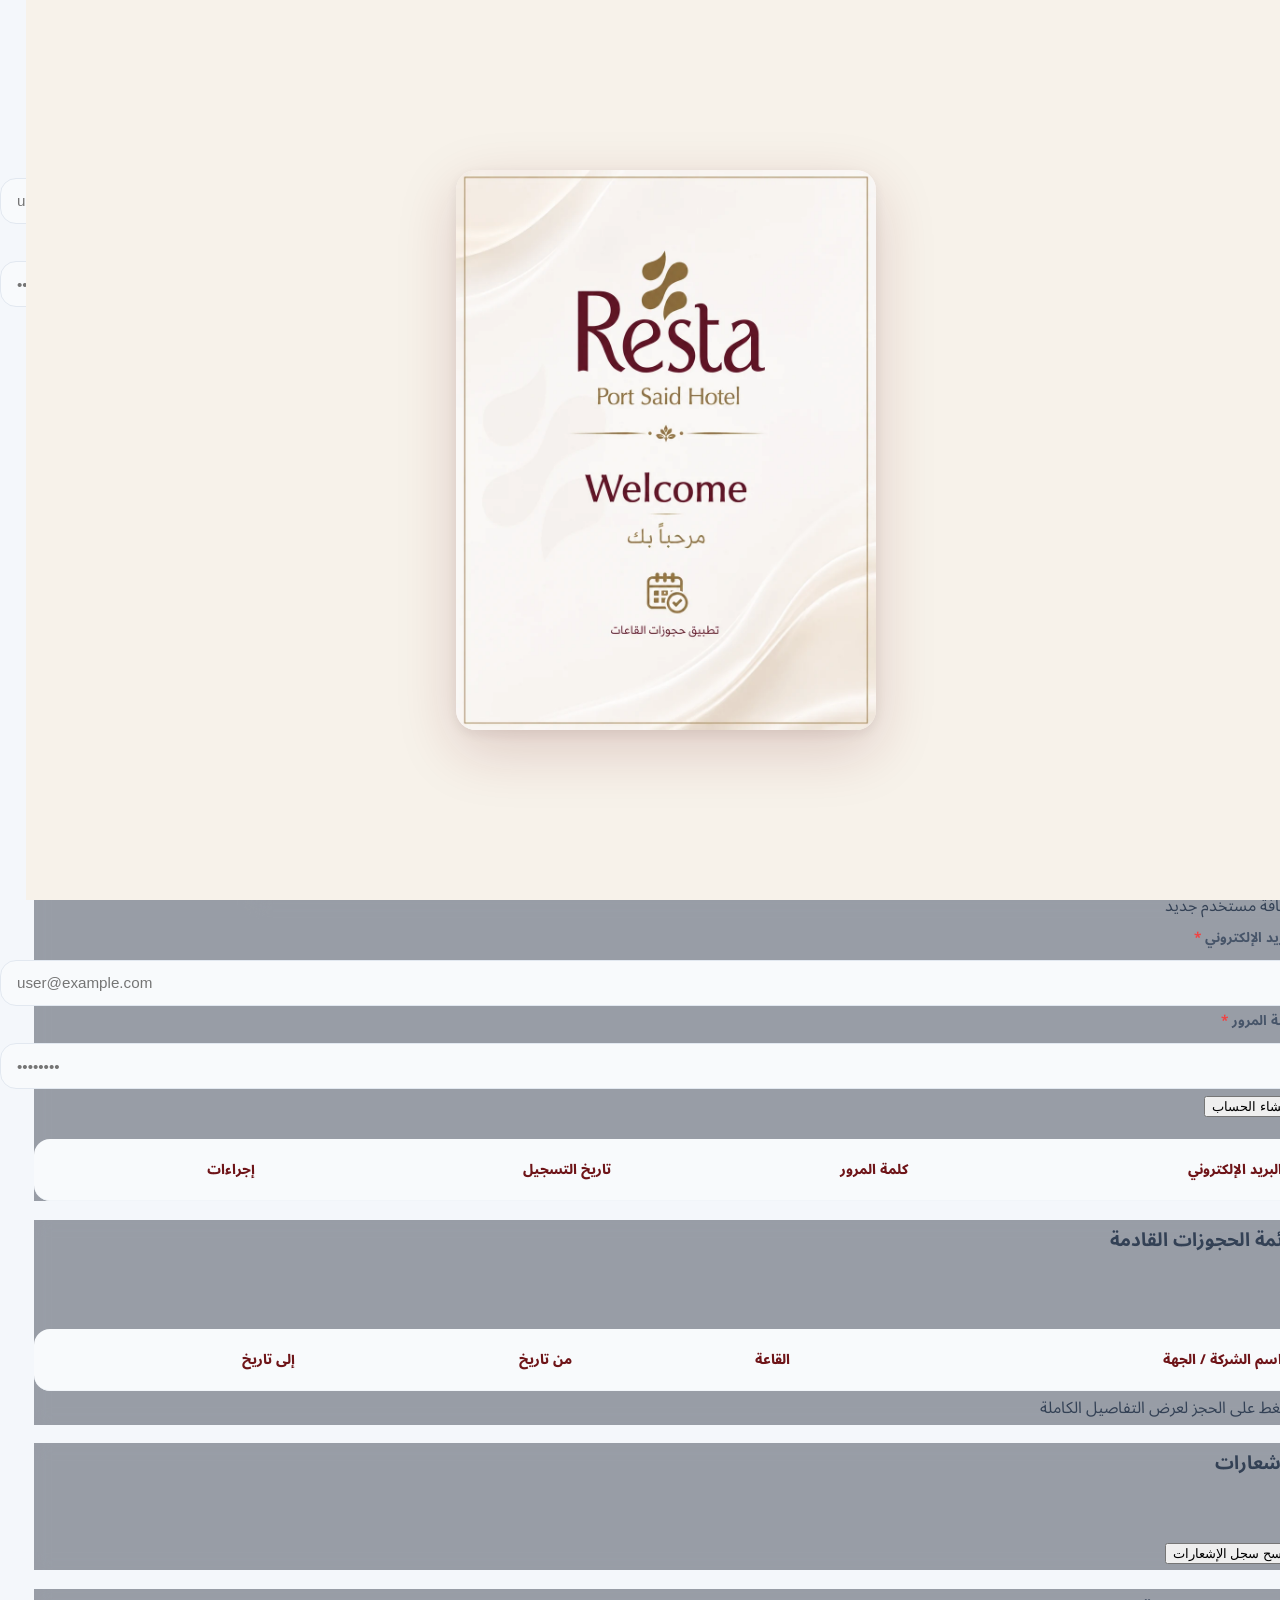
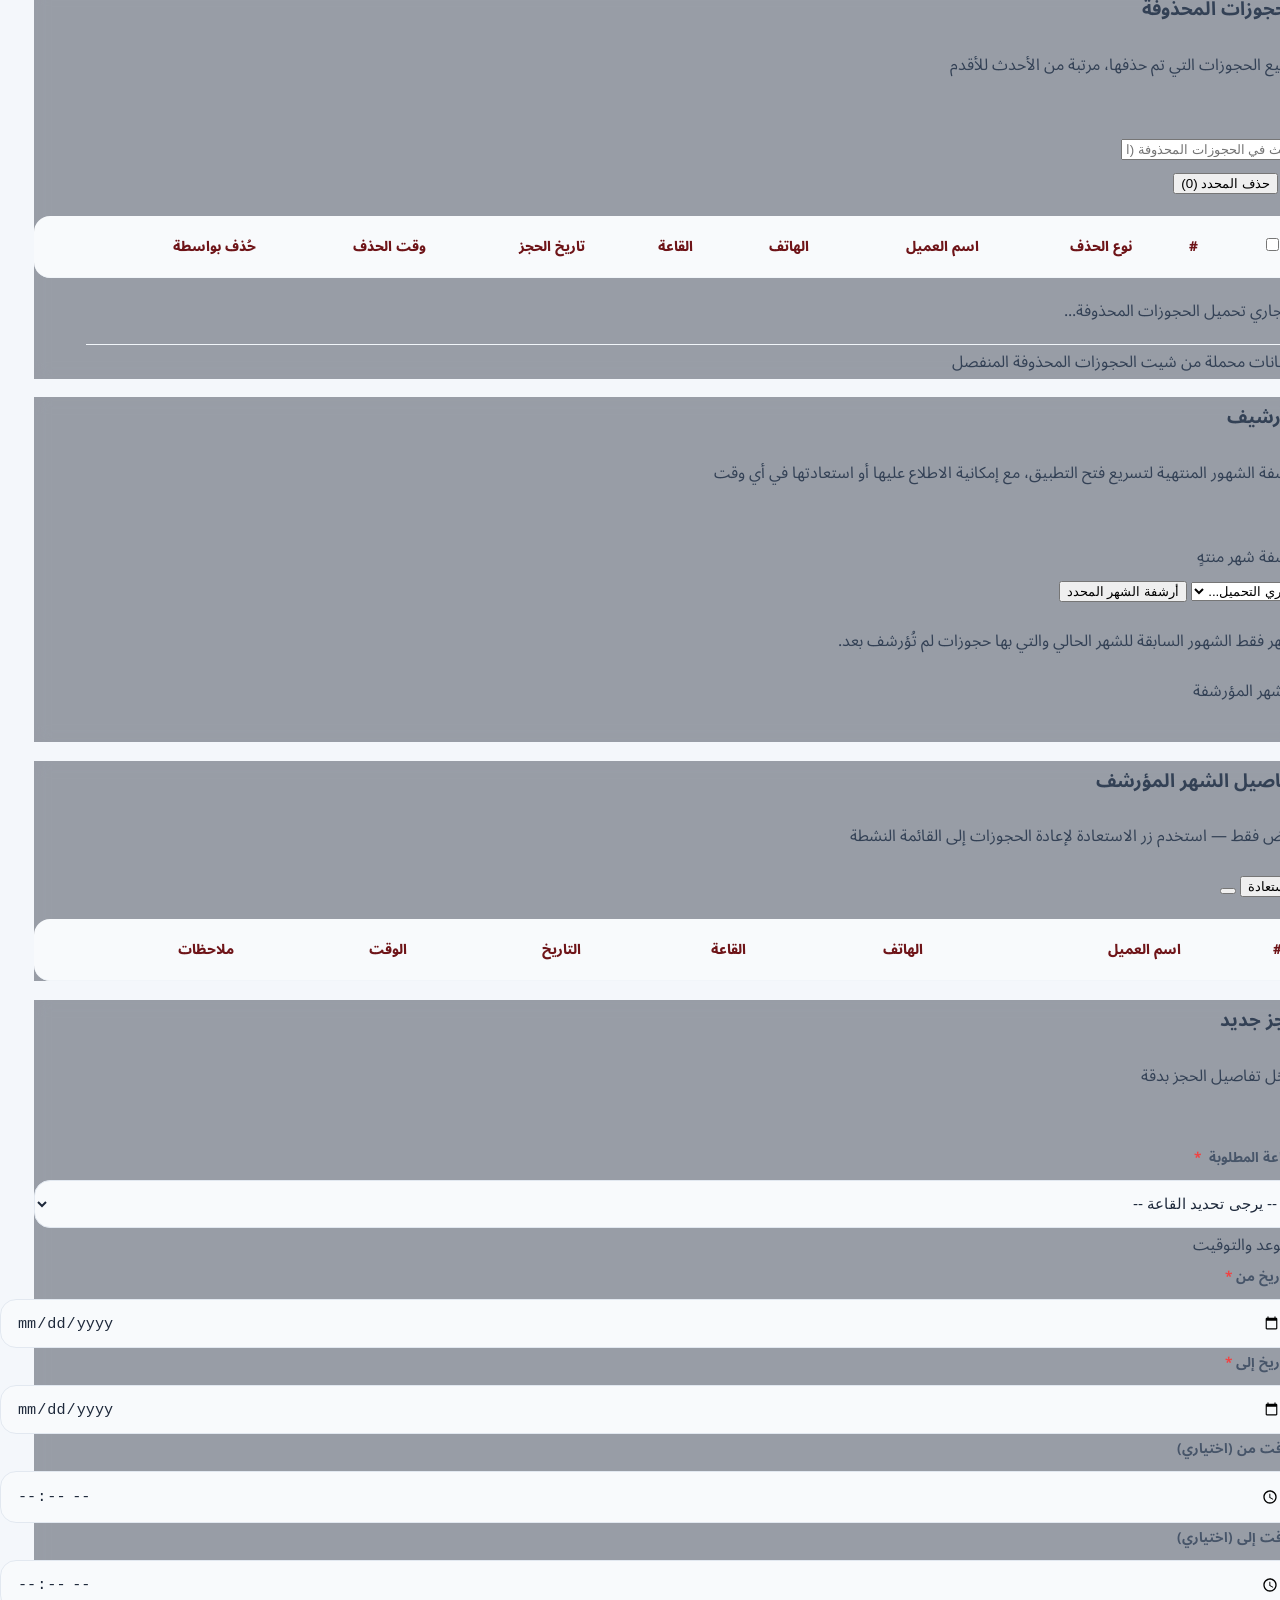
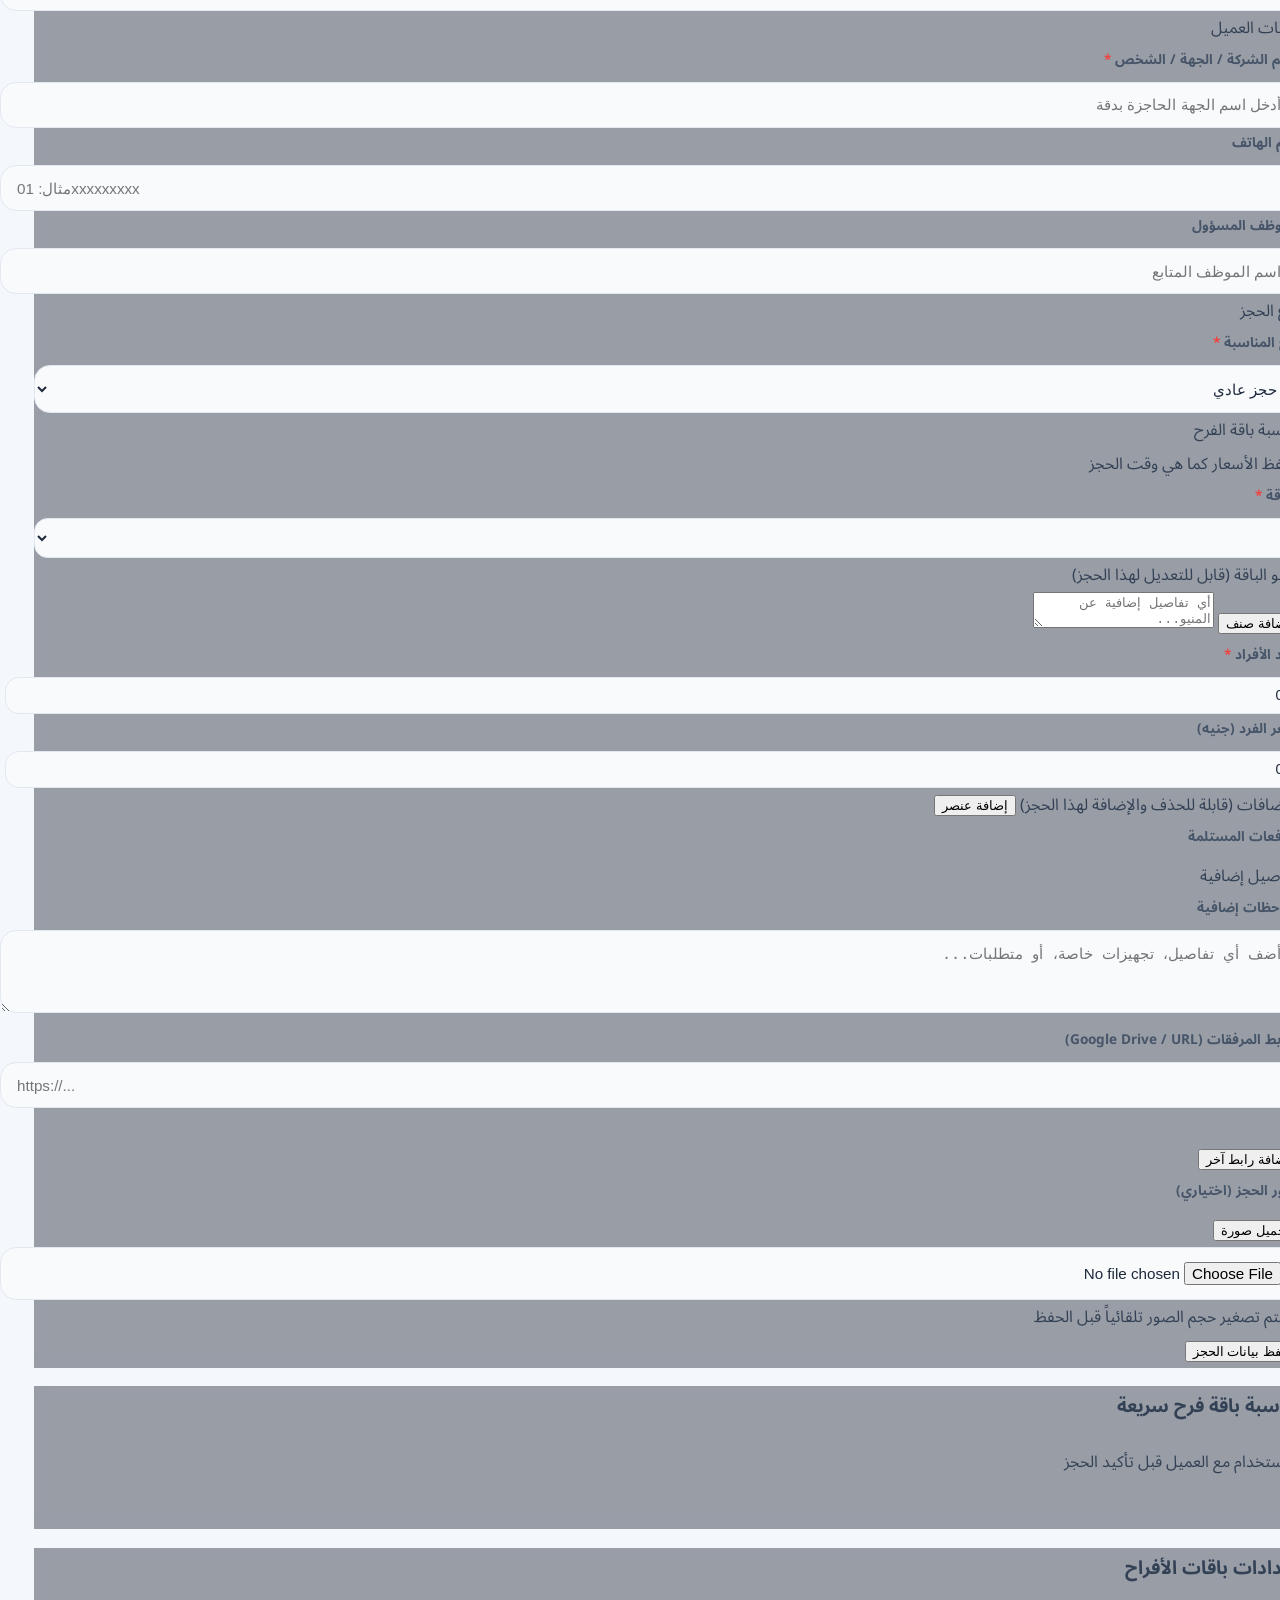
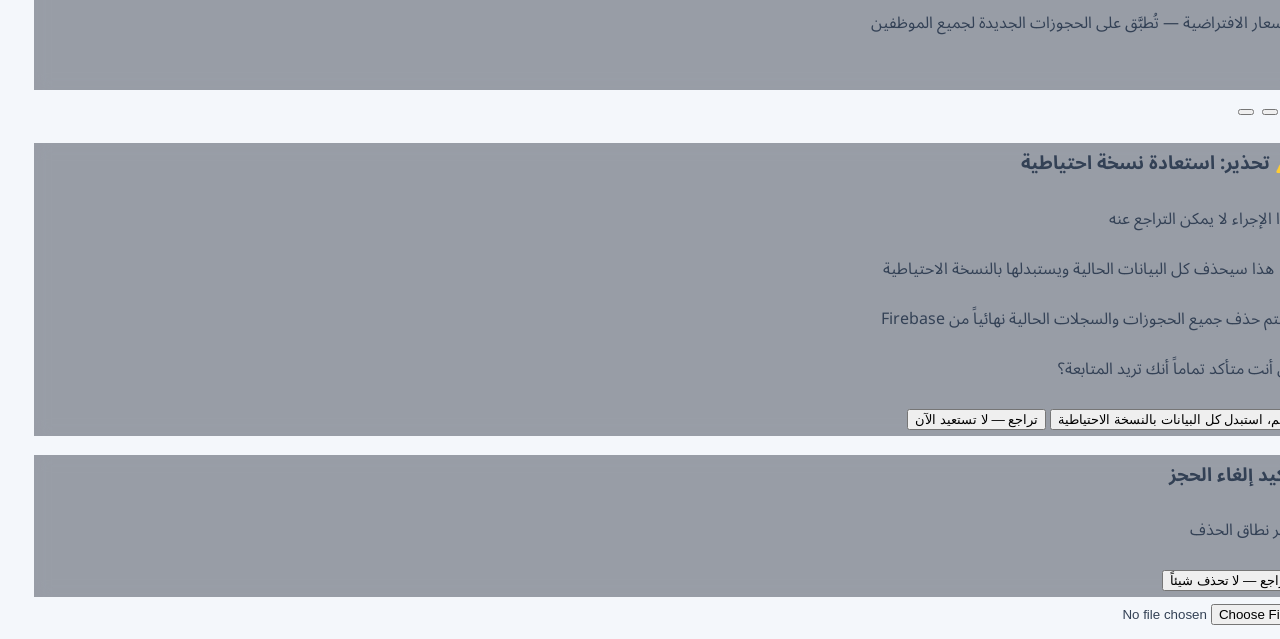
==== index.html @ 67d74477 "Add files via upload" ====
<!DOCTYPE html>
<html lang="ar" dir="rtl">
<head>
<link rel="icon" type="image/png" href="002.png">
    <meta charset="UTF-8">
    <meta name="viewport" content="width=device-width, initial-scale=1.0">
    <title>Resta Events Booking</title>
    
    <!-- Tailwind CSS -->
    <script src="https://cdn.tailwindcss.com"></script>
    
    <!-- Fonts -->
    <link href="https://fonts.googleapis.com/css2?family=Noto+Sans+Arabic:wght@100;300;400;500;700;900&display=swap" rel="stylesheet">
    
    <!-- Icons -->
    <script src="https://cdn.jsdelivr.net/npm/lucide@0.344.0/dist/umd/lucide.min.js" crossorigin="anonymous" onerror="this.onerror=null;var s=document.createElement('script');s.src='https://unpkg.com/lucide@0.344.0/dist/umd/lucide.min.js';s.crossOrigin='anonymous';s.onload=function(){if(typeof lucide!=='undefined')lucide.createIcons();};document.head.appendChild(s);"></script>
    <script>
        // ضمان ظهور أيقونات lucide على الموبايل حتى لو تأخر أو فشل تحميل المكتبة
        // من الشبكة عند فتح التطبيق (بدون التأثير على أي وظيفة أخرى في التطبيق).
        // يعمل بشكل مستقل عن باقي الكود، ويحاول تحويل الأيقونات بشكل متكرر
        // لفترة قصيرة بعد فتح الصفحة إلى أن تصبح مكتبة lucide متاحة.
        (function ensureLucideIconsOnMobile(){
            var attempts = 0;
            var maxAttempts = 50; // محاولات لمدة تقارب 10 ثوانٍ
            var timer = setInterval(function(){
                attempts++;
                if (typeof lucide !== 'undefined') {
                    lucide.createIcons();
                    if (attempts > 10) clearInterval(timer);
                }
                if (attempts >= maxAttempts) clearInterval(timer);
            }, 200);
        })();
    </script>
    <script src="https://cdn.jsdelivr.net/npm/xlsx@0.18.5/dist/xlsx.full.min.js"></script>
    <script src="https://cdn.jsdelivr.net/npm/html2pdf.js@0.10.1/dist/html2pdf.bundle.min.js"></script>

    <!-- Firebase (Realtime Database) -->
    <script src="https://www.gstatic.com/firebasejs/10.14.1/firebase-app-compat.js"></script>
    <script src="https://www.gstatic.com/firebasejs/10.14.1/firebase-database-compat.js"></script>

    <link rel="stylesheet" href="styles.css">
</head>
<body>
    <script>window.__restaSplashStart = Date.now();</script>

    <!-- Welcome Splash Screen -->
    <div id="restaSplashScreen">
        <div class="splash-img-wrap">
            <img src="[data-uri]" alt="Resta Port Said Hotel - Welcome">
            <div class="splash-shine"></div>
        </div>
    </div>

    <!-- Login Modal -->
    <div id="loginModal" class="fixed inset-0 z-50 flex items-center justify-center bg-slate-900/60 backdrop-blur-md p-4">
        <div class="bg-white rounded-[2rem] p-8 md:p-10 max-w-md w-full shadow-2xl animate-fade-in relative overflow-hidden">
            <div class="absolute top-0 left-0 w-full h-2 bg-gradient-to-r from-[#A88A45] to-[#6E1418]"></div>
            <div class="text-center mb-10 mt-2">
                <div class="w-24 h-24 bg-gradient-to-br from-slate-50 to-slate-100 rounded-[1.5rem] mx-auto mb-6 flex items-center justify-center border border-slate-200 shadow-sm relative group">
                    <div class="absolute inset-0 bg-[#A88A45] opacity-0 group-hover:opacity-10 rounded-[1.5rem] transition-opacity duration-300"></div>
                    <i data-lucide="shield-check" class="w-12 h-12 text-[#6E1418]"></i>
                </div>
                <h2 class="text-3xl font-black text-[#6E1418] tracking-tight">مرحباً بك</h2>
                <p class="text-slate-500 mt-2 text-sm">نظام إدارة حجوزات قاعات رستا</p>
            </div>
            <form onsubmit="handleLogin(event)" class="space-y-5">
                <div class="input-group">
                    <label>البريد الإلكتروني</label>
                    <div class="relative">
                        <input type="email" id="loginEmail" required class="text-left" dir="ltr" placeholder="user@example.com">
                    </div>
                </div>
                <div class="input-group">
                    <label>كلمة المرور</label>
                    <div class="relative">
                        <input type="password" id="loginPassword" required class="text-left" dir="ltr" placeholder="••••••••">
                    </div>
                </div>
                <div class="flex items-center gap-3 mt-4">
                    <button type="submit" class="flex-1 bg-[#6E1418] hover:bg-[#5a1013] text-white font-bold py-4 rounded-xl shadow-lg shadow-[#6E1418]/30 transition-all duration-300 transform active:scale-[0.98] flex items-center justify-center gap-2">
                        <span>تسجيل الدخول</span>
                        <i data-lucide="arrow-left" class="w-4 h-4"></i>
                    </button>
                    <button type="button" id="loginScreenBiometricBtn" onclick="loginWithBiometricFromLoginScreen()" class="hidden shrink-0 w-14 h-14 bg-slate-50 hover:bg-slate-100 text-[#6E1418] rounded-xl border border-slate-200 transition-all duration-300 transform active:scale-[0.98] flex items-center justify-center" title="الدخول بالبصمة">
                        <i data-lucide="fingerprint" class="w-6 h-6"></i>
                    </button>
                </div>
            </form>
            <button type="button" onclick="loginAsGuest()" class="w-full mt-4 bg-slate-50 hover:bg-slate-100 text-slate-600 font-bold py-3.5 rounded-xl border border-slate-200 transition-all duration-300 transform active:scale-[0.98] flex items-center justify-center gap-2">
                <i data-lucide="eye" class="w-4 h-4"></i>
                <span>الدخول كزائر (مشاهدة فقط)</span>
            </button>
            <p class="text-xs text-center text-slate-400 mt-8 bg-slate-50 py-3 rounded-xl border border-slate-100">للحصول على حساب جديد، يرجى التواصل مع مدير النظام.</p>
        </div>
    </div>

    <!-- Biometric Lock Screen -->
    <div id="biometricLockScreen" class="hidden fixed inset-0 z-50 flex items-center justify-center bg-slate-900/60 backdrop-blur-md p-4">
        <div class="bg-white rounded-[2rem] p-8 md:p-10 max-w-md w-full shadow-2xl animate-fade-in relative overflow-hidden text-center">
            <div class="absolute top-0 left-0 w-full h-2 bg-gradient-to-r from-[#A88A45] to-[#6E1418]"></div>
            <div id="biometricLockIconWrap" class="w-24 h-24 bg-gradient-to-br from-slate-50 to-slate-100 rounded-[1.5rem] mx-auto mb-6 flex items-center justify-center border border-slate-200 shadow-sm">
                <i data-lucide="fingerprint" class="w-12 h-12 text-[#6E1418]"></i>
            </div>
            <h2 class="text-2xl font-black text-[#6E1418] tracking-tight mb-1">تسجيل الدخول بالبصمة</h2>
            <p id="biometricLockStatus" class="text-slate-500 mt-2 text-sm mb-8">استخدم بصمتك لفتح التطبيق...</p>
            <div id="biometricLockActions" class="hidden space-y-3">
                <button onclick="retryBiometricUnlock()" class="w-full bg-[#6E1418] hover:bg-[#5a1013] text-white font-bold py-3.5 rounded-xl shadow-lg shadow-[#6E1418]/30 transition-all duration-300 transform active:scale-[0.98] flex items-center justify-center gap-2">
                    <i data-lucide="fingerprint" class="w-4 h-4"></i>
                    <span>إعادة المحاولة</span>
                </button>
                <button onclick="useBiometricFallbackPassword()" class="w-full bg-slate-50 hover:bg-slate-100 text-slate-600 font-bold py-3 rounded-xl border border-slate-200 transition-all duration-300 transform active:scale-[0.98]">
                    تسجيل الدخول بكلمة المرور
                </button>
            </div>
        </div>
    </div>

    <!-- Main App -->
    <div id="app" style="display: none;">
        <!-- Content injected by JS -->
    </div>

    <!-- Details Modal -->
    <div id="detailsModal" class="hidden fixed inset-0 z-[60] flex items-center justify-center modal-backdrop p-4">
        <div class="bg-white rounded-[2rem] w-full max-w-xl shadow-2xl overflow-hidden max-h-[90vh] flex flex-col animate-fade-in border border-slate-100">
            <div class="px-6 py-5 bg-gradient-to-l from-[#6E1418] to-[#8a1c22] text-white flex justify-between items-center shrink-0">
                <div class="flex items-center gap-4">
                    <div class="w-12 h-12 bg-white/10 rounded-2xl flex items-center justify-center backdrop-blur-sm border border-white/20">
                        <i data-lucide="calendar" class="w-6 h-6 text-[#A88A45]"></i>
                    </div>
                    <div>
                        <h3 id="modalDateTitle" class="font-black text-xl tracking-wide">التفاصيل</h3>
                        <p id="modalHallTitle" class="text-sm text-[#A88A45] opacity-90 font-medium mt-0.5"></p>
                    </div>
                </div>
                <div class="flex items-center gap-2">
                    <div id="detailsModalActions"></div>
                    <button onclick="closeDetailsModal()" class="w-10 h-10 flex items-center justify-center bg-white/10 rounded-full hover:bg-white/20 hover:rotate-90 transition-all duration-300">
                        <i data-lucide="x" class="w-5 h-5"></i>
                    </button>
                </div>
            </div>
            <div id="modalContent" class="p-6 overflow-y-auto flex-1 bg-slate-50/50">
                <!-- Bookings Injected Here -->
            </div>
        </div>
    </div>

    <!-- Users Modal (Admin) -->
    <div id="usersModal" class="hidden fixed inset-0 z-50 flex items-center justify-center modal-backdrop p-4">
        <div class="bg-white rounded-[2rem] w-full max-w-4xl shadow-2xl overflow-hidden max-h-[90vh] flex flex-col animate-fade-in">
            <div class="px-6 py-5 bg-slate-900 text-white flex justify-between items-center">
                <div class="flex items-center gap-3">
                    <div class="w-10 h-10 bg-[#A88A45]/20 rounded-xl flex items-center justify-center">
                        <i data-lucide="users-cog" class="w-5 h-5 text-[#A88A45]"></i>
                    </div>
                    <h3 class="font-black text-xl tracking-wide">إدارة المستخدمين</h3>
                </div>
                <button onclick="document.getElementById('usersModal').classList.add('hidden')" class="w-10 h-10 flex items-center justify-center bg-white/10 rounded-full hover:bg-white/20 hover:rotate-90 transition-all duration-300">
                    <i data-lucide="x" class="w-5 h-5"></i>
                </button>
            </div>
            <div class="p-6 overflow-y-auto">
                <div class="bg-blue-50 border border-blue-100 rounded-xl p-4 mb-6 flex items-start gap-3 text-blue-800">
                    <i data-lucide="info" class="w-5 h-5 mt-0.5 shrink-0"></i>
                    <p class="text-sm">قائمة بجميع المستخدمين المسجلين بالنظام. بصفتك مدير (Admin)، يمكنك تعديل كلمات المرور أو حذف الحسابات.</p>
                </div>

                <!-- Add New User Form - Admin Only -->
                <div id="addUserFormSection" class="bg-slate-50 border border-slate-200 rounded-2xl p-5 mb-6">
                    <div class="flex items-center gap-2 text-slate-700 font-black text-base mb-4 border-b border-slate-200 pb-3">
                        <i data-lucide="user-plus" class="w-5 h-5 text-[#A88A45]"></i>
                        إضافة مستخدم جديد
                    </div>
                    <div class="grid grid-cols-1 md:grid-cols-2 gap-4 mb-4">
                        <div class="input-group">
                            <label class="required">البريد الإلكتروني</label>
                            <div class="relative">
                                <div class="absolute inset-y-0 left-0 pl-4 flex items-center pointer-events-none">
                                    <i data-lucide="mail" class="w-4 h-4 text-slate-400"></i>
                                </div>
                                <input type="email" id="newUserEmail" placeholder="user@example.com" dir="ltr" class="text-left pl-10">
                            </div>
                        </div>
                        <div class="input-group">
                            <label class="required">كلمة المرور</label>
                            <div class="relative">
                                <div class="absolute inset-y-0 left-0 pl-4 flex items-center pointer-events-none">
                                    <i data-lucide="lock" class="w-4 h-4 text-slate-400"></i>
                                </div>
                                <input type="password" id="newUserPassword" placeholder="••••••••" dir="ltr" class="text-left pl-10">
                            </div>
                        </div>
                    </div>
                    <button onclick="addNewUser()" class="bg-[#6E1418] hover:bg-[#5a1013] text-white font-bold px-6 py-2.5 rounded-xl shadow-md shadow-[#6E1418]/20 transition-all duration-200 flex items-center gap-2 text-sm active:scale-95">
                        <i data-lucide="user-plus" class="w-4 h-4"></i>
                        إنشاء الحساب
                    </button>
                </div>

                <div class="table-responsive rounded-xl border border-slate-200">
                    <table class="users-table">
                        <thead class="bg-slate-50 border-b border-slate-200">
                            <tr>
                                <th>البريد الإلكتروني</th>
                                <th>كلمة المرور</th>
                                <th>تاريخ التسجيل</th>
                                <th>إجراءات</th>
                            </tr>
                        </thead>
                        <tbody id="usersTableBody"></tbody>
                    </table>
                </div>
            </div>
        </div>
    </div>

    <!-- All Bookings List Modal -->
    <div id="bookingsListModal" class="hidden fixed inset-0 z-50 flex items-center justify-center modal-backdrop p-4">
        <div class="bg-white rounded-[2rem] w-full max-w-5xl shadow-2xl overflow-hidden max-h-[90vh] flex flex-col animate-fade-in">
            <div class="px-6 py-5 bg-gradient-to-l from-[#6E1418] to-[#8a1c22] text-white flex justify-between items-center shrink-0">
                <div class="flex items-center gap-3">
                    <div class="w-10 h-10 bg-white/10 rounded-xl flex items-center justify-center border border-white/20">
                        <i data-lucide="list-todo" class="w-5 h-5 text-[#A88A45]"></i>
                    </div>
                    <h3 class="font-black text-xl tracking-wide">قائمة الحجوزات القادمة</h3>
                </div>
                <button onclick="toggleBookingsListModal()" class="w-10 h-10 flex items-center justify-center bg-white/10 rounded-full hover:bg-white/20 hover:rotate-90 transition-all duration-300">
                    <i data-lucide="x" class="w-5 h-5"></i>
                </button>
            </div>
            <div class="p-0 overflow-y-auto flex-1 bg-white">
                <div class="table-responsive">
                    <table class="users-table mt-0">
                        <thead class="bg-slate-50 border-b border-slate-200 shadow-sm sticky top-0 z-10">
                            <tr>
                                <th class="text-[#6E1418] py-4">اسم الشركة / الجهة</th>
                                <th class="text-[#6E1418] py-4">القاعة</th>
                                <th class="text-[#6E1418] py-4">من تاريخ</th>
                                <th class="text-[#6E1418] py-4">إلى تاريخ</th>
                            </tr>
                        </thead>
                        <tbody id="allBookingsTableBody" class="divide-y divide-slate-50"></tbody>
                    </table>
                </div>
                <div class="p-4 text-center text-sm font-bold text-slate-400 bg-slate-50 border-t border-slate-200">
                    <i data-lucide="pointer" class="w-4 h-4 inline-block mr-1"></i> اضغط على الحجز لعرض التفاصيل الكاملة
                </div>
            </div>
        </div>
    </div>

    <!-- Notifications History Modal -->
    <div id="notificationsModal" class="hidden fixed inset-0 z-50 flex items-center justify-center modal-backdrop p-4">
        <div class="bg-white rounded-[2rem] w-full max-w-md shadow-2xl overflow-hidden max-h-[85vh] flex flex-col animate-fade-in border border-slate-100">
            <div class="p-5 bg-white border-b border-slate-100 flex justify-between items-center shrink-0">
                <div class="flex items-center gap-3">
                    <div class="w-10 h-10 bg-amber-50 rounded-xl flex items-center justify-center text-[#A88A45] border border-amber-100">
                        <i data-lucide="bell-ring" class="w-5 h-5"></i>
                    </div>
                    <h3 class="font-black text-xl text-slate-800 tracking-wide">الإشعارات</h3>
                </div>
                <button onclick="document.getElementById('notificationsModal').classList.add('hidden')" class="w-10 h-10 flex items-center justify-center bg-slate-50 rounded-full hover:bg-slate-200 transition-colors">
                    <i data-lucide="x" class="w-5 h-5 text-slate-500"></i>
                </button>
            </div>
            <div id="notificationsList" class="p-0 overflow-y-auto flex-1 bg-slate-50/50">
                <!-- Notifications injected here -->
            </div>
            <div class="p-4 bg-white border-t border-slate-100 text-center">
                <button onclick="clearNotifications()" class="text-sm text-red-500 hover:text-red-700 hover:bg-red-50 px-4 py-2 rounded-xl transition-colors font-bold w-full flex items-center justify-center gap-2">
                    <i data-lucide="trash-2" class="w-4 h-4"></i> مسح سجل الإشعارات
                </button>
            </div>
        </div>
    </div>

    <!-- Deleted Bookings Modal -->
    <div id="deletedBookingsModal" class="hidden fixed inset-0 z-50 flex items-center justify-center modal-backdrop p-4">
        <div class="bg-white rounded-[2rem] w-full max-w-5xl shadow-2xl overflow-hidden max-h-[90vh] flex flex-col animate-fade-in">
            <div class="px-6 py-5 bg-gradient-to-l from-[#6E1418] to-[#8a1c22] text-white flex justify-between items-center shrink-0">
                <div class="flex items-center gap-3">
                    <div class="w-10 h-10 bg-white/10 rounded-xl flex items-center justify-center border border-white/20">
                        <i data-lucide="trash-2" class="w-5 h-5 text-white"></i>
                    </div>
                    <div>
                        <h3 class="font-black text-xl tracking-wide">الحجوزات المحذوفة</h3>
                        <p class="text-xs text-white/70 font-medium mt-0.5">جميع الحجوزات التي تم حذفها، مرتبة من الأحدث للأقدم</p>
                    </div>
                </div>
                <button onclick="document.getElementById('deletedBookingsModal').classList.add('hidden')" class="w-10 h-10 flex items-center justify-center bg-white/10 rounded-full hover:bg-white/20 hover:rotate-90 transition-all duration-300">
                    <i data-lucide="x" class="w-5 h-5"></i>
                </button>
            </div>
            <!-- Search Bar -->
            <div class="px-5 py-3 bg-slate-50 border-b border-slate-200 shrink-0 flex items-center gap-3">
                <div class="relative flex-1">
                    <div class="absolute inset-y-0 right-0 pr-3 flex items-center pointer-events-none">
                        <i data-lucide="search" class="w-4 h-4 text-slate-400"></i>
                    </div>
                    <input id="deletedBookingsSearchInput" type="text" oninput="filterDeletedBookings()" placeholder="بحث في الحجوزات المحذوفة (اسم العميل، الهاتف، القاعة، المستخدم...)"
                        class="w-full pr-10 pl-4 py-2.5 border border-slate-200 rounded-xl bg-white text-sm outline-none focus:border-[#A88A45] focus:ring-2 focus:ring-[#A88A45]/20 transition-all font-medium">
                </div>
                <button onclick="loadDeletedBookings()" class="p-2.5 text-slate-500 hover:text-[#A88A45] hover:bg-amber-50 rounded-xl transition-all shrink-0" title="تحديث">
                    <i data-lucide="refresh-cw" class="w-4 h-4"></i>
                </button>
                <button id="deletedBookingsBulkDeleteBtn" onclick="deleteSelectedDeletedBookings()" class="hidden items-center gap-2 px-3 py-2.5 text-sm font-black text-white bg-[#6E1418] hover:bg-[#5a1013] rounded-xl transition-all shrink-0 whitespace-nowrap">
                    <i data-lucide="trash-2" class="w-4 h-4"></i>
                    <span>حذف المحدد (<span id="deletedBookingsSelectedCount">0</span>)</span>
                </button>
                <div id="deletedBookingsCountBadge" class="text-xs font-bold text-slate-400 whitespace-nowrap shrink-0 bg-slate-100 px-3 py-2 rounded-xl"></div>
            </div>
            <!-- Table -->
            <div class="flex-1" id="deletedBookingsTableWrapper" style="overflow-y: auto; overflow-x: scroll;">
                <table class="users-table mt-0" style="min-width: 950px;">
                        <thead class="bg-slate-50 border-b border-slate-200 sticky top-0 z-10">
                            <tr>
                                <th class="text-slate-500 py-3 w-10 text-center">
                                    <input type="checkbox" id="deletedBookingsSelectAll" onchange="toggleSelectAllDeletedBookings(this)" class="w-4 h-4 rounded border-slate-300 accent-[#6E1418] cursor-pointer">
                                </th>
                                <th class="text-slate-500 py-3 w-10 text-center">#</th>
                                <th class="text-[#6E1418] py-3">نوع الحذف</th>
                                <th class="text-[#6E1418] py-3">اسم العميل</th>
                                <th class="text-[#6E1418] py-3">الهاتف</th>
                                <th class="text-[#6E1418] py-3">القاعة</th>
                                <th class="text-[#6E1418] py-3">تاريخ الحجز</th>
                                <th class="text-[#6E1418] py-3">وقت الحذف</th>
                                <th class="text-[#6E1418] py-3">حُذف بواسطة</th>
                                <th id="deletedBookingsDeleteColHead" class="hidden text-[#6E1418] py-3 text-center w-12"></th>
                            </tr>
                        </thead>
                        <tbody id="deletedBookingsTableBody">
                            <tr><td colspan="9" class="text-center py-12 text-slate-400 font-bold">
                                <div class="flex flex-col items-center gap-3">
                                    <i data-lucide="loader-2" class="w-8 h-8 text-slate-300 animate-spin"></i>
                                    <span>جاري تحميل الحجوزات المحذوفة...</span>
                                </div>
                            </td></tr>
                        </tbody>
                    </table>
            </div>
            <div class="p-3 bg-slate-50 border-t border-slate-100 text-center text-xs text-slate-400 font-medium shrink-0">
                البيانات محملة من شيت الحجوزات المحذوفة المنفصل
            </div>
        </div>
    </div>

    <!-- Archive Modal -->
    <div id="archiveModal" class="hidden fixed inset-0 z-50 flex items-center justify-center modal-backdrop p-4">
        <div class="bg-white rounded-[2rem] w-full max-w-3xl shadow-2xl overflow-hidden max-h-[90vh] flex flex-col animate-fade-in">
            <div class="px-6 py-5 bg-gradient-to-l from-[#6E1418] to-[#8a1c22] text-white flex justify-between items-center shrink-0">
                <div class="flex items-center gap-3">
                    <div class="w-10 h-10 bg-white/10 rounded-xl flex items-center justify-center border border-white/20">
                        <i data-lucide="archive" class="w-5 h-5 text-white"></i>
                    </div>
                    <div>
                        <h3 class="font-black text-xl tracking-wide">الأرشيف</h3>
                        <p class="text-xs text-white/70 font-medium mt-0.5">أرشفة الشهور المنتهية لتسريع فتح التطبيق، مع إمكانية الاطلاع عليها أو استعادتها في أي وقت</p>
                    </div>
                </div>
                <button onclick="document.getElementById('archiveModal').classList.add('hidden')" class="w-10 h-10 flex items-center justify-center bg-white/10 rounded-full hover:bg-white/20 hover:rotate-90 transition-all duration-300">
                    <i data-lucide="x" class="w-5 h-5"></i>
                </button>
            </div>

            <div class="overflow-y-auto flex-1 p-5 space-y-6">
                <!-- أرشفة شهر جديد (أدمن فقط) -->
                <div id="archiveNewSection" class="bg-slate-50 border border-slate-200 rounded-2xl p-4">
                    <div class="flex items-center gap-2 text-[#6E1418] font-black text-sm mb-3">
                        <i data-lucide="archive-restore" class="w-4 h-4"></i> أرشفة شهر منتهٍ
                    </div>
                    <div class="flex flex-col sm:flex-row items-stretch sm:items-center gap-3">
                        <select id="archiveMonthSelect" class="flex-1 px-4 py-2.5 rounded-xl border border-slate-200 bg-white text-sm font-bold text-[#6E1418] outline-none focus:border-[#A88A45] focus:ring-2 focus:ring-[#A88A45]/20 transition-all">
                            <option value="">جاري التحميل...</option>
                        </select>
                        <button onclick="confirmArchiveSelectedMonth()" class="px-5 py-2.5 rounded-xl bg-[#6E1418] hover:bg-[#5a1013] text-white text-sm font-black transition-all shrink-0 flex items-center justify-center gap-2">
                            <i data-lucide="archive" class="w-4 h-4"></i> أرشفة الشهر المحدد
                        </button>
                    </div>
                    <p class="text-xs text-slate-400 font-medium mt-2">تظهر فقط الشهور السابقة للشهر الحالي والتي بها حجوزات لم تُؤرشف بعد.</p>
                </div>

                <!-- الأشهر المؤرشفة -->
                <div>
                    <div class="flex items-center justify-between mb-3">
                        <div class="flex items-center gap-2 text-[#6E1418] font-black text-sm">
                            <i data-lucide="folder-archive" class="w-4 h-4"></i> الأشهر المؤرشفة
                        </div>
                        <button onclick="loadArchiveIndex()" class="p-2 text-slate-500 hover:text-[#A88A45] hover:bg-amber-50 rounded-xl transition-all" title="تحديث">
                            <i data-lucide="refresh-cw" class="w-4 h-4"></i>
                        </button>
                    </div>
                    <div id="archivedMonthsList" class="space-y-2.5"></div>
                </div>
            </div>
        </div>
    </div>

    <!-- Archive Detail (View) Modal -->
    <div id="archiveDetailModal" class="hidden fixed inset-0 z-[60] flex items-center justify-center modal-backdrop p-4">
        <div class="bg-white rounded-[2rem] w-full max-w-5xl shadow-2xl overflow-hidden max-h-[90vh] flex flex-col animate-fade-in">
            <div class="px-6 py-5 bg-gradient-to-l from-[#6E1418] to-[#8a1c22] text-white flex justify-between items-center shrink-0">
                <div class="flex items-center gap-3">
                    <div class="w-10 h-10 bg-white/10 rounded-xl flex items-center justify-center border border-white/20">
                        <i data-lucide="eye" class="w-5 h-5 text-white"></i>
                    </div>
                    <div>
                        <h3 class="font-black text-xl tracking-wide" id="archiveDetailTitle">تفاصيل الشهر المؤرشف</h3>
                        <p class="text-xs text-white/70 font-medium mt-0.5">عرض فقط — استخدم زر الاستعادة لإعادة الحجوزات إلى القائمة النشطة</p>
                    </div>
                </div>
                <div class="flex items-center gap-2 shrink-0">
                    <button id="archiveDetailRestoreBtn" onclick="restoreArchivedMonth(document.getElementById('archiveDetailModal').dataset.monthKey)" class="px-3 py-2 rounded-xl bg-white/10 hover:bg-white/20 text-white text-xs font-black flex items-center gap-1.5 transition-all" title="استعادة إلى القائمة النشطة">
                        <i data-lucide="rotate-ccw" class="w-4 h-4"></i> <span class="hidden sm:inline">استعادة</span>
                    </button>
                    <button onclick="document.getElementById('archiveDetailModal').classList.add('hidden')" class="w-10 h-10 flex items-center justify-center bg-white/10 rounded-full hover:bg-white/20 hover:rotate-90 transition-all duration-300">
                        <i data-lucide="x" class="w-5 h-5"></i>
                    </button>
                </div>
            </div>
            <div class="overflow-y-auto flex-1">
                <div class="table-responsive">
                    <table class="users-table mt-0">
                        <thead class="bg-slate-50 border-b border-slate-200 sticky top-0 z-10">
                            <tr>
                                <th class="text-slate-500 py-3 w-10 text-center">#</th>
                                <th class="text-[#6E1418] py-3">اسم العميل</th>
                                <th class="text-[#6E1418] py-3">الهاتف</th>
                                <th class="text-[#6E1418] py-3">القاعة</th>
                                <th class="text-[#6E1418] py-3">التاريخ</th>
                                <th class="text-[#6E1418] py-3">الوقت</th>
                                <th class="text-[#6E1418] py-3">ملاحظات</th>
                            </tr>
                        </thead>
                        <tbody id="archiveDetailTableBody"></tbody>
                    </table>
                </div>
            </div>
        </div>
    </div>

    <!-- Global New Booking Modal -->
    <div id="globalBookingModal" class="hidden fixed inset-0 z-[70] flex items-center justify-center modal-backdrop p-4">
        <div class="bg-white rounded-[2rem] w-full max-w-2xl shadow-2xl overflow-hidden max-h-[95vh] flex flex-col animate-fade-in border border-slate-100">
            <div class="px-6 py-5 bg-gradient-to-l from-[#6E1418] to-[#8a1c22] text-white flex justify-between items-center shrink-0">
                <div class="flex items-center gap-4">
                    <div class="w-12 h-12 bg-white/10 backdrop-blur-md rounded-2xl flex items-center justify-center border border-white/20 shadow-inner">
                        <i data-lucide="calendar-plus" class="w-6 h-6 text-[#A88A45]"></i>
                    </div>
                    <div>
                        <h3 class="font-black text-xl tracking-wide" id="globalModalTitle">حجز جديد</h3>
                        <p class="text-sm text-[#A88A45] font-medium mt-0.5">أدخل تفاصيل الحجز بدقة</p>
                    </div>
                </div>
                <button onclick="toggleGlobalBookingModal()" class="w-10 h-10 flex items-center justify-center bg-white/10 rounded-full hover:bg-white/20 hover:rotate-90 transition-all duration-300">
                    <i data-lucide="x" class="w-5 h-5"></i>
                </button>
            </div>
            <div class="p-6 md:p-8 overflow-y-auto flex-1 bg-slate-50/50">
                <form onsubmit="handleGlobalBookingSubmit(event)" id="globalBookingForm" class="space-y-6">
                    <!-- Hall Selector -->
                    <div class="input-group bg-white p-4 rounded-2xl border border-slate-200 shadow-sm">
                        <label class="required flex items-center gap-2 mb-3">
                            <i data-lucide="layout-template" class="w-4 h-4"></i> القاعة المطلوبة
                        </label>
                        <select name="hallId" required id="globalHallSelect" class="bg-slate-50 font-bold text-[#6E1418] border-2 border-slate-200">
                            <option value="">-- يرجى تحديد القاعة --</option>
                        </select>
                    </div>
                    
                    <div class="bg-white p-5 rounded-2xl border border-slate-200 shadow-sm space-y-5">
                        <div class="flex items-center gap-2 text-[#6E1418] font-bold border-b border-slate-100 pb-3">
                            <i data-lucide="calendar-clock" class="w-5 h-5"></i> الموعد والتوقيت
                        </div>
                        <div class="grid grid-cols-1 md:grid-cols-2 gap-5">
                            <div class="input-group">
                                <label class="required">التاريخ من</label>
                                <input type="date" name="dateFrom" required>
                            </div>
                            <div class="input-group">
                                <label class="required">التاريخ إلى</label>
                                <input type="date" name="dateTo" required>
                            </div>
                        </div>
                        <div class="grid grid-cols-1 md:grid-cols-2 gap-5">
                            <div class="input-group">
                                <label>الوقت من <span class="text-xs text-slate-400 font-normal">(اختياري)</span></label>
                                <input type="time" name="timeFrom">
                            </div>
                            <div class="input-group">
                                <label>الوقت إلى <span class="text-xs text-slate-400 font-normal">(اختياري)</span></label>
                                <input type="time" name="timeTo">
                            </div>
                        </div>
                    </div>

                    <div class="bg-white p-5 rounded-2xl border border-slate-200 shadow-sm space-y-5">
                        <div class="flex items-center gap-2 text-[#6E1418] font-bold border-b border-slate-100 pb-3">
                            <i data-lucide="briefcase" class="w-5 h-5"></i> بيانات العميل
                        </div>
                        <div class="input-group">
                            <label class="required">اسم الشركة / الجهة / الشخص</label>
                            <input type="text" name="company" required placeholder="أدخل اسم الجهة الحاجزة بدقة">
                        </div>
                        <div class="grid grid-cols-1 md:grid-cols-2 gap-5">
                            <div class="input-group">
                                <label>رقم الهاتف</label>
                                <input type="tel" name="phone" placeholder="مثال: 01xxxxxxxxx">
                            </div>
                            <div class="input-group">
                                <label>الموظف المسؤول</label>
                                <input type="text" name="employee" placeholder="اسم الموظف المتابع">
                            </div>
                        </div>
                    </div>

                    <div id="bookingTypeSection" class="bg-white p-5 rounded-2xl border border-slate-200 shadow-sm space-y-5 hidden">
                        <div class="flex items-center gap-2 text-[#6E1418] font-bold border-b border-slate-100 pb-3">
                            <i data-lucide="party-popper" class="w-5 h-5"></i> نوع الحجز
                        </div>
                        <div class="input-group">
                            <label class="required">نوع المناسبة</label>
                            <select name="eventType" id="globalEventType" onchange="onEventTypeChange()">
                                <option value="normal">حجز عادي</option>
                                <option value="wedding">فرح / خطوبة</option>
                            </select>
                        </div>
                    </div>

                    <div id="weddingCalcSection" class="hidden bg-white p-5 rounded-2xl border-2 border-[#A88A45]/40 shadow-sm space-y-5">
                        <div class="flex items-center justify-between border-b border-slate-100 pb-3">
                            <div class="flex items-center gap-2 text-[#6E1418] font-bold">
                                <i data-lucide="gem" class="w-5 h-5"></i> حاسبة باقة الفرح
                            </div>
                            <span class="text-[10px] text-slate-400 font-bold">تُحفظ الأسعار كما هي وقت الحجز</span>
                        </div>

                        <div class="input-group">
                            <label class="required">الباقة</label>
                            <select id="weddingPackageSelect" onchange="onWeddingPackageChange()"></select>
                        </div>

                        <div id="weddingPackageMenuPreview" class="hidden bg-amber-50/60 border border-amber-100 rounded-xl p-3.5 space-y-2.5">
                            <div class="flex items-center gap-1.5 text-[11px] font-black text-[#A88A45]"><i data-lucide="utensils" class="w-3.5 h-3.5"></i> منيو الباقة <span class="font-normal text-slate-400">(قابل للتعديل لهذا الحجز)</span></div>
                            <div id="weddingMenuItemsList" class="space-y-2"></div>
                            <button type="button" onclick="addWeddingMenuItem()" class="text-xs font-bold text-[#A88A45] hover:text-[#8f753a] flex items-center gap-1">
                                <i data-lucide="plus" class="w-3.5 h-3.5"></i> إضافة صنف
                            </button>
                            <textarea id="weddingMenuNotes" rows="2" placeholder="أي تفاصيل إضافية عن المنيو..." class="w-full text-xs rounded-lg border border-amber-100 p-2 bg-white outline-none focus:border-[#A88A45]"></textarea>
                        </div>

                        <div class="grid grid-cols-1 md:grid-cols-2 gap-5">
                            <div class="input-group">
                                <label class="required">عدد الأفراد</label>
                                <input type="number" id="weddingGuests" min="0" step="1" value="0" oninput="recalcWeddingTotals()">
                            </div>
                            <div class="input-group">
                                <label>سعر الفرد (جنيه)</label>
                                <input type="number" id="weddingPricePerPerson" min="0" step="any" value="0" oninput="recalcWeddingTotals()">
                            </div>
                        </div>

                        <div class="flex items-center justify-between">
                            <label class="text-sm font-bold text-slate-700">الإضافات <span class="text-[10px] text-slate-400 font-normal">(قابلة للحذف والإضافة لهذا الحجز)</span></label>
                            <button type="button" onclick="addWeddingExtraRow()" class="text-xs font-bold text-[#A88A45] hover:text-[#8f753a] flex items-center gap-1">
                                <i data-lucide="plus" class="w-3.5 h-3.5"></i> إضافة عنصر
                            </button>
                        </div>
                        <div id="weddingExtrasContainer" class="space-y-2.5"></div>

                        <div id="weddingTotalsBox" class="bg-amber-50/60 rounded-xl p-4 space-y-1.5 text-sm border border-amber-100"></div>

                        <div class="input-group">
                            <label>الدفعات المستلمة</label>
                            <div id="weddingPaymentsContainer" class="grid grid-cols-2 sm:grid-cols-3 gap-2"></div>
                        </div>
                    </div>

                    <div class="bg-white p-5 rounded-2xl border border-slate-200 shadow-sm space-y-5">
                        <div class="flex items-center gap-2 text-[#6E1418] font-bold border-b border-slate-100 pb-3">
                            <i data-lucide="file-text" class="w-5 h-5"></i> تفاصيل إضافية
                        </div>
                        <div class="input-group">
                            <label>ملاحظات إضافية</label>
                            <textarea name="notes" rows="3" placeholder="أضف أي تفاصيل، تجهيزات خاصة، أو متطلبات..."></textarea>
                        </div>
                        <div class="input-group">
                            <label>روابط المرفقات (Google Drive / URL)</label>
                            <div id="linksContainer" class="space-y-2">
                                <div class="flex items-center gap-2">
                                    <input type="url" name="links[]" placeholder="https://..." dir="ltr" class="text-left flex-1">
                                    <button type="button" onclick="removeLinkField(this)" class="shrink-0 w-10 h-10 flex items-center justify-center rounded-xl text-slate-400 hover:text-red-600 hover:bg-red-50 transition-colors" title="حذف الرابط">
                                        <i data-lucide="x" class="w-4 h-4"></i>
                                    </button>
                                </div>
                            </div>
                            <button type="button" onclick="addLinkField()" class="mt-2 inline-flex items-center gap-1.5 text-xs font-bold text-[#6E1418] hover:text-white hover:bg-[#6E1418] bg-[#6E1418]/5 px-3 py-1.5 rounded-lg transition-colors border border-[#6E1418]/10">
                                <i data-lucide="plus" class="w-3.5 h-3.5"></i> إضافة رابط آخر
                            </button>
                        </div>
                        <div class="input-group">
                            <label>صور الحجز <span class="text-xs text-slate-400 font-normal">(اختياري)</span></label>
                            <div class="flex flex-wrap items-center gap-2 mb-3">
                                <button type="button" onclick="triggerImageFileInput()" class="inline-flex items-center gap-1.5 text-xs font-bold text-[#6E1418] hover:text-white hover:bg-[#6E1418] bg-[#6E1418]/5 px-3 py-2 rounded-lg transition-colors border border-[#6E1418]/10">
                                    <i data-lucide="image-plus" class="w-3.5 h-3.5"></i> تحميل صورة
                                </button>
                                <input type="file" id="imageFileInput" class="hidden" onchange="handleImageFilesSelected(event)">
                                <span class="text-[11px] text-slate-400 font-medium">سيتم تصغير حجم الصور تلقائياً قبل الحفظ</span>
                            </div>
                            <div id="imageThumbsContainer" class="flex flex-wrap gap-3"></div>
                        </div>
                    </div>

                    <div class="pt-2">
                        <button type="submit" class="w-full bg-gradient-to-r from-[#6E1418] to-[#8a1c22] hover:from-[#5a1013] hover:to-[#6E1418] text-white font-black py-4 rounded-2xl shadow-xl shadow-[#6E1418]/30 transition-all duration-300 transform active:scale-[0.98] flex items-center justify-center gap-3 text-lg">
                            <i data-lucide="check-circle" class="w-6 h-6 text-[#A88A45]"></i>
                            <span>حفظ بيانات الحجز</span>
                        </button>
                    </div>
                </form>
            </div>
        </div>
    </div>

    <!-- Quick Wedding Calculator Modal (لا يُحفظ كحجز — للاستخدام مع العميل قبل التأكيد) -->
    <div id="quickCalcModal" class="hidden fixed inset-0 z-[70] flex items-center justify-center modal-backdrop p-4">
        <div class="bg-white rounded-[2rem] w-full max-w-2xl shadow-2xl overflow-hidden max-h-[95vh] flex flex-col animate-fade-in border border-slate-100">
            <div class="px-6 py-5 bg-gradient-to-l from-[#6E1418] to-[#8a1c22] text-white flex justify-between items-center shrink-0">
                <div class="flex items-center gap-4">
                    <div class="w-12 h-12 bg-white/10 backdrop-blur-md rounded-2xl flex items-center justify-center border border-white/20 shadow-inner">
                        <i data-lucide="gem" class="w-6 h-6 text-[#A88A45]"></i>
                    </div>
                    <div>
                        <h3 class="font-black text-xl tracking-wide">حاسبة باقة فرح سريعة</h3>
                        <p class="text-sm text-[#A88A45] font-medium mt-0.5">للاستخدام مع العميل قبل تأكيد الحجز</p>
                    </div>
                </div>
                <button onclick="toggleQuickCalcModal()" class="w-10 h-10 flex items-center justify-center bg-white/10 rounded-full hover:bg-white/20 hover:rotate-90 transition-all duration-300">
                    <i data-lucide="x" class="w-5 h-5"></i>
                </button>
            </div>
            <div class="p-6 md:p-8 overflow-y-auto flex-1 bg-slate-50/50 space-y-5" id="quickCalcBody"></div>
        </div>
    </div>

    <!-- Wedding Packages Settings Modal (أدمن فقط) -->
    <div id="weddingSettingsModal" class="hidden fixed inset-0 z-[70] flex items-center justify-center modal-backdrop p-4">
        <div class="bg-white rounded-[2rem] w-full max-w-2xl shadow-2xl overflow-hidden max-h-[95vh] flex flex-col animate-fade-in border border-slate-100">
            <div class="px-6 py-5 bg-gradient-to-l from-[#6E1418] to-[#8a1c22] text-white flex justify-between items-center shrink-0">
                <div class="flex items-center gap-4">
                    <div class="w-12 h-12 bg-white/10 backdrop-blur-md rounded-2xl flex items-center justify-center border border-white/20 shadow-inner">
                        <i data-lucide="settings-2" class="w-6 h-6 text-[#A88A45]"></i>
                    </div>
                    <div>
                        <h3 class="font-black text-xl tracking-wide">إعدادات باقات الأفراح</h3>
                        <p class="text-sm text-[#A88A45] font-medium mt-0.5">الأسعار الافتراضية — تُطبَّق على الحجوزات الجديدة لجميع الموظفين</p>
                    </div>
                </div>
                <button onclick="toggleWeddingSettingsModal()" class="w-10 h-10 flex items-center justify-center bg-white/10 rounded-full hover:bg-white/20 hover:rotate-90 transition-all duration-300">
                    <i data-lucide="x" class="w-5 h-5"></i>
                </button>
            </div>
            <div class="p-6 md:p-8 overflow-y-auto flex-1 bg-slate-50/50 space-y-5" id="weddingSettingsBody"></div>
        </div>
    </div>

    <!-- Image Lightbox -->
    <div id="imageLightbox" class="hidden fixed inset-0 z-[90] flex items-center justify-center bg-slate-900/90 backdrop-blur-md p-4" onclick="if(event.target===this) closeImageLightbox()">
        <button type="button" onclick="closeImageLightbox()" class="absolute top-5 left-5 w-10 h-10 flex items-center justify-center bg-white/10 rounded-full hover:bg-white/20 transition-all text-white z-10">
            <i data-lucide="x" class="w-5 h-5"></i>
        </button>
        <button type="button" onclick="lightboxNav(-1)" id="lightboxPrevBtn" class="absolute right-3 sm:right-6 w-11 h-11 flex items-center justify-center bg-white/10 rounded-full hover:bg-white/20 transition-all text-white">
            <i data-lucide="chevron-right" class="w-6 h-6"></i>
        </button>
        <img id="lightboxImg" src="" class="max-w-full max-h-[85vh] rounded-2xl shadow-2xl object-contain">
        <button type="button" onclick="lightboxNav(1)" id="lightboxNextBtn" class="absolute left-3 sm:left-6 w-11 h-11 flex items-center justify-center bg-white/10 rounded-full hover:bg-white/20 transition-all text-white">
            <i data-lucide="chevron-left" class="w-6 h-6"></i>
        </button>
        <div id="lightboxCounter" class="absolute bottom-5 text-white/80 text-xs font-bold bg-white/10 px-3 py-1.5 rounded-full"></div>
    </div>

    <!-- Backup Restore Confirmation Modal -->
    <div id="restoreConfirmModal" class="hidden fixed inset-0 z-[200] flex items-center justify-center modal-backdrop p-4">
        <div class="bg-white rounded-[2rem] w-full max-w-md shadow-2xl overflow-hidden animate-fade-in border border-red-100">
            <div class="px-6 py-5 bg-gradient-to-l from-red-700 to-red-900 text-white flex items-center gap-4">
                <div class="w-12 h-12 bg-white/10 rounded-2xl flex items-center justify-center backdrop-blur-sm border border-white/20">
                    <i data-lucide="shield-alert" class="w-6 h-6 text-yellow-300"></i>
                </div>
                <div>
                    <h3 class="font-black text-xl tracking-wide">⚠️ تحذير: استعادة نسخة احتياطية</h3>
                    <p class="text-sm text-white/70 font-medium mt-0.5">هذا الإجراء لا يمكن التراجع عنه</p>
                </div>
            </div>
            <div class="p-6">
                <div class="bg-red-50 border-2 border-red-200 rounded-2xl p-5 mb-6">
                    <p class="text-red-800 font-black text-base text-center leading-relaxed">
                        🚨 هذا سيحذف <span class="underline">كل البيانات الحالية</span> ويستبدلها بالنسخة الاحتياطية
                    </p>
                    <p class="text-red-600 font-bold text-sm text-center mt-3">
                        سيتم حذف جميع الحجوزات والسجلات الحالية نهائياً من Firebase
                    </p>
                </div>
                <p class="text-slate-500 text-sm text-center font-medium mb-6">هل أنت متأكد تماماً أنك تريد المتابعة؟</p>
                <div class="flex flex-col gap-3">
                    <button id="restoreConfirmBtn" class="w-full py-4 text-base font-black text-white bg-red-600 hover:bg-red-700 rounded-2xl transition-all flex items-center justify-center gap-2 shadow-lg shadow-red-200 active:scale-95">
                        <i data-lucide="hard-drive-upload" class="w-5 h-5"></i>
                        نعم، استبدل كل البيانات بالنسخة الاحتياطية
                    </button>
                    <button onclick="document.getElementById('restoreConfirmModal').classList.add('hidden')" class="w-full py-3.5 text-sm font-bold text-slate-600 bg-slate-100 hover:bg-slate-200 rounded-xl transition-all flex items-center justify-center gap-2">
                        <i data-lucide="arrow-right" class="w-4 h-4"></i>
                        تراجع — لا تستعيد الآن
                    </button>
                </div>
            </div>
        </div>
    </div>

    <!-- Toast Notification Container -->
    <div id="toast-container" class="fixed bottom-6 right-6 left-6 z-[9999] flex flex-col gap-3 pointer-events-none md:max-w-sm md:right-auto md:left-8">
        <!-- Toasts injected here -->
    </div>

    <!-- Custom Delete Confirmation Modal -->
    <div id="deleteConfirmModal" class="hidden fixed inset-0 z-[100] flex items-center justify-center modal-backdrop p-4">
        <div class="bg-white rounded-[2rem] w-full max-w-md shadow-2xl overflow-hidden animate-fade-in border border-slate-100">
            <div class="px-6 py-5 bg-gradient-to-l from-[#6E1418] to-[#8a1c22] text-white flex items-center gap-4">
                <div class="w-12 h-12 bg-white/10 rounded-2xl flex items-center justify-center backdrop-blur-sm border border-white/20">
                    <i data-lucide="alert-triangle" class="w-6 h-6 text-yellow-300"></i>
                </div>
                <div>
                    <h3 class="font-black text-xl tracking-wide">تأكيد إلغاء الحجز</h3>
                    <p class="text-sm text-white/70 font-medium mt-0.5">اختر نطاق الحذف</p>
                </div>
            </div>
            <div class="p-6">
                <p id="deleteConfirmMessage" class="text-slate-600 text-sm leading-relaxed mb-6 bg-slate-50 p-4 rounded-xl border border-slate-100 font-medium"></p>
                <div id="deleteConfirmButtons" class="flex flex-col gap-3">
                    <!-- Buttons injected dynamically -->
                </div>
                <button onclick="closeDeleteConfirmModal()" class="mt-3 w-full py-3 text-sm font-bold text-slate-500 bg-slate-100 hover:bg-slate-200 rounded-xl transition-all flex items-center justify-center gap-2">
                    <i data-lucide="arrow-right" class="w-4 h-4"></i>
                    تراجع — لا تحذف شيئاً
                </button>
            </div>
        </div>
    </div>

    <!-- Sync Indicator -->
    <div id="sync-status" class="hidden items-center gap-3 bg-slate-900 text-white px-5 py-3 rounded-full shadow-2xl border border-slate-700 backdrop-blur-md bg-opacity-90">
        <div id="sync-dot" class="w-3 h-3 bg-[#A88A45] rounded-full animate-pulse-soft"></div>
        <span id="sync-text" class="text-sm font-bold tracking-wide">جاري المزامنة مع السحابة...</span>
    </div>

    <script src="app-marwa.js"></script>

    <!-- Hidden file input for backup restore -->
    <input type="file" id="backupFileInput" accept=".json" class="hidden" onchange="handleBackupFileSelected(event)">

</body>
</html>
---- styles.css ----
/* --- الألوان المطلوبة --- */
        :root {
            --brand-red: #6E1418;
            --brand-red-hover: #5a1013;
            --brand-gold: #A88A45;
            --brand-gold-hover: #8f753a;
            --bg-body: #f4f7fb;
        }

        body { 
            font-family: 'Noto Sans Arabic', sans-serif; 
            background-color: var(--bg-body); 
            color: #334155;
            -webkit-font-smoothing: antialiased;
        }

        /* تعديلات الألوان العامة */
        .text-brand-red { color: var(--brand-red) !important; }
        .bg-brand-red { background-color: var(--brand-red) !important; }
        .text-brand-gold { color: var(--brand-gold) !important; }
        .bg-brand-gold { background-color: var(--brand-gold) !important; }
        .border-brand-gold { border-color: var(--brand-gold) !important; }
        
        /* تحسينات الإدخال والتركيز (Focus) */
        .input-group input, .input-group textarea, .input-group select {
            width: 100%; 
            padding: 0.85rem 1rem; 
            border-radius: 1rem; 
            border: 1px solid #e2e8f0; 
            background-color: #f8fafc;
            outline: none; 
            transition: border-color 0.15s ease, box-shadow 0.15s ease, background-color 0.15s ease; 
            font-size: 0.95rem;
            color: #1e293b;
        }
        .input-group input:hover, .input-group textarea:hover, .input-group select:hover {
            border-color: #cbd5e1;
        }
        .input-group input:focus, .input-group textarea:focus, .input-group select:focus {
            background-color: #ffffff;
            border-color: var(--brand-gold) !important;
            box-shadow: 0 0 0 4px rgba(168, 138, 69, 0.15) !important;
        }
        .input-group label { 
            display: block; 
            font-size: 0.85rem; 
            font-weight: 700; 
            margin-bottom: 0.5rem; 
            color: #475569; 
            transition: color 0.2s;
        }
        .input-group:focus-within label { color: var(--brand-red); }
        .required::after { content: "*"; color: #ef4444; margin-right: 4px; }

        /* عناصر حاسبة باقة الفرح (خارج .input-group) — نفس مظهر حقول الفورم الأساسية */
        #weddingCalcSection select,
        #weddingCalcSection input,
        #quickCalcBody select,
        #quickCalcBody input,
        #weddingSettingsBody input {
            padding: 0.6rem 0.85rem;
            border-radius: 0.85rem;
            border: 1px solid #e2e8f0;
            background-color: #f8fafc;
            outline: none;
            font-size: 0.9rem;
            color: #1e293b;
            width: 100%;
        }
        #weddingCalcSection select:focus,
        #weddingCalcSection input:focus,
        #quickCalcBody select:focus,
        #quickCalcBody input:focus,
        #weddingSettingsBody input:focus {
            background-color: #ffffff;
            border-color: var(--brand-gold) !important;
            box-shadow: 0 0 0 4px rgba(168, 138, 69, 0.15) !important;
        }
        #weddingCalcSection input[type="checkbox"],
        #quickCalcBody input[type="checkbox"] {
            width: 16px; height: 16px; accent-color: var(--brand-gold);
        }
        #weddingCalcSection input:disabled,
        #quickCalcBody input:disabled { opacity: .45; }

        /* Calendar Styles - Modern Grid */
        .calendar-wrapper {
            display: flex;
            flex-direction: column;
        }

        /* Header أيام الأسبوع - مرتبط هيكلياً مع grid التقويم */
        .calendar-header-row {
            display: grid;
            grid-template-columns: repeat(7, 1fr);
            gap: 6px;
            padding: 0 6px;
            margin-bottom: 6px;
        }

        .calendar-header-row > div {
            text-align: center;
            font-size: 0.875rem;
            font-weight: 900;
            color: #94a3b8;
            padding: 8px 4px;
            text-transform: uppercase;
            letter-spacing: 0.05em;
            /* عرض الخلية ثابت ومحدد */
            overflow: hidden;
            white-space: nowrap;
        }

        .calendar-grid { 
            display: grid; 
            grid-template-columns: repeat(7, 1fr);
            /* الصفوف بارتفاع ثابت: auto تعني أن كل صف يأخذ نفس الحجم بسبب align-items */
            grid-auto-rows: 150px;
            gap: 6px; 
            padding: 6px;
            background: #f1f5f9;
            border-radius: 1.5rem;
            /* منع التمدد العمودي غير المرغوب */
            align-items: start;
        }
        
        .day-cell { 
            /* ارتفاع ثابت لا يتغير بالمحتوى */
            height: 150px;
            overflow: hidden;
            transition: box-shadow 0.2s ease, border-color 0.2s ease; 
            position: relative; 
            border: 1px solid transparent; 
            background: #ffffff; 
            border-radius: 1rem;
            padding: 0.5rem;
            box-shadow: 0 1px 2px rgba(0,0,0,0.02);
            /* flex column لترتيب المحتوى الداخلي */
            display: flex;
            flex-direction: column;
            /* منع الخلية من التمدد خارج ارتفاعها */
            min-height: 0;
        }
        .day-cell:hover { 
            box-shadow: 0 4px 12px rgba(0,0,0,0.05); 
            border-color: #e2e8f0;
            z-index: 10;
        }
        
        /* Day Cell Today Highlight */
        .day-cell.today-active {
            background-color: #fffbf0;
            border: 2px solid var(--brand-gold);
            box-shadow: 0 4px 15px rgba(168, 138, 69, 0.15);
        }

        /* Mobile Scroll */
        .calendar-scroll-wrapper { overflow-x: auto; -webkit-overflow-scrolling: touch; padding-bottom: 10px; }
        .calendar-fixed-width { min-width: 850px; }
        
        /* Custom Scrollbar */
        ::-webkit-scrollbar { width: 8px; height: 8px; }
        ::-webkit-scrollbar-track { background: transparent; }
        ::-webkit-scrollbar-thumb { background: #cbd5e1; border-radius: 10px; border: 2px solid transparent; background-clip: padding-box; }
        ::-webkit-scrollbar-thumb:hover { background: #94a3b8; border: 2px solid transparent; background-clip: padding-box; }

        /* Booking Tag */
        .booking-tag { 
            font-size: 0.7rem; 
            padding: 3px 7px; 
            border-radius: 0.5rem; 
            /* لا تسمح له بالتمدد عمودياً أبداً */
            flex-shrink: 0;
            height: 22px;
            line-height: 16px;
            overflow: hidden; 
            text-overflow: ellipsis; 
            white-space: nowrap; 
            font-weight: 700; 
            border-right: 4px solid currentColor; 
            cursor: pointer; 
            opacity: 0.95; 
            transition: opacity 0.2s, box-shadow 0.2s;
            display: flex;
            align-items: center;
            gap: 4px;
            /* منع النص من كسر الحد */
            min-width: 0;
            width: 100%;
        }
        .booking-tag > span {
            overflow: hidden;
            text-overflow: ellipsis;
            white-space: nowrap;
            flex: 1;
            min-width: 0;
        }
        .booking-tag:hover {
            opacity: 1;
            box-shadow: 0 2px 6px rgba(0,0,0,0.08);
        }
        .booking-tag.my-booking { 
            border: 1px solid currentColor; 
            border-right-width: 5px; 
            opacity: 1; 
            box-shadow: 0 2px 4px rgba(0,0,0,0.1); 
        }
        .booking-tag[draggable] {
            /* يمنع المتصفح من التقاط اللمسة الطويلة لنفسه (تحديد نص / سحب أصلي / سكرول)
               عشان كود اللمس بتاعنا يقدر يمسك السحب كامل من غير ما يتلغي فجأة.
               مهم: نستخدم [draggable] مش [draggable="true"] لأن كود اللمس بيغيّر
               draggable لـ false مؤقتاً أثناء السحب، ولو الحماية مربوطة بـ "true"
               فقط، هتختفي بالظبط في اللحظة اللي محتاجينها فيها فتظهر قائمة
               تحديد النص الأصلية بدل السحب. */
            touch-action: none;
            -webkit-touch-callout: none;
            -webkit-user-select: none;
            user-select: none;
        }
        .booking-tag[draggable="true"] {
            cursor: grab;
        }
        .booking-tag.dragging {
            opacity: 0.35;
            cursor: grabbing;
        }

        /* Touch drag ghost (mobile long-press drag) */
        .touch-drag-ghost {
            position: fixed;
            z-index: 9999;
            pointer-events: none;
            transform: translate(-50%, -130%) scale(1.06);
            box-shadow: 0 10px 24px rgba(0,0,0,0.25);
            opacity: 0.95;
        }

        /* Drag & Drop day-cell target highlight */
        .day-cell.drag-over {
            border-color: var(--brand-gold, #A88A45);
            box-shadow: 0 0 0 2px rgba(168, 138, 69, 0.35), 0 6px 16px rgba(0,0,0,0.08);
            background-color: #fffdf7;
            z-index: 20;
        }

        /* Drag & Drop over month nav arrows (switch month while dragging) */
        button.drag-over {
            background-color: #fffdf7 !important;
            box-shadow: 0 0 0 2px rgba(168, 138, 69, 0.45) !important;
            color: #6E1418 !important;
        }

        /* حاوية الحجوزات داخل كل يوم */
        .day-bookings-container {
            display: flex;
            flex-direction: column;
            gap: 3px;
            overflow: hidden;
            flex: 1;
            min-height: 0;
        }

        /* زر "+X more" */
        .more-bookings-btn {
            font-size: 0.65rem;
            font-weight: 800;
            color: #94a3b8;
            background: #f1f5f9;
            border: 1px dashed #cbd5e1;
            border-radius: 0.4rem;
            padding: 2px 6px;
            cursor: pointer;
            text-align: center;
            flex-shrink: 0;
            height: 20px;
            display: flex;
            align-items: center;
            justify-content: center;
            transition: all 0.2s;
            white-space: nowrap;
        }
        .more-bookings-btn:hover {
            background: #e2e8f0;
            color: #475569;
        }

        /* Utility Styles */
        #sync-status { position: fixed; bottom: 24px; left: 24px; z-index: 1000; }
        .modal-backdrop { background: rgba(15, 23, 42, 0.4); backdrop-filter: blur(8px); }
        /* Animation */
        @keyframes fadeIn { from { opacity: 0; transform: translateY(15px); } to { opacity: 1; transform: translateY(0); } }
        .animate-fade-in { animation: fadeIn 0.4s cubic-bezier(0.16, 1, 0.3, 1) forwards; }
        
        @keyframes slideUp { from { transform: translateY(100%); opacity: 0; } to { transform: translateY(0); opacity: 1; } }
        .animate-slide-up { animation: slideUp 0.4s cubic-bezier(0.16, 1, 0.3, 1) forwards; }

        @keyframes pulseSoft { 0%, 100% { opacity: 1; transform: scale(1); } 50% { opacity: 0.8; transform: scale(0.95); } }
        .animate-pulse-soft { animation: pulseSoft 2s cubic-bezier(0.4, 0, 0.6, 1) infinite; }

        /* Toast: icon pop-in */
        @keyframes toastIconPop {
            0% { transform: scale(0.3); opacity: 0; }
            60% { transform: scale(1.15); opacity: 1; }
            100% { transform: scale(1); opacity: 1; }
        }
        .toast-icon-pop { animation: toastIconPop 0.45s cubic-bezier(0.34, 1.56, 0.64, 1) both; }

        /* Toast: shrinking progress bar (5s) */
        @keyframes toastProgressShrink { from { transform: scaleX(1); } to { transform: scaleX(0); } }
        .toast-progress-bar { animation: toastProgressShrink 5s linear forwards; transform-origin: right; }

        /* Toast: smooth fade-out (auto-hide or manual close) */
        @keyframes toastFadeOut {
            from { opacity: 1; transform: translateY(0) scale(1); }
            to { opacity: 0; transform: translateY(10px) scale(0.95); }
        }
        .toast-fade-out { animation: toastFadeOut 0.35s cubic-bezier(0.4, 0, 0.2, 1) forwards; }

        /* Table Styles (Modals) */
        .users-table { width: 100%; border-collapse: separate; border-spacing: 0; margin-top: 1rem; }
        .users-table th, .users-table td { padding: 1rem; border-bottom: 1px solid #f1f5f9; text-align: right; }
        .users-table th { background-color: #f8fafc; color: var(--brand-red); font-weight: 800; white-space: nowrap; font-size: 0.85rem; }
        .users-table tr:hover td { background-color: #f8fafc; }
        .users-table th:first-child { border-top-right-radius: 1rem; border-bottom-right-radius: 1rem; }
        .users-table th:last-child { border-top-left-radius: 1rem; border-bottom-left-radius: 1rem; }
        .table-responsive { overflow-x: auto; -webkit-overflow-scrolling: touch; }

        /* Notification Badge */
        .notification-dot {
            position: absolute;
            top: 2px;
            right: 2px;
            width: 10px;
            height: 10px;
            background-color: var(--brand-red);
            border-radius: 50%;
            border: 2px solid white;
            box-shadow: 0 0 0 2px rgba(110, 20, 24, 0.2);
        }

        /* Sync Dropdown */
        .sync-dropdown {
            position: absolute;
            top: calc(100% + 12px);
            right: 0;
            min-width: 220px;
            background: white;
            border-radius: 1rem;
            box-shadow: 0 10px 40px -10px rgba(0,0,0,0.15), 0 0 0 1px rgba(0,0,0,0.05);
            z-index: 9999;
            overflow: hidden;
            transform-origin: top right;
            animation: fadeIn 0.2s ease-out;
        }
        .sync-dropdown button, .sync-dropdown a {
            width: 100%;
            display: flex;
            align-items: center;
            gap: 12px;
            padding: 12px 16px;
            font-size: 13px;
            font-weight: 700;
            text-align: right;
            background: white;
            border: none;
            cursor: pointer;
            transition: all 0.2s;
            color: #475569;
            text-decoration: none;
        }
        .sync-dropdown button:hover, .sync-dropdown a:hover { background: #f8fafc; color: var(--brand-red); padding-right: 20px; }
        .sync-dropdown button:not(:last-child), .sync-dropdown a:not(:last-child) { border-bottom: 1px solid #f1f5f9; }

        /* Attachment Dropdown (real <a> links so it works inside Android WebView apps
           that don't implement window.open() / onCreateWindow) */
        .attachment-dropdown {
            position: absolute;
            top: calc(100% + 8px);
            left: 0;
            min-width: 160px;
            background: white;
            border-radius: 0.85rem;
            box-shadow: 0 10px 40px -10px rgba(0,0,0,0.15), 0 0 0 1px rgba(0,0,0,0.05);
            z-index: 9999;
            overflow: hidden;
            animation: fadeIn 0.2s ease-out;
        }
        .attachment-dropdown a {
            display: flex;
            align-items: center;
            gap: 8px;
            padding: 10px 14px;
            font-size: 12px;
            font-weight: 700;
            text-align: right;
            background: white;
            color: #1d4ed8;
            text-decoration: none;
            transition: all 0.2s;
        }
        .attachment-dropdown a:hover { background: #eff6ff; color: #1e40af; padding-right: 18px; }
        .attachment-dropdown a:not(:last-child) { border-bottom: 1px solid #f1f5f9; }

        /* FAB New Booking Button */
        .fab-new-booking {
            width: 42px;
            height: 42px;
            background: linear-gradient(135deg, var(--brand-red), #8a1c22);
            color: white;
            border: none;
            border-radius: 12px;
            display: flex;
            align-items: center;
            justify-content: center;
            cursor: pointer;
            box-shadow: 0 4px 15px rgba(110, 20, 24, 0.35);
            transition: all 0.3s cubic-bezier(0.16, 1, 0.3, 1);
        }
        .fab-new-booking:hover { 
            transform: translateY(-2px) scale(1.05);
            box-shadow: 0 8px 25px rgba(110, 20, 24, 0.45);
        }
        .fab-new-booking:active {
            transform: translateY(1px) scale(0.95);
        }

        /* Glass Panel */
        .glass-panel {
            background: rgba(255, 255, 255, 0.85);
            backdrop-filter: blur(12px);
            -webkit-backdrop-filter: blur(12px);
            border: 1px solid rgba(255, 255, 255, 0.5);
        }

        /* ===================== Resta Welcome Splash Screen ===================== */
        #restaSplashScreen {
            position: fixed;
            inset: 0;
            z-index: 99999;
            display: flex;
            align-items: center;
            justify-content: center;
            background: #f7f2ea;
            overflow: hidden;
            opacity: 1;
            transition: opacity 0.7s ease, visibility 0.7s ease;
        }
        #restaSplashScreen.splash-hide {
            opacity: 0;
            visibility: hidden;
            pointer-events: none;
        }
        #restaSplashScreen .splash-img-wrap {
            position: relative;
            width: min(92vw, 420px);
            animation: splashFadeInUp 1s cubic-bezier(0.22, 1, 0.36, 1) both;
        }
        #restaSplashScreen img {
            display: block;
            width: 100%;
            height: auto;
            border-radius: 1.25rem;
            box-shadow: 0 20px 60px rgba(110, 20, 24, 0.18), 0 4px 14px rgba(0,0,0,0.08);
            animation: splashBreathe 3.2s ease-in-out 1s infinite;
        }
        /* لمعة خفيفة تمر فوق الصورة بدون أي تعديل على محتوى الصورة نفسها */
        #restaSplashScreen .splash-shine {
            position: absolute;
            inset: 0;
            border-radius: 1.25rem;
            overflow: hidden;
            pointer-events: none;
        }
        #restaSplashScreen .splash-shine::after {
            content: "";
            position: absolute;
            top: 0;
            left: -60%;
            width: 45%;
            height: 100%;
            background: linear-gradient(115deg, rgba(255,255,255,0) 0%, rgba(255,255,255,0.35) 50%, rgba(255,255,255,0) 100%);
            animation: splashShine 2.6s ease-in-out 0.9s infinite;
        }
        @keyframes splashFadeInUp {
            0% { opacity: 0; transform: translateY(18px) scale(0.97); }
            100% { opacity: 1; transform: translateY(0) scale(1); }
        }
        @keyframes splashBreathe {
            0%, 100% { transform: scale(1); }
            50% { transform: scale(1.015); }
        }
        @keyframes splashShine {
            0% { left: -60%; }
            100% { left: 130%; }
        }
        @media (prefers-reduced-motion: reduce) {
            #restaSplashScreen .splash-img-wrap,
            #restaSplashScreen img,
            #restaSplashScreen .splash-shine::after {
                animation: none;
            }
        }
        /* ===================== End Splash Screen ===================== */

        /* ===================== PDF Export (email attachment) ===================== */
        .pdf-export-doc {
            font-family: 'Noto Sans Arabic', sans-serif;
            background: #ffffff;
            color: #1e293b;
            direction: rtl;
            padding: 28px 32px;
            font-size: 14px;
            width: 794px;
            box-sizing: border-box;
        }
        .pdf-export-doc .page-header {
            display: flex;
            align-items: center;
            justify-content: space-between;
            margin-bottom: 24px;
            padding-bottom: 18px;
            border-bottom: 3px solid #6E1418;
        }
        .pdf-export-doc .logo-area { display: flex; align-items: center; gap: 12px; }
        .pdf-export-doc .logo-box {
            width: 52px; height: 52px;
            background: linear-gradient(135deg, #6E1418, #8a1c22);
            border-radius: 14px;
            display: flex; align-items: center; justify-content: center;
            color: white; font-size: 24px; font-weight: 900;
        }
        .pdf-export-doc .hotel-name { font-size: 21px; font-weight: 900; color: #6E1418; }
        .pdf-export-doc .hotel-sub { font-size: 12px; color: #94a3b8; font-weight: 600; margin-top: 2px; }
        .pdf-export-doc .meta-area { text-align: left; }
        .pdf-export-doc .print-date-label { font-size: 11px; color: #94a3b8; font-weight: 600; }
        .pdf-export-doc .print-date-val { font-size: 13px; font-weight: 700; color: #475569; margin-top: 2px; }
        .pdf-export-doc .doc-title {
            font-size: 17px; font-weight: 900;
            color: #334155;
            margin-bottom: 18px;
            display: flex; align-items: center; gap: 10px;
        }
        .pdf-export-doc .doc-title::before {
            content: '';
            display: inline-block;
            width: 5px; height: 22px;
            background: #A88A45;
            border-radius: 4px;
        }
        .pdf-export-doc .company-banner {
            background: linear-gradient(135deg, #6E1418, #8a1c22);
            color: #fff;
            border-radius: 14px;
            padding: 18px 22px;
            margin-bottom: 22px;
            display: flex;
            flex-direction: column;
            gap: 4px;
        }
        .pdf-export-doc .company-banner .cb-label { font-size: 11px; opacity: 0.75; font-weight: 700; letter-spacing: 0.4px; }
        .pdf-export-doc .company-banner .cb-value { font-size: 22px; font-weight: 900; color: #fff; }
        .pdf-export-doc .company-banner .cb-hall { font-size: 13px; font-weight: 700; color: #A88A45; margin-top: 4px; }
        .pdf-export-doc table {
            width: 100%;
            border-collapse: collapse;
            font-size: 13.5px;
            border: 1px solid #f1f5f9;
            border-radius: 12px;
            overflow: hidden;
        }
        .pdf-export-doc tbody tr { border-bottom: 1px solid #f1f5f9; }
        .pdf-export-doc tbody tr:last-child { border-bottom: none; }
        .pdf-export-doc tbody tr:nth-child(even) { background: #fafafa; }
        .pdf-export-doc td.label {
            padding: 12px 16px;
            font-weight: 800;
            color: #6E1418;
            width: 180px;
            background: #fdf6f2;
            white-space: nowrap;
            border-right: 4px solid #A88A45;
        }
        .pdf-export-doc td.value {
            padding: 12px 16px;
            color: #334155;
            font-weight: 600;
        }
        .pdf-export-doc .notes-box {
            margin-top: 22px;
            background: #fffbeb;
            border: 1px solid #fde68a;
            border-radius: 12px;
            padding: 14px 18px;
        }
        .pdf-export-doc .notes-box .nb-title { font-size: 12px; font-weight: 900; color: #92400e; margin-bottom: 6px; }
        .pdf-export-doc .notes-box .nb-text { font-size: 13.5px; color: #78350f; font-weight: 600; line-height: 1.7; white-space: pre-wrap; }
        .pdf-export-doc .signature-box {
            margin-top: 34px;
            padding-top: 22px;
            border-top: 1px dashed #cbd5e1;
            display: flex;
            gap: 40px;
        }
        .pdf-export-doc .sig-field { flex: 1; }
        .pdf-export-doc .sig-label { font-size: 12px; font-weight: 900; color: #6E1418; margin-bottom: 28px; }
        .pdf-export-doc .sig-line { border-bottom: 1.5px solid #94a3b8; height: 1px; }
        .pdf-export-doc .footer {
            margin-top: 32px;
            padding-top: 14px;
            border-top: 1px solid #e2e8f0;
            display: flex;
            justify-content: space-between;
            font-size: 10.5px;
            color: #94a3b8;
            font-weight: 600;
        }
        /* ===================== End PDF Export ===================== */
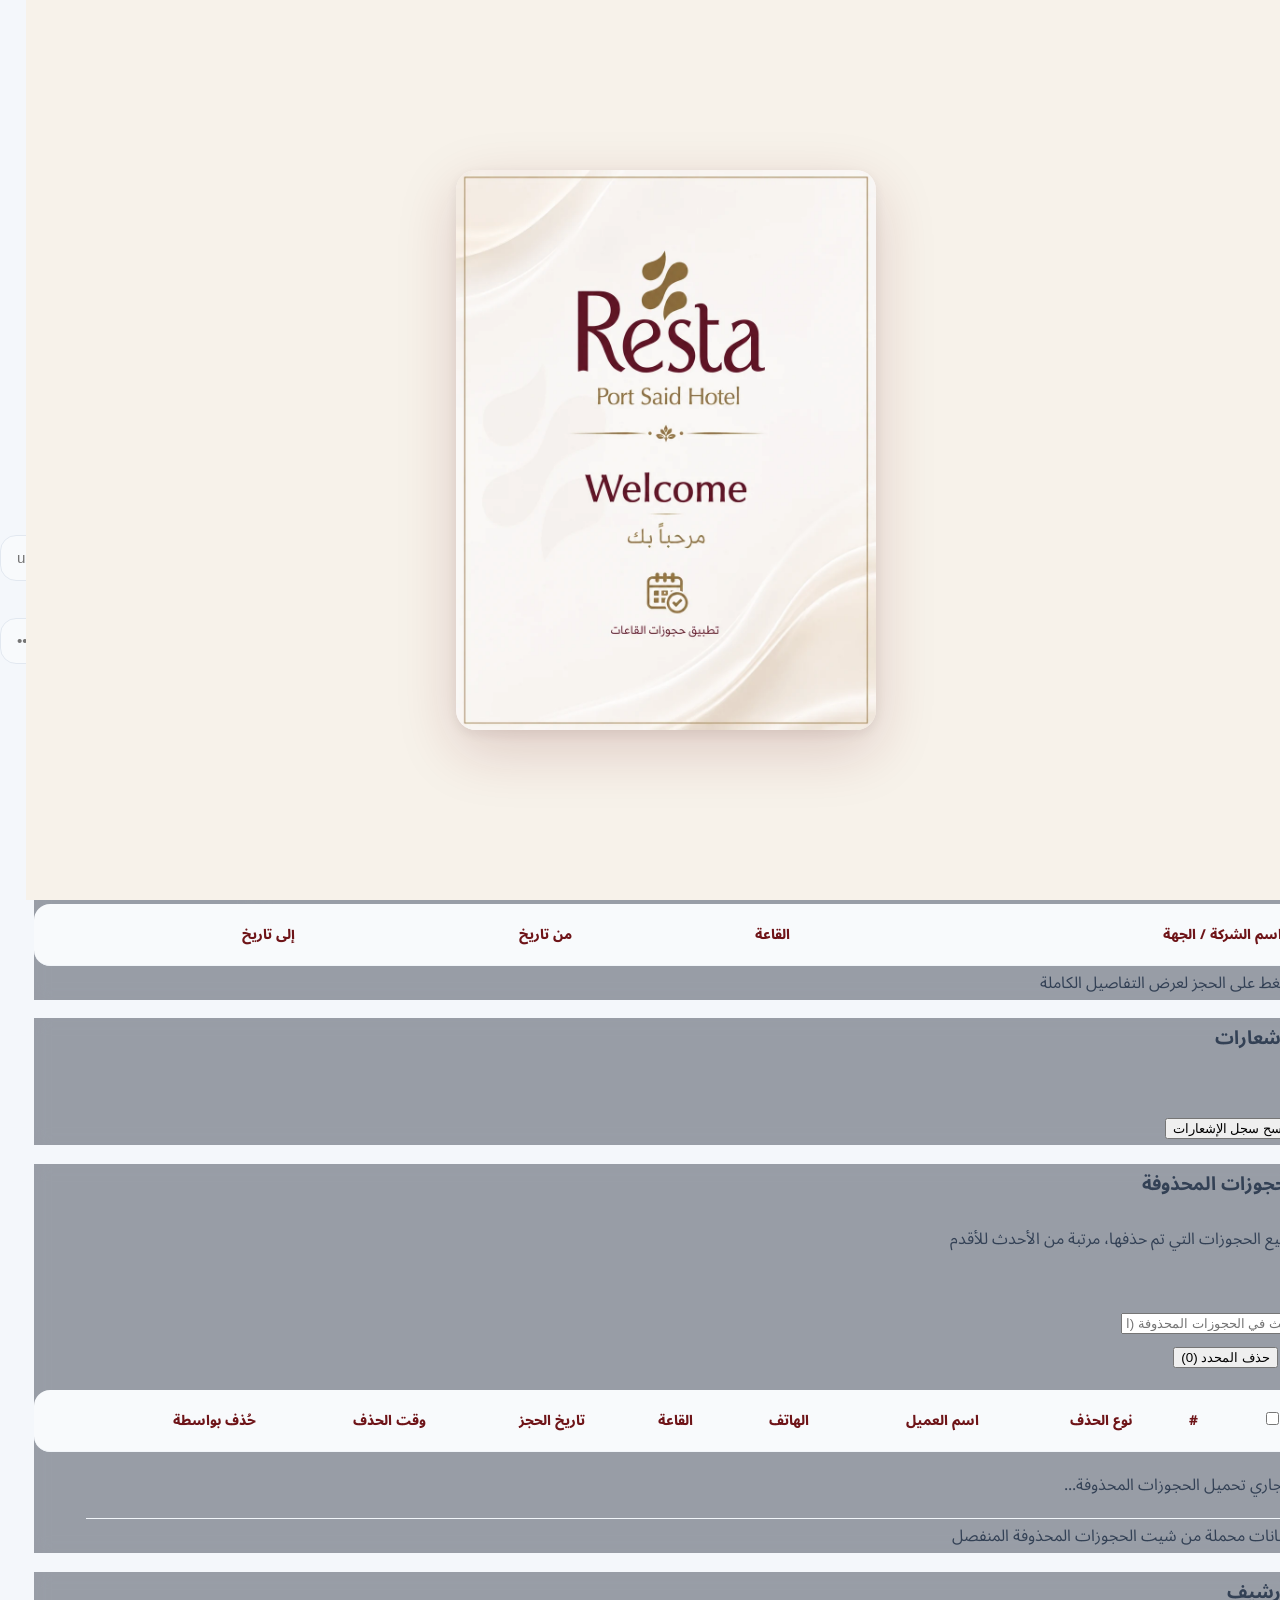
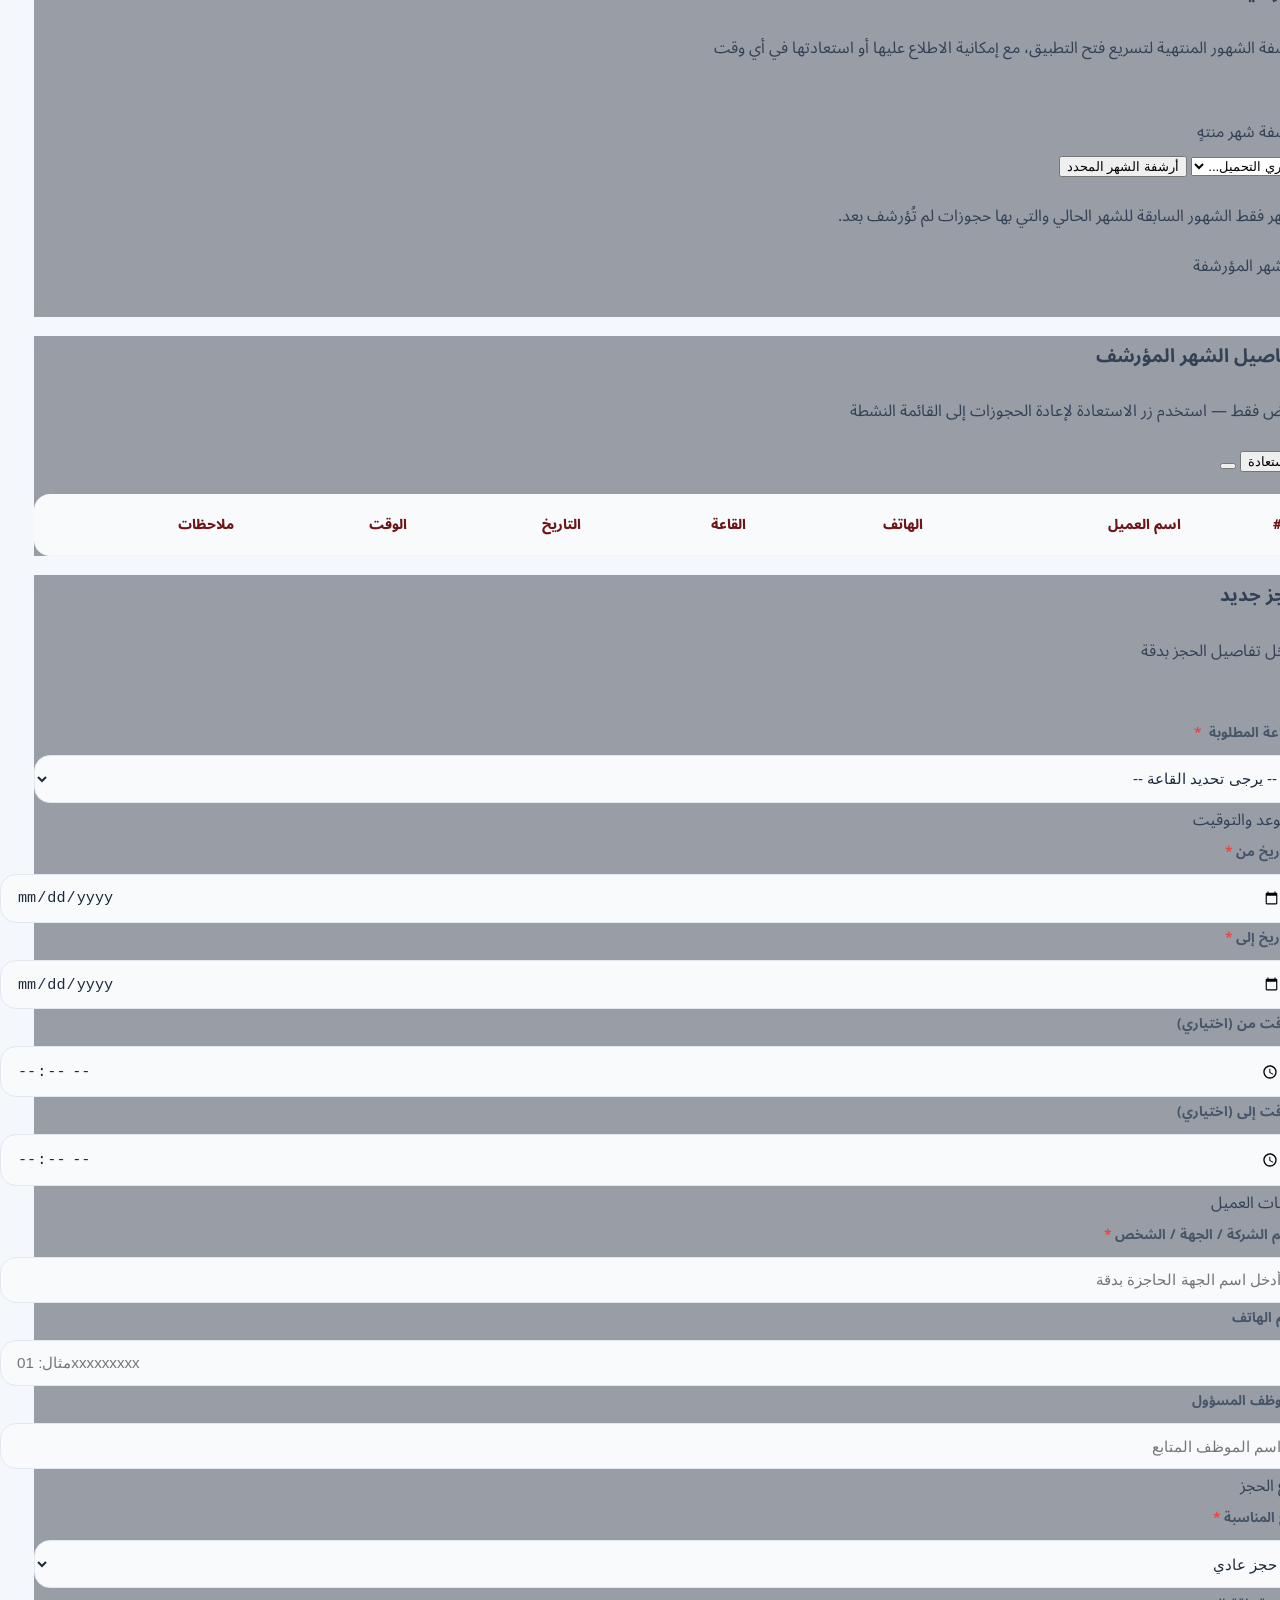
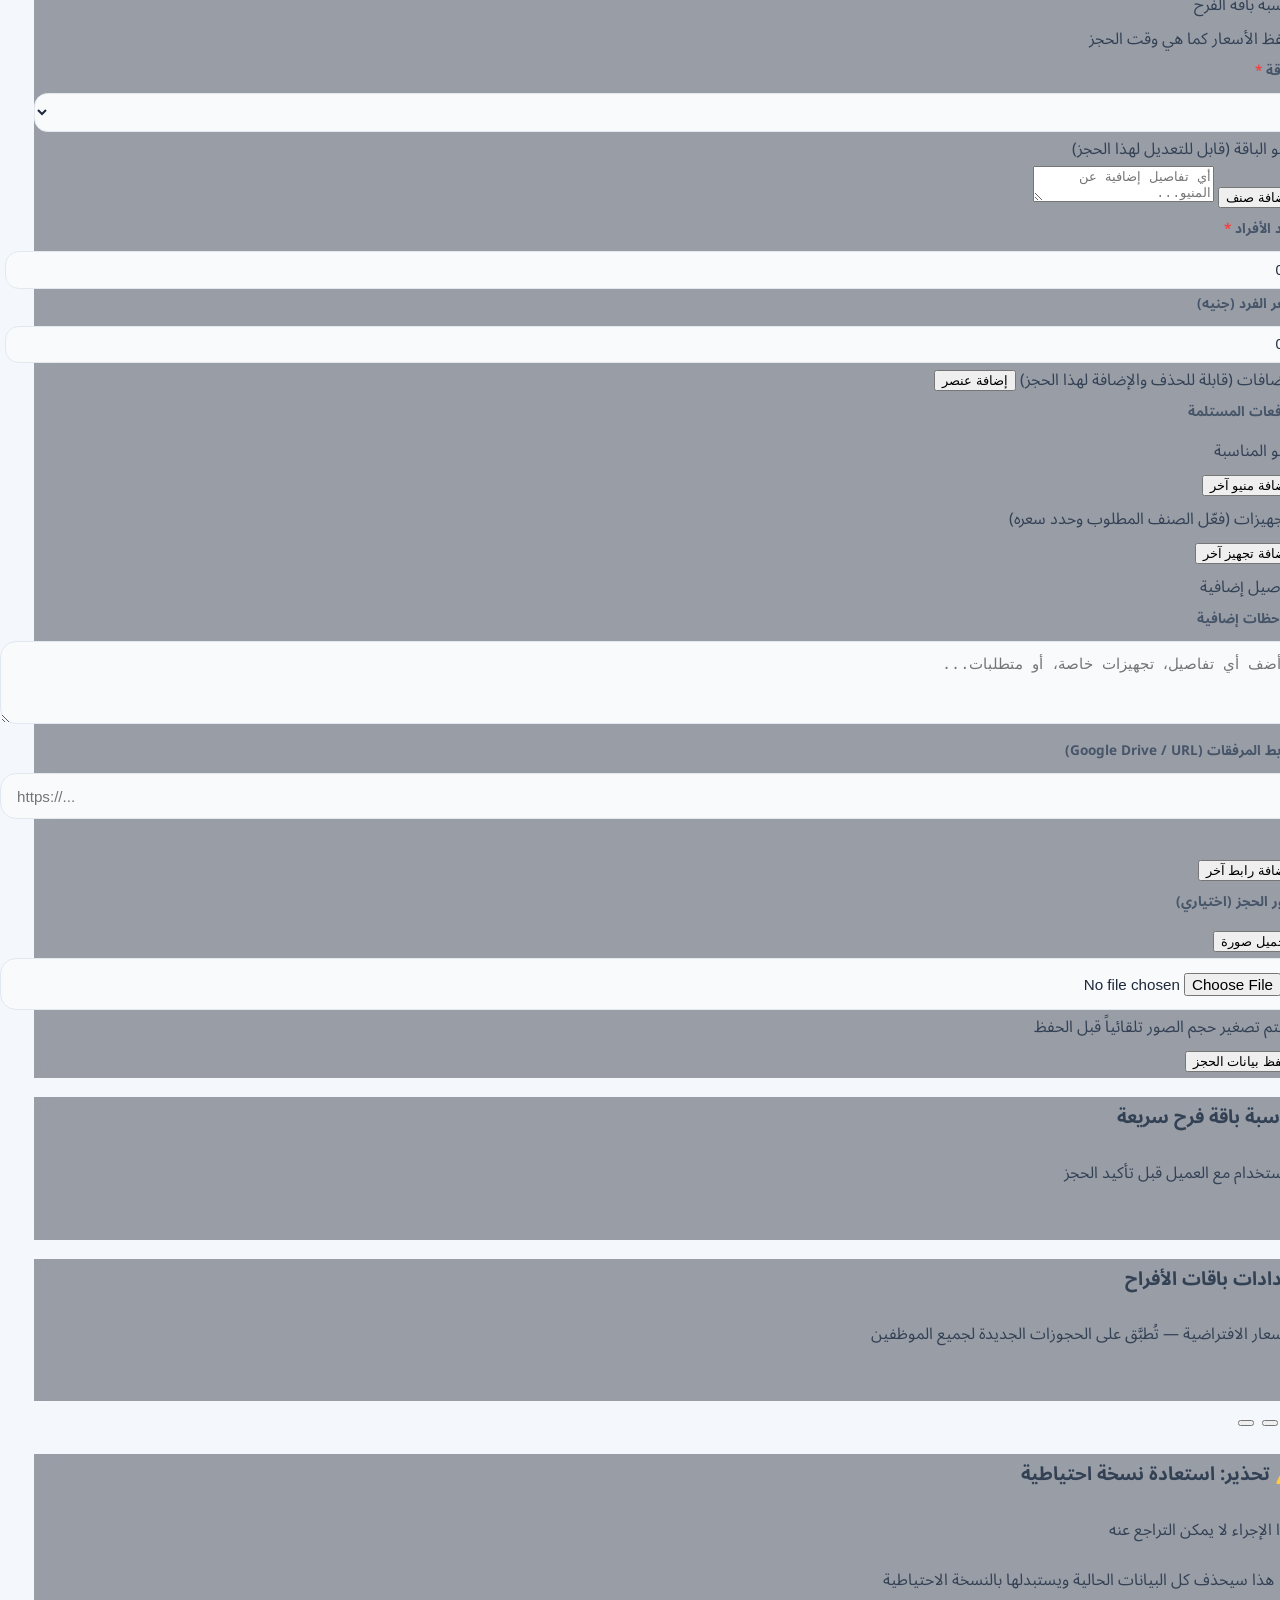
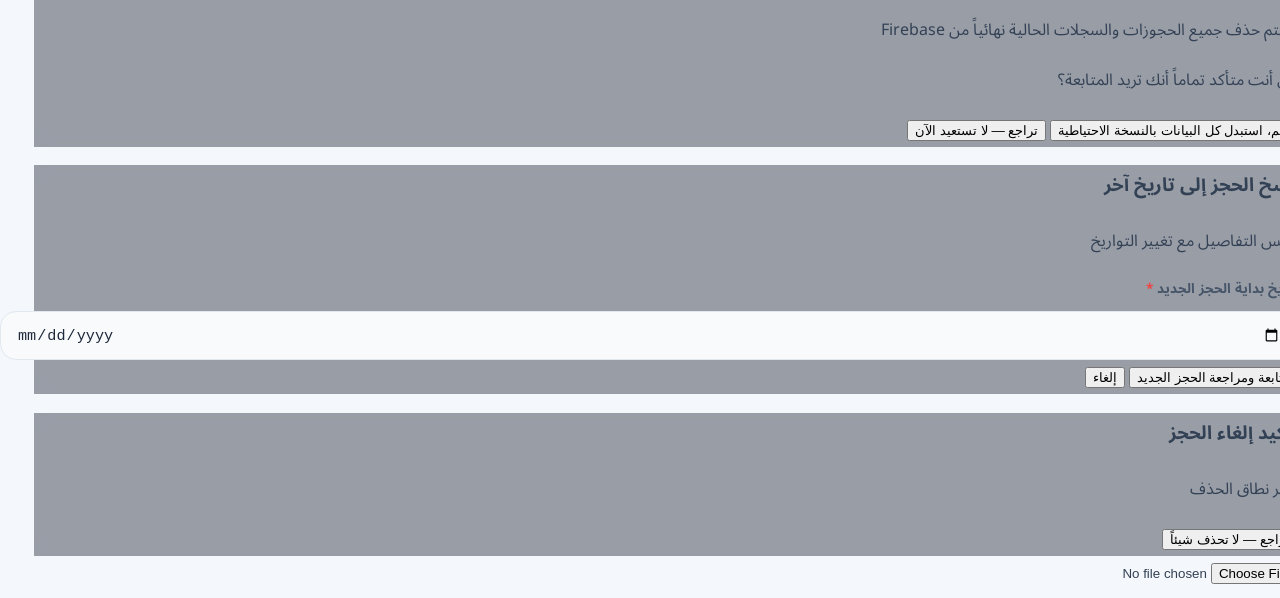
==== commit 603d889d: "Add files via upload" ====
--- a/index.html
+++ b/index.html
@@ -53,7 +53,7 @@
     </div>
 
     <!-- Login Modal -->
-    <div id="loginModal" class="fixed inset-0 z-50 flex items-center justify-center bg-slate-900/60 backdrop-blur-md p-4">
+    <div id="loginModal" style="display:none" class="fixed inset-0 z-50 flex items-center justify-center bg-slate-900/60 backdrop-blur-md p-4">
         <div class="bg-white rounded-[2rem] p-8 md:p-10 max-w-md w-full shadow-2xl animate-fade-in relative overflow-hidden">
             <div class="absolute top-0 left-0 w-full h-2 bg-gradient-to-r from-[#A88A45] to-[#6E1418]"></div>
             <div class="text-center mb-10 mt-2">
@@ -524,6 +524,7 @@
                             <select name="eventType" id="globalEventType" onchange="onEventTypeChange()">
                                 <option value="normal">حجز عادي</option>
                                 <option value="wedding">فرح / خطوبة</option>
+                                <option value="other">مناسبة خاصة أخرى (عشاء / مؤتمر / حفل)</option>
                             </select>
                         </div>
                     </div>
@@ -574,6 +575,29 @@
                         <div class="input-group">
                             <label>الدفعات المستلمة</label>
                             <div id="weddingPaymentsContainer" class="grid grid-cols-2 sm:grid-cols-3 gap-2"></div>
+                        </div>
+                    </div>
+
+                    <div id="otherEventMenuSection" class="hidden bg-white p-5 rounded-2xl border-2 border-[#A88A45]/40 shadow-sm space-y-4">
+                        <div class="flex items-center gap-2 text-[#6E1418] font-bold border-b border-slate-100 pb-3">
+                            <i data-lucide="utensils" class="w-5 h-5"></i> منيو المناسبة
+                        </div>
+                        <div id="otherEventMenusContainer" class="space-y-3"></div>
+                        <button type="button" onclick="addOtherMenuBlock()" class="inline-flex items-center gap-1.5 text-xs font-bold text-[#6E1418] hover:text-white hover:bg-[#6E1418] bg-[#6E1418]/5 px-3 py-1.5 rounded-lg transition-colors border border-[#6E1418]/10">
+                            <i data-lucide="plus" class="w-3.5 h-3.5"></i> إضافة منيو آخر
+                        </button>
+
+                        <div class="pt-4 mt-1 border-t border-slate-100 space-y-3">
+                            <div class="flex items-center gap-2 text-[#6E1418] font-bold">
+                                <i data-lucide="presentation" class="w-5 h-5"></i> التجهيزات
+                                <span class="text-[10px] text-slate-400 font-normal">(فعّل الصنف المطلوب وحدد سعره)</span>
+                            </div>
+                            <div id="otherEquipmentContainer" class="space-y-2"></div>
+                            <div id="otherCustomEquipContainer" class="space-y-2"></div>
+                            <button type="button" onclick="addOtherCustomEquipRow()" class="inline-flex items-center gap-1.5 text-xs font-bold text-[#6E1418] hover:text-white hover:bg-[#6E1418] bg-[#6E1418]/5 px-3 py-1.5 rounded-lg transition-colors border border-[#6E1418]/10">
+                                <i data-lucide="plus" class="w-3.5 h-3.5"></i> إضافة تجهيز آخر
+                            </button>
+                            <div id="otherEquipmentTotal" class="hidden text-xs font-bold text-[#6E1418] bg-amber-50/60 rounded-lg px-3 py-2 border border-amber-100"></div>
                         </div>
                     </div>
 
@@ -722,6 +746,35 @@
     </div>
 
     <!-- Custom Delete Confirmation Modal -->
+    <div id="copyBookingModal" class="hidden fixed inset-0 z-[100] flex items-center justify-center modal-backdrop p-4">
+        <div class="bg-white rounded-[2rem] w-full max-w-md shadow-2xl overflow-hidden animate-fade-in border border-slate-100">
+            <div class="px-6 py-5 bg-gradient-to-l from-[#6E1418] to-[#8a1c22] text-white flex items-center gap-4">
+                <div class="w-12 h-12 bg-white/10 rounded-2xl flex items-center justify-center backdrop-blur-sm border border-white/20">
+                    <i data-lucide="copy" class="w-6 h-6 text-yellow-300"></i>
+                </div>
+                <div>
+                    <h3 class="font-black text-xl tracking-wide">نسخ الحجز إلى تاريخ آخر</h3>
+                    <p class="text-sm text-white/70 font-medium mt-0.5">بنفس التفاصيل مع تغيير التواريخ</p>
+                </div>
+            </div>
+            <div class="p-6 space-y-4">
+                <div id="copyBookingSummary" class="text-slate-600 text-sm leading-relaxed bg-slate-50 p-4 rounded-xl border border-slate-100 font-medium"></div>
+                <div class="input-group">
+                    <label class="required">تاريخ بداية الحجز الجديد</label>
+                    <input type="date" id="copyBookingNewStart" onchange="onCopyBookingDateChange()" oninput="onCopyBookingDateChange()">
+                </div>
+                <div id="copyBookingRangePreview" class="hidden text-xs font-bold text-[#6E1418] bg-amber-50/60 rounded-lg px-3 py-2 border border-amber-100"></div>
+                <button type="button" onclick="confirmCopyBooking()" class="w-full py-3.5 text-sm font-black text-white bg-[#6E1418] hover:bg-[#8a1c22] rounded-xl transition-all flex items-center justify-center gap-2 shadow-sm">
+                    <i data-lucide="arrow-left" class="w-5 h-5"></i>
+                    متابعة ومراجعة الحجز الجديد
+                </button>
+                <button type="button" onclick="closeCopyBookingModal()" class="w-full py-3 text-sm font-bold text-slate-500 bg-slate-100 hover:bg-slate-200 rounded-xl transition-all flex items-center justify-center gap-2">
+                    إلغاء
+                </button>
+            </div>
+        </div>
+    </div>
+
     <div id="deleteConfirmModal" class="hidden fixed inset-0 z-[100] flex items-center justify-center modal-backdrop p-4">
         <div class="bg-white rounded-[2rem] w-full max-w-md shadow-2xl overflow-hidden animate-fade-in border border-slate-100">
             <div class="px-6 py-5 bg-gradient-to-l from-[#6E1418] to-[#8a1c22] text-white flex items-center gap-4">
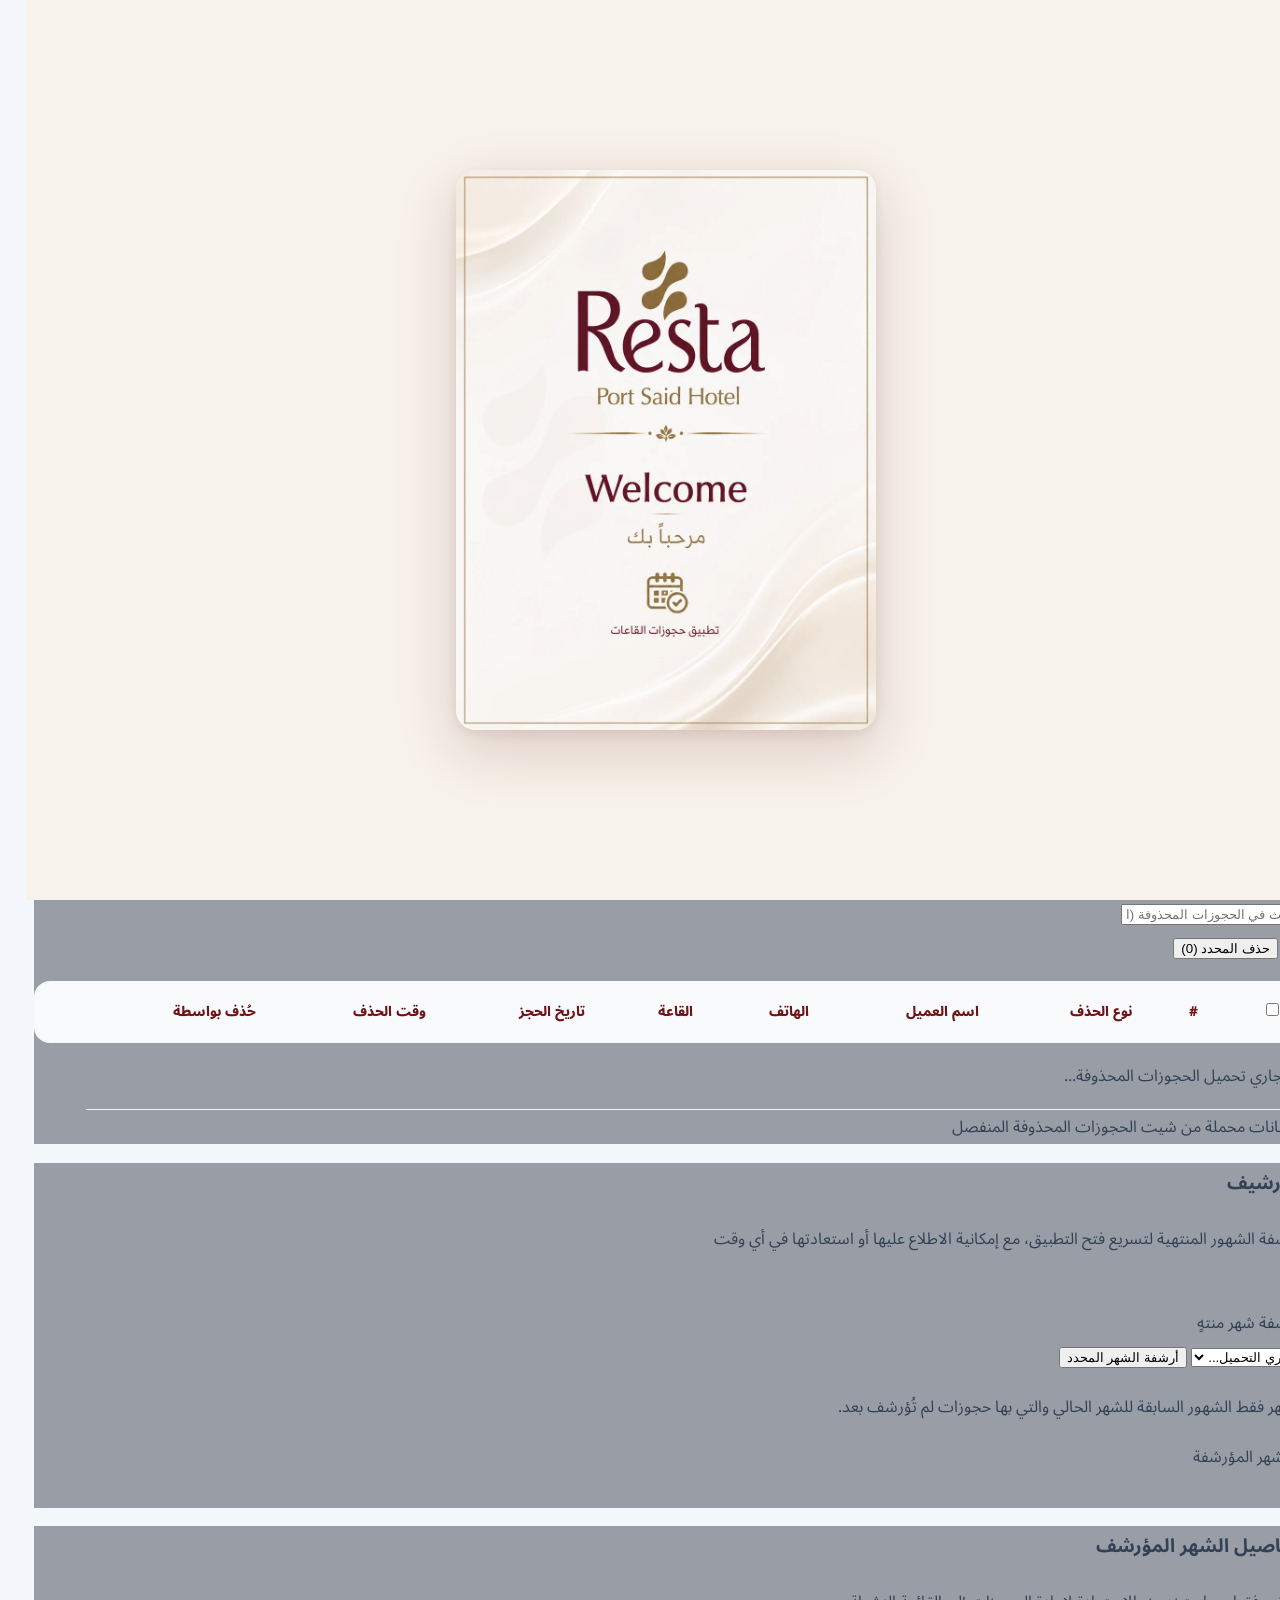
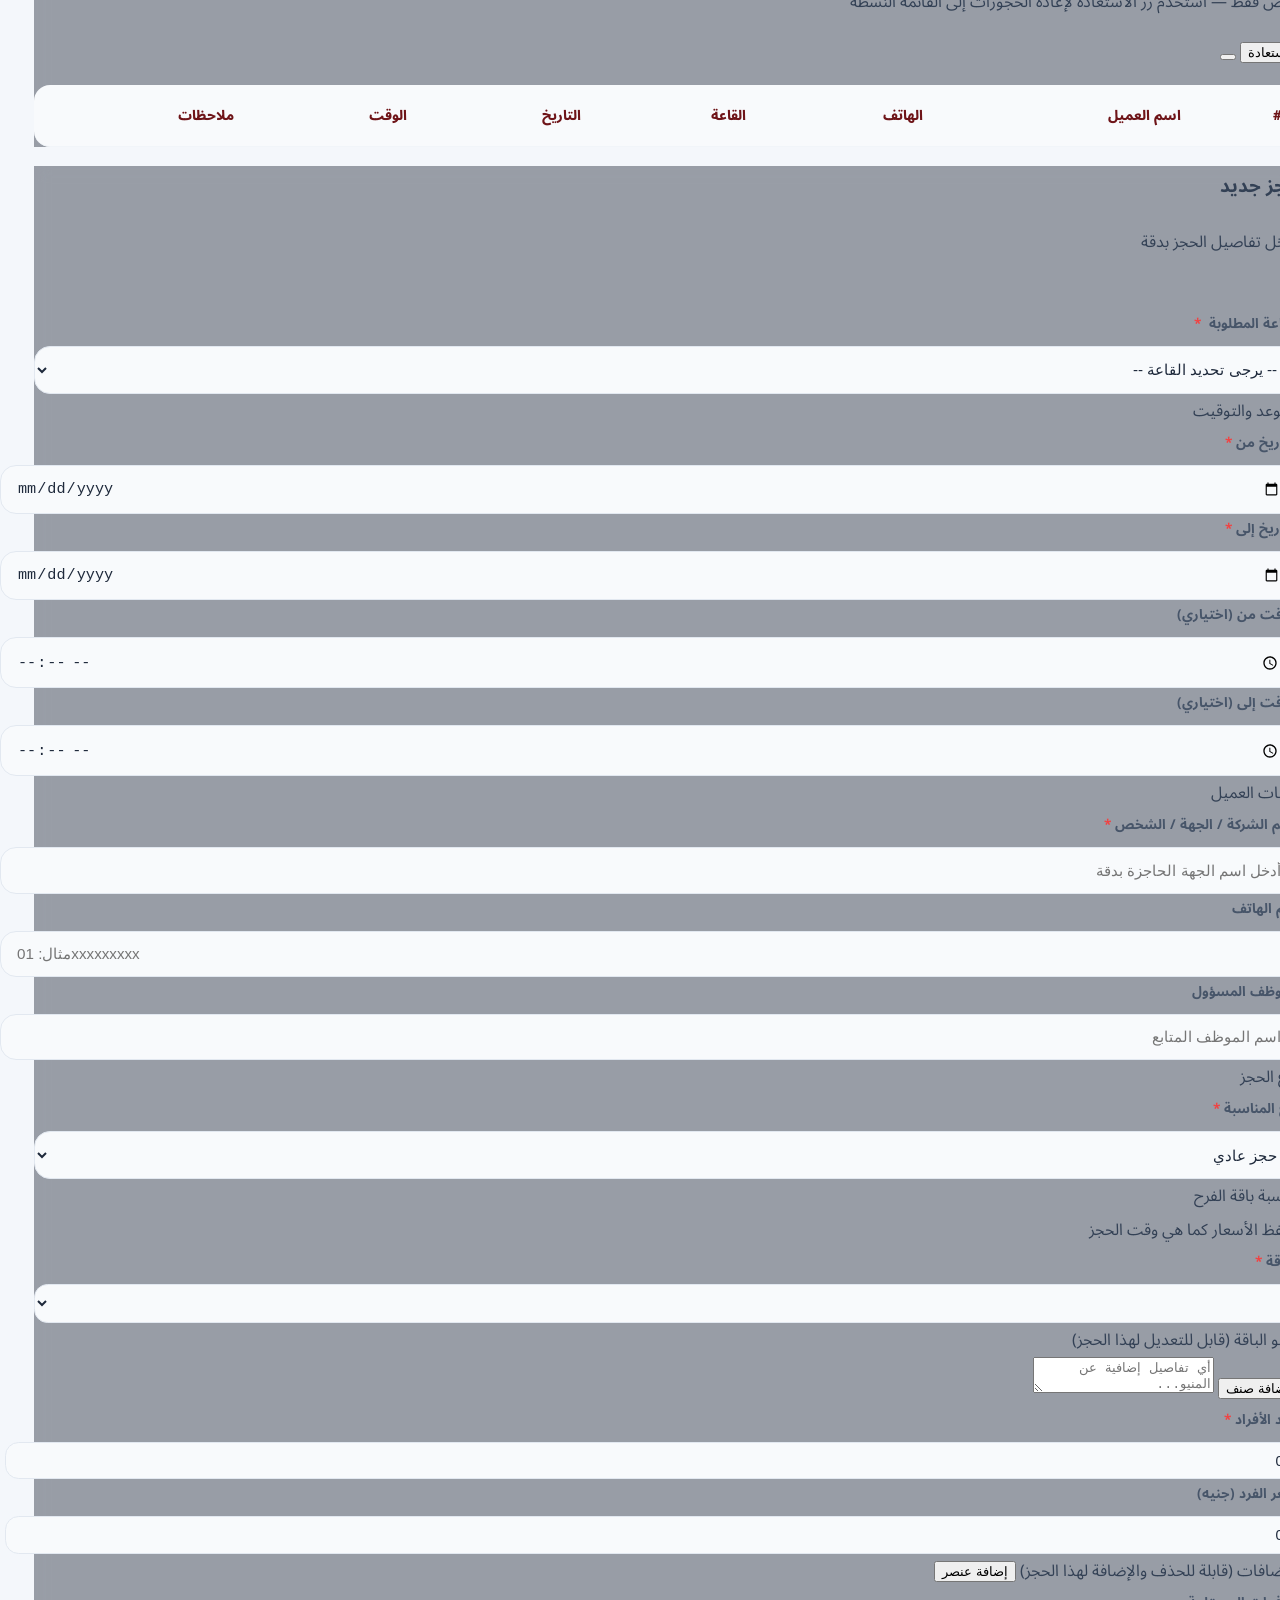
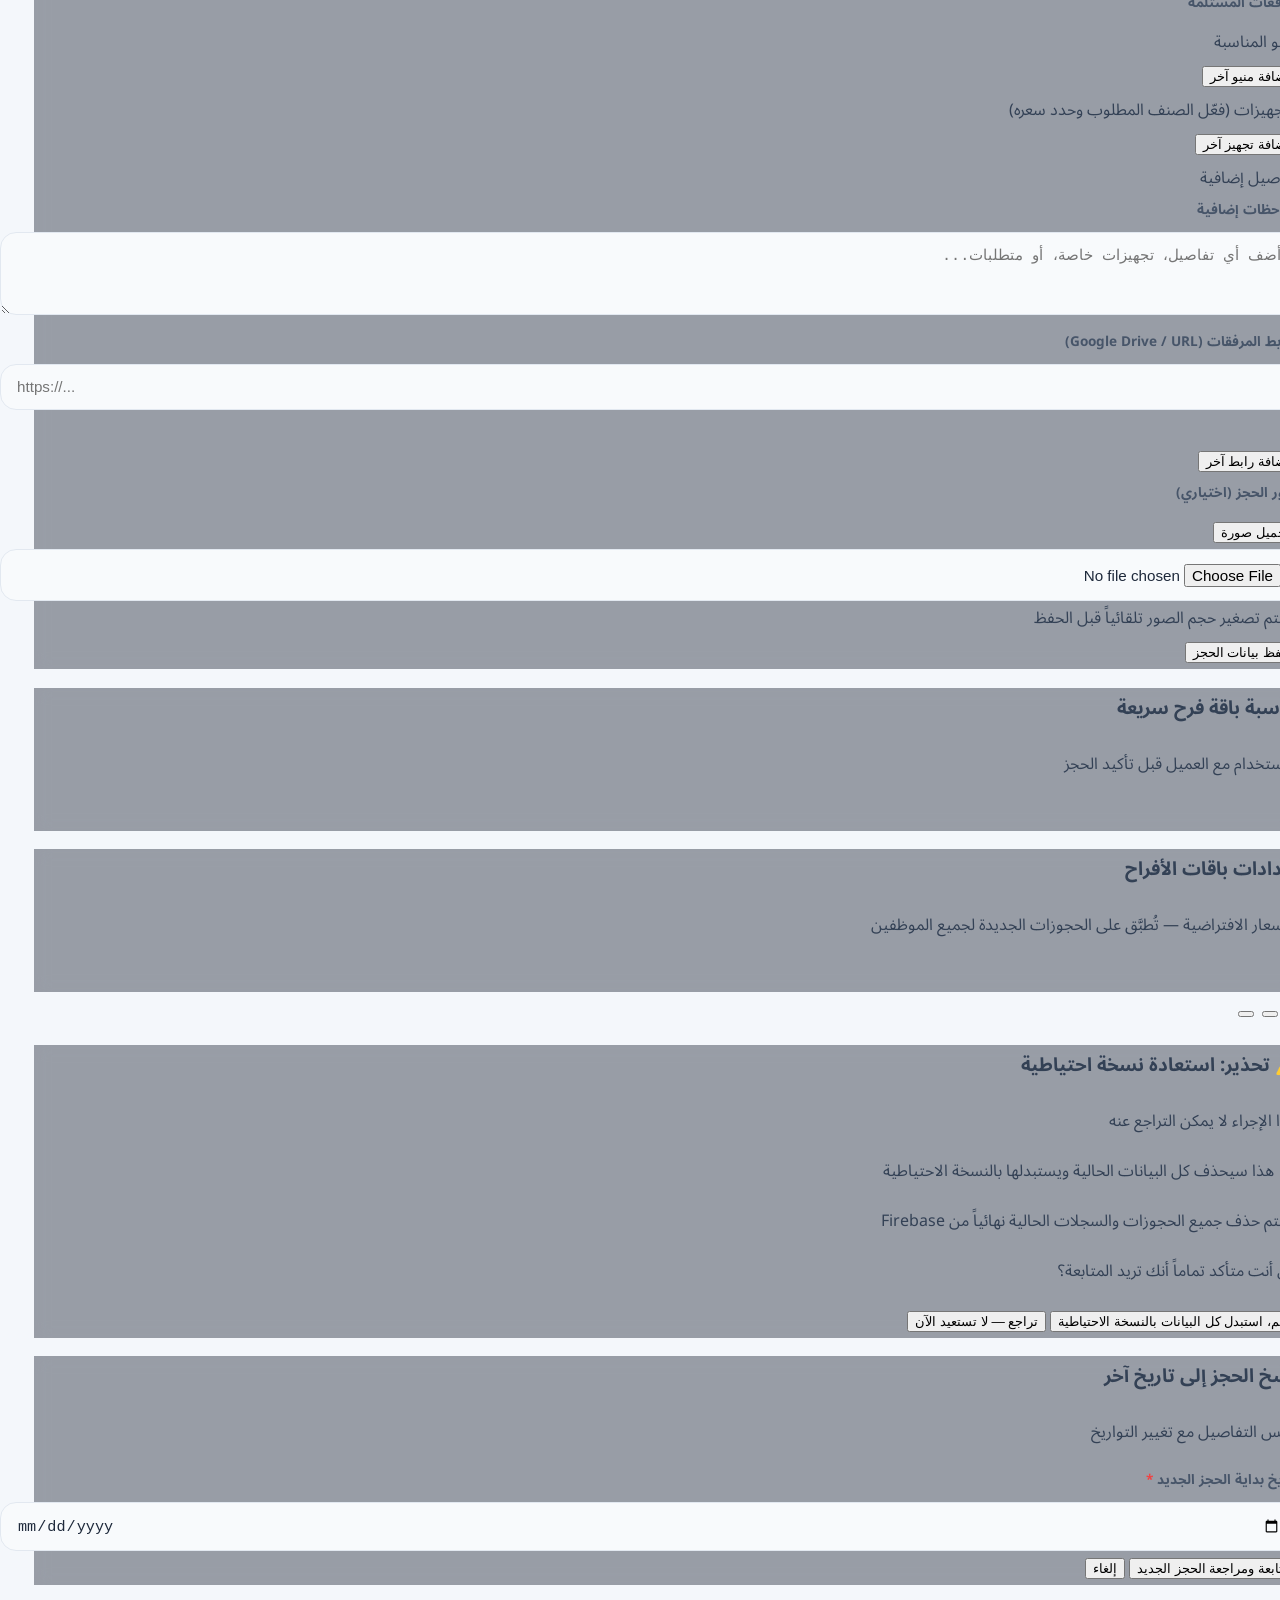
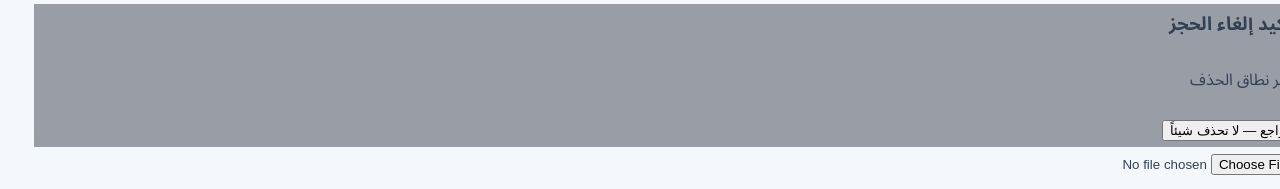
==== commit 6dc7a357: "Add files via upload" ====
--- a/index.html
+++ b/index.html
@@ -38,6 +38,7 @@
     <!-- Firebase (Realtime Database) -->
     <script src="https://www.gstatic.com/firebasejs/10.14.1/firebase-app-compat.js"></script>
     <script src="https://www.gstatic.com/firebasejs/10.14.1/firebase-database-compat.js"></script>
+    <script src="https://www.gstatic.com/firebasejs/10.14.1/firebase-storage-compat.js"></script>
 
     <link rel="stylesheet" href="styles.css">
 </head>
@@ -49,70 +50,6 @@
         <div class="splash-img-wrap">
             <img src="[data-uri]" alt="Resta Port Said Hotel - Welcome">
             <div class="splash-shine"></div>
-        </div>
-    </div>
-
-    <!-- Login Modal -->
-    <div id="loginModal" style="display:none" class="fixed inset-0 z-50 flex items-center justify-center bg-slate-900/60 backdrop-blur-md p-4">
-        <div class="bg-white rounded-[2rem] p-8 md:p-10 max-w-md w-full shadow-2xl animate-fade-in relative overflow-hidden">
-            <div class="absolute top-0 left-0 w-full h-2 bg-gradient-to-r from-[#A88A45] to-[#6E1418]"></div>
-            <div class="text-center mb-10 mt-2">
-                <div class="w-24 h-24 bg-gradient-to-br from-slate-50 to-slate-100 rounded-[1.5rem] mx-auto mb-6 flex items-center justify-center border border-slate-200 shadow-sm relative group">
-                    <div class="absolute inset-0 bg-[#A88A45] opacity-0 group-hover:opacity-10 rounded-[1.5rem] transition-opacity duration-300"></div>
-                    <i data-lucide="shield-check" class="w-12 h-12 text-[#6E1418]"></i>
-                </div>
-                <h2 class="text-3xl font-black text-[#6E1418] tracking-tight">مرحباً بك</h2>
-                <p class="text-slate-500 mt-2 text-sm">نظام إدارة حجوزات قاعات رستا</p>
-            </div>
-            <form onsubmit="handleLogin(event)" class="space-y-5">
-                <div class="input-group">
-                    <label>البريد الإلكتروني</label>
-                    <div class="relative">
-                        <input type="email" id="loginEmail" required class="text-left" dir="ltr" placeholder="user@example.com">
-                    </div>
-                </div>
-                <div class="input-group">
-                    <label>كلمة المرور</label>
-                    <div class="relative">
-                        <input type="password" id="loginPassword" required class="text-left" dir="ltr" placeholder="••••••••">
-                    </div>
-                </div>
-                <div class="flex items-center gap-3 mt-4">
-                    <button type="submit" class="flex-1 bg-[#6E1418] hover:bg-[#5a1013] text-white font-bold py-4 rounded-xl shadow-lg shadow-[#6E1418]/30 transition-all duration-300 transform active:scale-[0.98] flex items-center justify-center gap-2">
-                        <span>تسجيل الدخول</span>
-                        <i data-lucide="arrow-left" class="w-4 h-4"></i>
-                    </button>
-                    <button type="button" id="loginScreenBiometricBtn" onclick="loginWithBiometricFromLoginScreen()" class="hidden shrink-0 w-14 h-14 bg-slate-50 hover:bg-slate-100 text-[#6E1418] rounded-xl border border-slate-200 transition-all duration-300 transform active:scale-[0.98] flex items-center justify-center" title="الدخول بالبصمة">
-                        <i data-lucide="fingerprint" class="w-6 h-6"></i>
-                    </button>
-                </div>
-            </form>
-            <button type="button" onclick="loginAsGuest()" class="w-full mt-4 bg-slate-50 hover:bg-slate-100 text-slate-600 font-bold py-3.5 rounded-xl border border-slate-200 transition-all duration-300 transform active:scale-[0.98] flex items-center justify-center gap-2">
-                <i data-lucide="eye" class="w-4 h-4"></i>
-                <span>الدخول كزائر (مشاهدة فقط)</span>
-            </button>
-            <p class="text-xs text-center text-slate-400 mt-8 bg-slate-50 py-3 rounded-xl border border-slate-100">للحصول على حساب جديد، يرجى التواصل مع مدير النظام.</p>
-        </div>
-    </div>
-
-    <!-- Biometric Lock Screen -->
-    <div id="biometricLockScreen" class="hidden fixed inset-0 z-50 flex items-center justify-center bg-slate-900/60 backdrop-blur-md p-4">
-        <div class="bg-white rounded-[2rem] p-8 md:p-10 max-w-md w-full shadow-2xl animate-fade-in relative overflow-hidden text-center">
-            <div class="absolute top-0 left-0 w-full h-2 bg-gradient-to-r from-[#A88A45] to-[#6E1418]"></div>
-            <div id="biometricLockIconWrap" class="w-24 h-24 bg-gradient-to-br from-slate-50 to-slate-100 rounded-[1.5rem] mx-auto mb-6 flex items-center justify-center border border-slate-200 shadow-sm">
-                <i data-lucide="fingerprint" class="w-12 h-12 text-[#6E1418]"></i>
-            </div>
-            <h2 class="text-2xl font-black text-[#6E1418] tracking-tight mb-1">تسجيل الدخول بالبصمة</h2>
-            <p id="biometricLockStatus" class="text-slate-500 mt-2 text-sm mb-8">استخدم بصمتك لفتح التطبيق...</p>
-            <div id="biometricLockActions" class="hidden space-y-3">
-                <button onclick="retryBiometricUnlock()" class="w-full bg-[#6E1418] hover:bg-[#5a1013] text-white font-bold py-3.5 rounded-xl shadow-lg shadow-[#6E1418]/30 transition-all duration-300 transform active:scale-[0.98] flex items-center justify-center gap-2">
-                    <i data-lucide="fingerprint" class="w-4 h-4"></i>
-                    <span>إعادة المحاولة</span>
-                </button>
-                <button onclick="useBiometricFallbackPassword()" class="w-full bg-slate-50 hover:bg-slate-100 text-slate-600 font-bold py-3 rounded-xl border border-slate-200 transition-all duration-300 transform active:scale-[0.98]">
-                    تسجيل الدخول بكلمة المرور
-                </button>
-            </div>
         </div>
     </div>
 
@@ -164,39 +101,7 @@
             <div class="p-6 overflow-y-auto">
                 <div class="bg-blue-50 border border-blue-100 rounded-xl p-4 mb-6 flex items-start gap-3 text-blue-800">
                     <i data-lucide="info" class="w-5 h-5 mt-0.5 shrink-0"></i>
-                    <p class="text-sm">قائمة بجميع المستخدمين المسجلين بالنظام. بصفتك مدير (Admin)، يمكنك تعديل كلمات المرور أو حذف الحسابات.</p>
-                </div>
-
-                <!-- Add New User Form - Admin Only -->
-                <div id="addUserFormSection" class="bg-slate-50 border border-slate-200 rounded-2xl p-5 mb-6">
-                    <div class="flex items-center gap-2 text-slate-700 font-black text-base mb-4 border-b border-slate-200 pb-3">
-                        <i data-lucide="user-plus" class="w-5 h-5 text-[#A88A45]"></i>
-                        إضافة مستخدم جديد
-                    </div>
-                    <div class="grid grid-cols-1 md:grid-cols-2 gap-4 mb-4">
-                        <div class="input-group">
-                            <label class="required">البريد الإلكتروني</label>
-                            <div class="relative">
-                                <div class="absolute inset-y-0 left-0 pl-4 flex items-center pointer-events-none">
-                                    <i data-lucide="mail" class="w-4 h-4 text-slate-400"></i>
-                                </div>
-                                <input type="email" id="newUserEmail" placeholder="user@example.com" dir="ltr" class="text-left pl-10">
-                            </div>
-                        </div>
-                        <div class="input-group">
-                            <label class="required">كلمة المرور</label>
-                            <div class="relative">
-                                <div class="absolute inset-y-0 left-0 pl-4 flex items-center pointer-events-none">
-                                    <i data-lucide="lock" class="w-4 h-4 text-slate-400"></i>
-                                </div>
-                                <input type="password" id="newUserPassword" placeholder="••••••••" dir="ltr" class="text-left pl-10">
-                            </div>
-                        </div>
-                    </div>
-                    <button onclick="addNewUser()" class="bg-[#6E1418] hover:bg-[#5a1013] text-white font-bold px-6 py-2.5 rounded-xl shadow-md shadow-[#6E1418]/20 transition-all duration-200 flex items-center gap-2 text-sm active:scale-95">
-                        <i data-lucide="user-plus" class="w-4 h-4"></i>
-                        إنشاء الحساب
-                    </button>
+                    <p class="text-sm">قائمة بجميع المستخدمين المسجلين بالنظام. إضافة المستخدمين وحذفهم وتغيير كلمات المرور تتم من Firebase Console فقط (Realtime Database ← users).</p>
                 </div>
 
                 <div class="table-responsive rounded-xl border border-slate-200">
@@ -805,7 +710,7 @@
         <span id="sync-text" class="text-sm font-bold tracking-wide">جاري المزامنة مع السحابة...</span>
     </div>
 
-    <script src="app-marwa.js"></script>
+    <script src="app_marwa.js?v=1"></script>
 
     <!-- Hidden file input for backup restore -->
     <input type="file" id="backupFileInput" accept=".json" class="hidden" onchange="handleBackupFileSelected(event)">
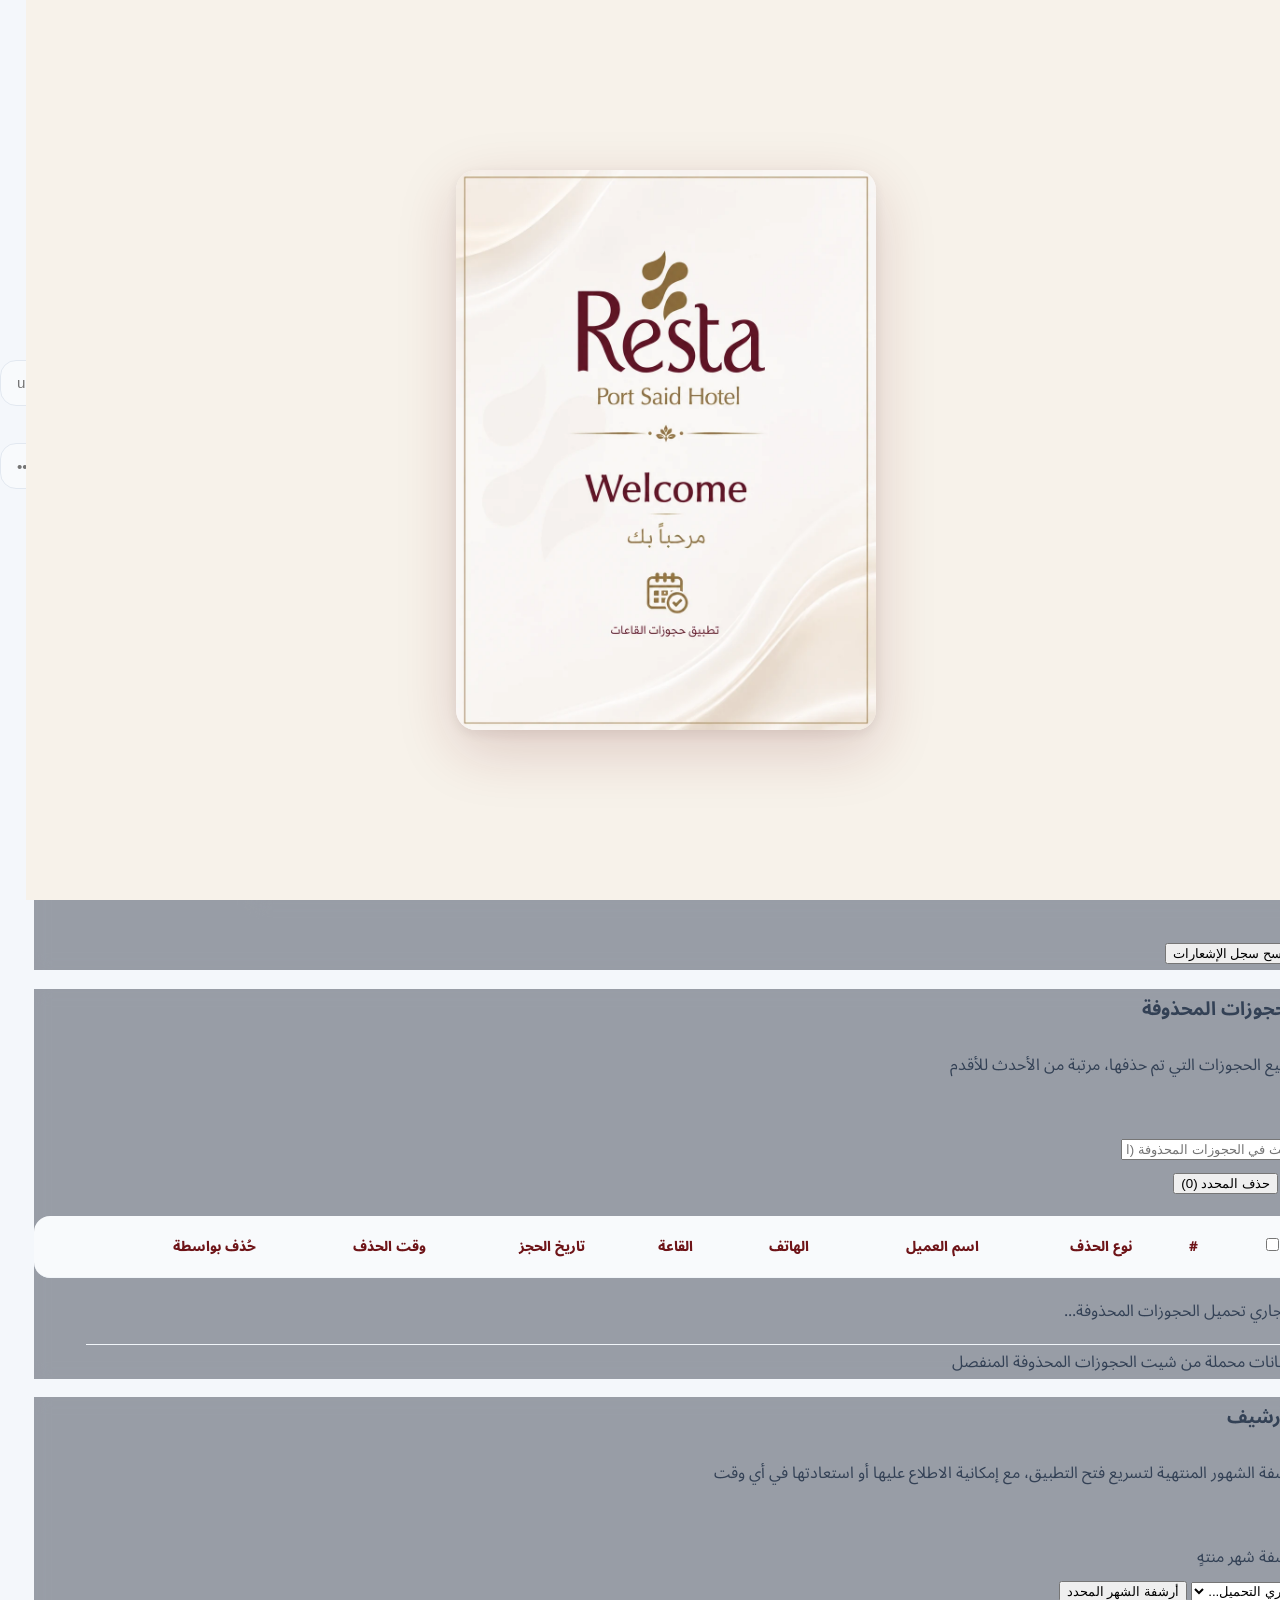
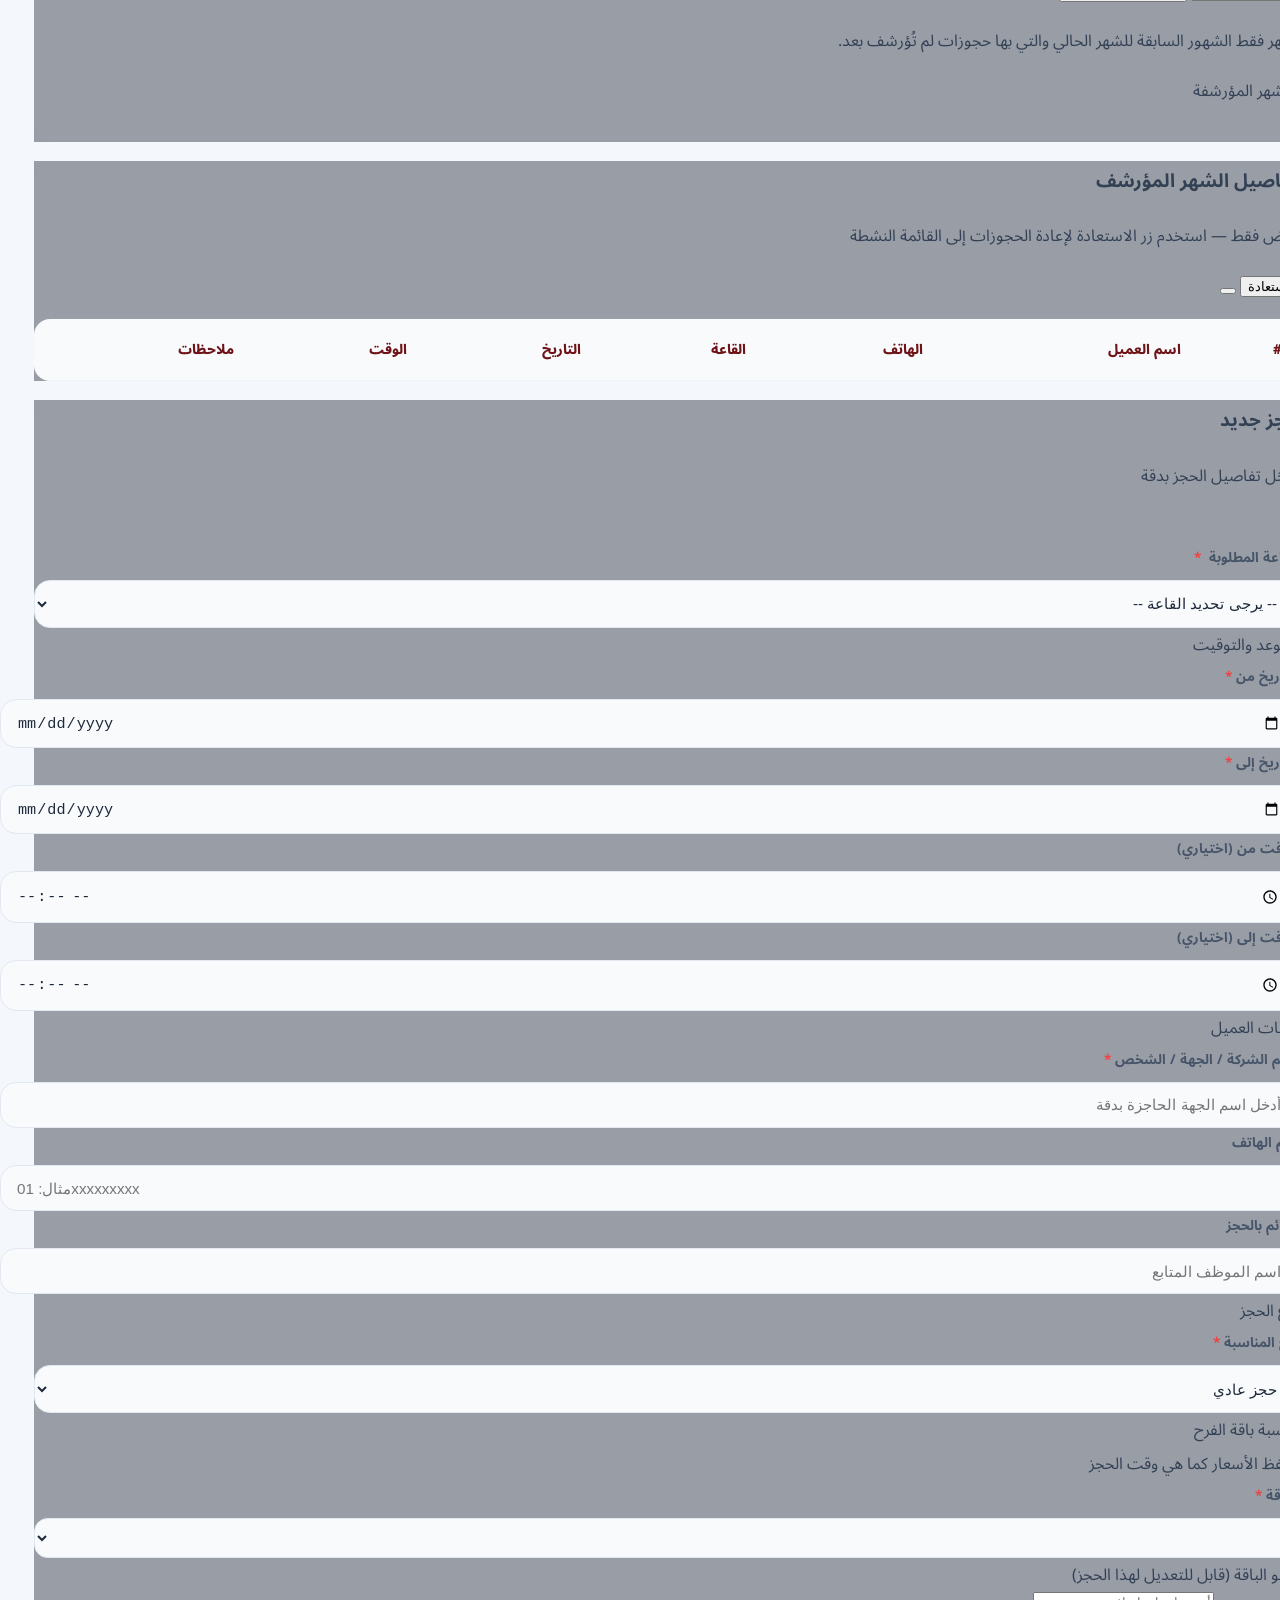
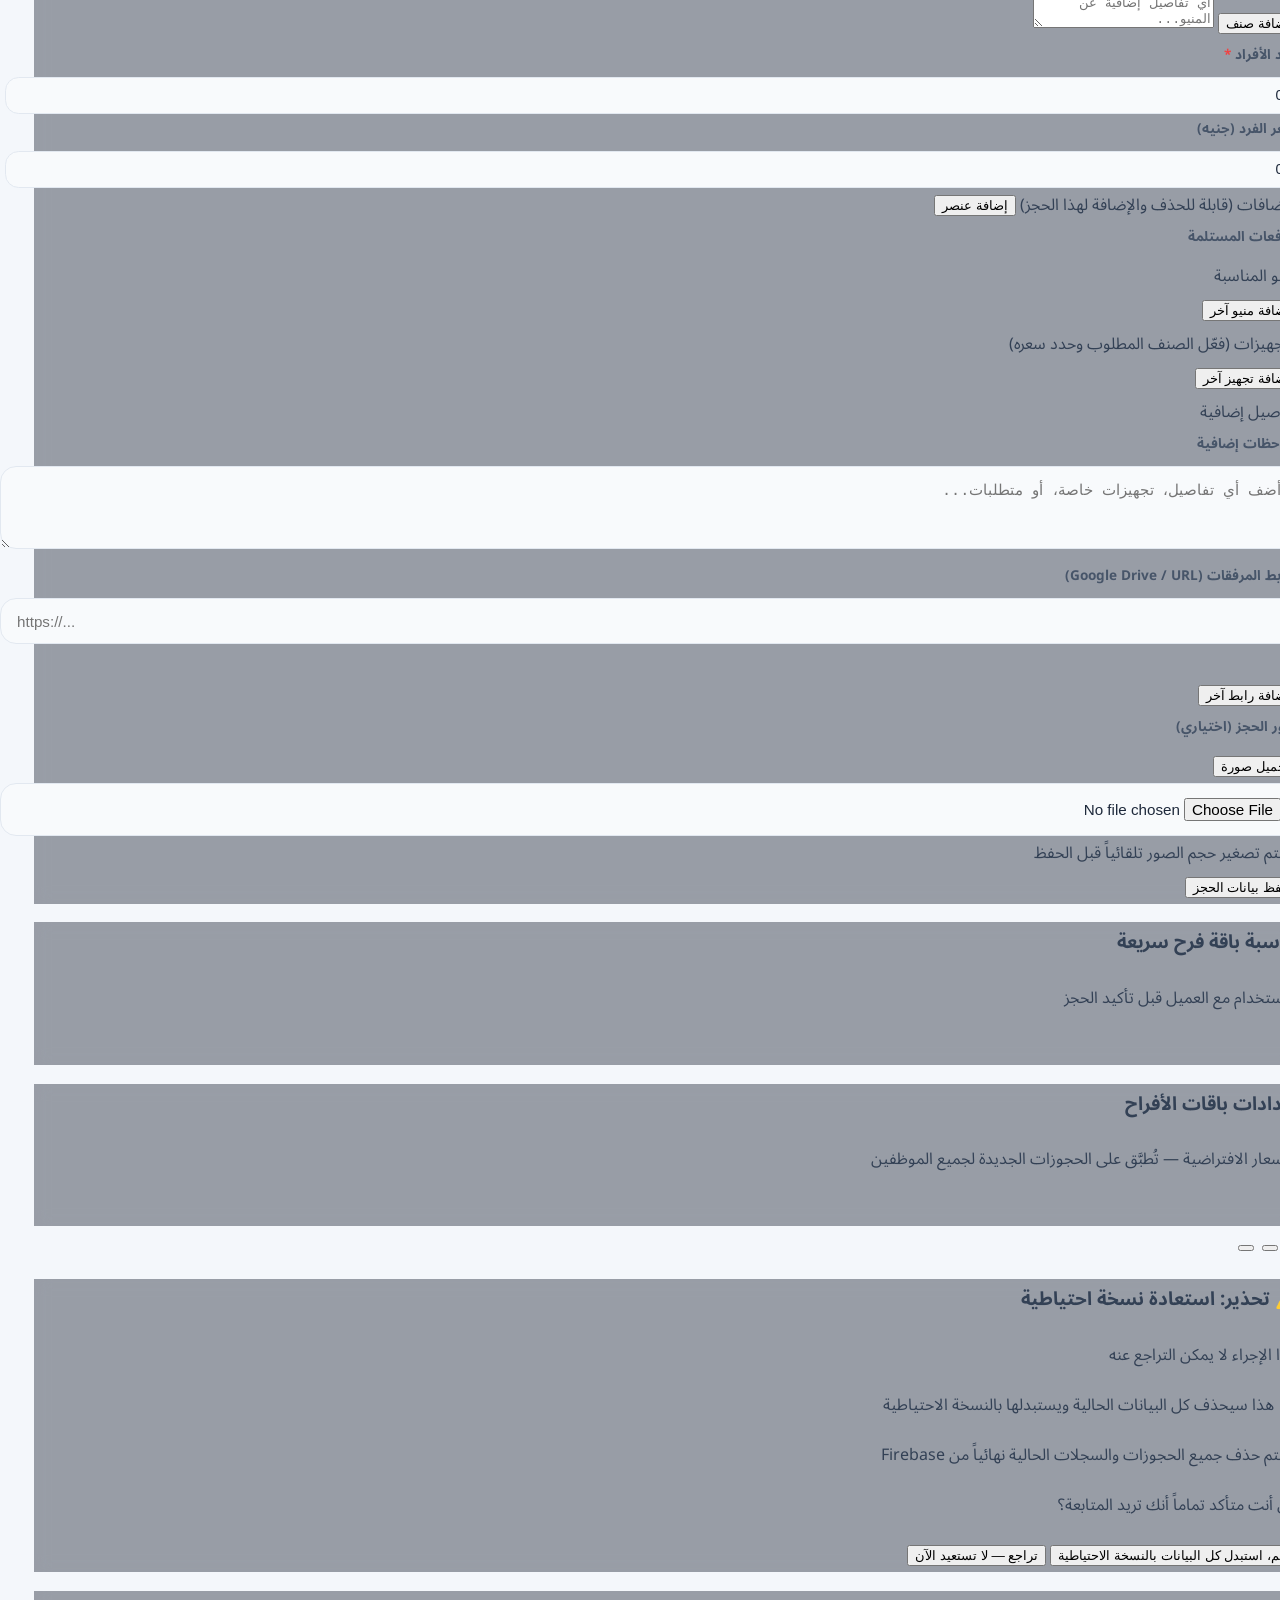
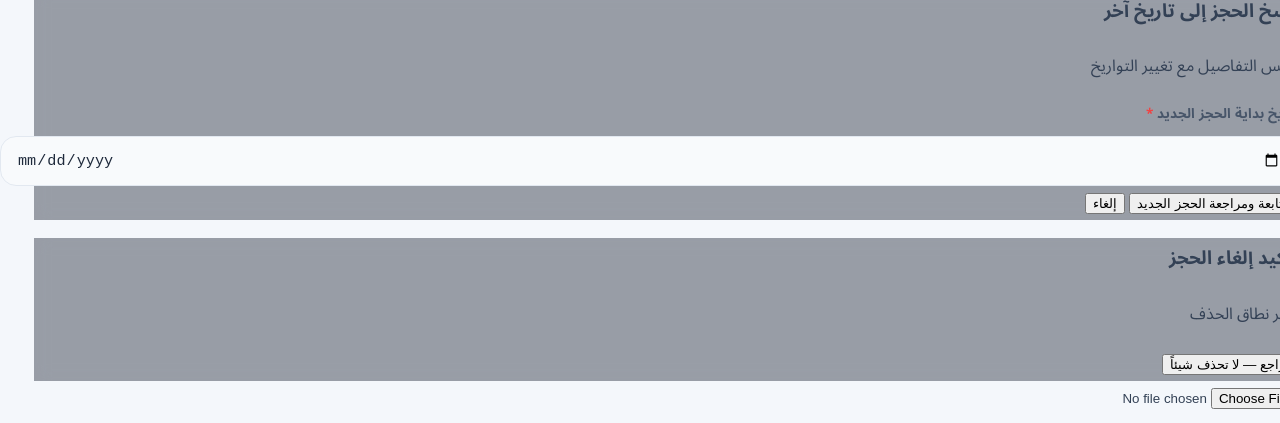
==== commit d6286b44: "Add files via upload" ====
--- a/index.html
+++ b/index.html
@@ -53,6 +53,70 @@
         </div>
     </div>
 
+    <!-- Login Modal -->
+    <div id="loginModal" class="fixed inset-0 z-50 flex items-center justify-center bg-slate-900/60 backdrop-blur-md p-4">
+        <div class="bg-white rounded-[2rem] p-8 md:p-10 max-w-md w-full shadow-2xl animate-fade-in relative overflow-hidden">
+            <div class="absolute top-0 left-0 w-full h-2 bg-gradient-to-r from-[#A88A45] to-[#6E1418]"></div>
+            <div class="text-center mb-10 mt-2">
+                <div class="w-24 h-24 bg-gradient-to-br from-slate-50 to-slate-100 rounded-[1.5rem] mx-auto mb-6 flex items-center justify-center border border-slate-200 shadow-sm relative group">
+                    <div class="absolute inset-0 bg-[#A88A45] opacity-0 group-hover:opacity-10 rounded-[1.5rem] transition-opacity duration-300"></div>
+                    <i data-lucide="shield-check" class="w-12 h-12 text-[#6E1418]"></i>
+                </div>
+                <h2 class="text-3xl font-black text-[#6E1418] tracking-tight">مرحباً بك</h2>
+                <p class="text-slate-500 mt-2 text-sm">نظام إدارة حجوزات قاعات رستا</p>
+            </div>
+            <form onsubmit="handleLogin(event)" class="space-y-5">
+                <div class="input-group">
+                    <label>البريد الإلكتروني</label>
+                    <div class="relative">
+                        <input type="email" id="loginEmail" required class="text-left" dir="ltr" placeholder="user@example.com">
+                    </div>
+                </div>
+                <div class="input-group">
+                    <label>كلمة المرور</label>
+                    <div class="relative">
+                        <input type="password" id="loginPassword" required class="text-left" dir="ltr" placeholder="••••••••">
+                    </div>
+                </div>
+                <div class="flex items-center gap-3 mt-4">
+                    <button type="submit" class="flex-1 bg-[#6E1418] hover:bg-[#5a1013] text-white font-bold py-4 rounded-xl shadow-lg shadow-[#6E1418]/30 transition-all duration-300 transform active:scale-[0.98] flex items-center justify-center gap-2">
+                        <span>تسجيل الدخول</span>
+                        <i data-lucide="arrow-left" class="w-4 h-4"></i>
+                    </button>
+                    <button type="button" id="loginScreenBiometricBtn" onclick="loginWithBiometricFromLoginScreen()" class="hidden shrink-0 w-14 h-14 bg-slate-50 hover:bg-slate-100 text-[#6E1418] rounded-xl border border-slate-200 transition-all duration-300 transform active:scale-[0.98] flex items-center justify-center" title="الدخول بالبصمة">
+                        <i data-lucide="fingerprint" class="w-6 h-6"></i>
+                    </button>
+                </div>
+            </form>
+            <button type="button" onclick="loginAsGuest()" class="w-full mt-4 bg-slate-50 hover:bg-slate-100 text-slate-600 font-bold py-3.5 rounded-xl border border-slate-200 transition-all duration-300 transform active:scale-[0.98] flex items-center justify-center gap-2">
+                <i data-lucide="eye" class="w-4 h-4"></i>
+                <span>الدخول كزائر (مشاهدة فقط)</span>
+            </button>
+            <p class="text-xs text-center text-slate-400 mt-8 bg-slate-50 py-3 rounded-xl border border-slate-100">للحصول على حساب جديد، يرجى التواصل مع مدير النظام.</p>
+        </div>
+    </div>
+
+    <!-- Biometric Lock Screen -->
+    <div id="biometricLockScreen" class="hidden fixed inset-0 z-50 flex items-center justify-center bg-slate-900/60 backdrop-blur-md p-4">
+        <div class="bg-white rounded-[2rem] p-8 md:p-10 max-w-md w-full shadow-2xl animate-fade-in relative overflow-hidden text-center">
+            <div class="absolute top-0 left-0 w-full h-2 bg-gradient-to-r from-[#A88A45] to-[#6E1418]"></div>
+            <div id="biometricLockIconWrap" class="w-24 h-24 bg-gradient-to-br from-slate-50 to-slate-100 rounded-[1.5rem] mx-auto mb-6 flex items-center justify-center border border-slate-200 shadow-sm">
+                <i data-lucide="fingerprint" class="w-12 h-12 text-[#6E1418]"></i>
+            </div>
+            <h2 class="text-2xl font-black text-[#6E1418] tracking-tight mb-1">تسجيل الدخول بالبصمة</h2>
+            <p id="biometricLockStatus" class="text-slate-500 mt-2 text-sm mb-8">استخدم بصمتك لفتح التطبيق...</p>
+            <div id="biometricLockActions" class="hidden space-y-3">
+                <button onclick="retryBiometricUnlock()" class="w-full bg-[#6E1418] hover:bg-[#5a1013] text-white font-bold py-3.5 rounded-xl shadow-lg shadow-[#6E1418]/30 transition-all duration-300 transform active:scale-[0.98] flex items-center justify-center gap-2">
+                    <i data-lucide="fingerprint" class="w-4 h-4"></i>
+                    <span>إعادة المحاولة</span>
+                </button>
+                <button onclick="useBiometricFallbackPassword()" class="w-full bg-slate-50 hover:bg-slate-100 text-slate-600 font-bold py-3 rounded-xl border border-slate-200 transition-all duration-300 transform active:scale-[0.98]">
+                    تسجيل الدخول بكلمة المرور
+                </button>
+            </div>
+        </div>
+    </div>
+
     <!-- Main App -->
     <div id="app" style="display: none;">
         <!-- Content injected by JS -->
@@ -101,7 +165,39 @@
             <div class="p-6 overflow-y-auto">
                 <div class="bg-blue-50 border border-blue-100 rounded-xl p-4 mb-6 flex items-start gap-3 text-blue-800">
                     <i data-lucide="info" class="w-5 h-5 mt-0.5 shrink-0"></i>
-                    <p class="text-sm">قائمة بجميع المستخدمين المسجلين بالنظام. إضافة المستخدمين وحذفهم وتغيير كلمات المرور تتم من Firebase Console فقط (Realtime Database ← users).</p>
+                    <p class="text-sm">قائمة بجميع المستخدمين المسجلين بالنظام. بصفتك مدير (Admin)، يمكنك تعديل كلمات المرور أو حذف الحسابات.</p>
+                </div>
+
+                <!-- Add New User Form - Admin Only -->
+                <div id="addUserFormSection" class="bg-slate-50 border border-slate-200 rounded-2xl p-5 mb-6">
+                    <div class="flex items-center gap-2 text-slate-700 font-black text-base mb-4 border-b border-slate-200 pb-3">
+                        <i data-lucide="user-plus" class="w-5 h-5 text-[#A88A45]"></i>
+                        إضافة مستخدم جديد
+                    </div>
+                    <div class="grid grid-cols-1 md:grid-cols-2 gap-4 mb-4">
+                        <div class="input-group">
+                            <label class="required">البريد الإلكتروني</label>
+                            <div class="relative">
+                                <div class="absolute inset-y-0 left-0 pl-4 flex items-center pointer-events-none">
+                                    <i data-lucide="mail" class="w-4 h-4 text-slate-400"></i>
+                                </div>
+                                <input type="email" id="newUserEmail" placeholder="user@example.com" dir="ltr" class="text-left pl-10">
+                            </div>
+                        </div>
+                        <div class="input-group">
+                            <label class="required">كلمة المرور</label>
+                            <div class="relative">
+                                <div class="absolute inset-y-0 left-0 pl-4 flex items-center pointer-events-none">
+                                    <i data-lucide="lock" class="w-4 h-4 text-slate-400"></i>
+                                </div>
+                                <input type="password" id="newUserPassword" placeholder="••••••••" dir="ltr" class="text-left pl-10">
+                            </div>
+                        </div>
+                    </div>
+                    <button onclick="addNewUser()" class="bg-[#6E1418] hover:bg-[#5a1013] text-white font-bold px-6 py-2.5 rounded-xl shadow-md shadow-[#6E1418]/20 transition-all duration-200 flex items-center gap-2 text-sm active:scale-95">
+                        <i data-lucide="user-plus" class="w-4 h-4"></i>
+                        إنشاء الحساب
+                    </button>
                 </div>
 
                 <div class="table-responsive rounded-xl border border-slate-200">
@@ -414,7 +510,7 @@
                                 <input type="tel" name="phone" placeholder="مثال: 01xxxxxxxxx">
                             </div>
                             <div class="input-group">
-                                <label>الموظف المسؤول</label>
+                                <label>القائم بالحجز</label>
                                 <input type="text" name="employee" placeholder="اسم الموظف المتابع">
                             </div>
                         </div>
@@ -710,7 +806,7 @@
         <span id="sync-text" class="text-sm font-bold tracking-wide">جاري المزامنة مع السحابة...</span>
     </div>
 
-    <script src="app_marwa.js?v=1"></script>
+    <script src="app.js"></script>
 
     <!-- Hidden file input for backup restore -->
     <input type="file" id="backupFileInput" accept=".json" class="hidden" onchange="handleBackupFileSelected(event)">
--- a/styles.css
+++ b/styles.css
@@ -57,7 +57,10 @@
         #weddingCalcSection input,
         #quickCalcBody select,
         #quickCalcBody input,
-        #weddingSettingsBody input {
+        #weddingSettingsBody input,
+        #otherEventMenuSection select,
+        #otherEventMenuSection input,
+        #otherEventMenuSection textarea {
             padding: 0.6rem 0.85rem;
             border-radius: 0.85rem;
             border: 1px solid #e2e8f0;
@@ -71,7 +74,10 @@
         #weddingCalcSection input:focus,
         #quickCalcBody select:focus,
         #quickCalcBody input:focus,
-        #weddingSettingsBody input:focus {
+        #weddingSettingsBody input:focus,
+        #otherEventMenuSection select:focus,
+        #otherEventMenuSection input:focus,
+        #otherEventMenuSection textarea:focus {
             background-color: #ffffff;
             border-color: var(--brand-gold) !important;
             box-shadow: 0 0 0 4px rgba(168, 138, 69, 0.15) !important;
@@ -615,3 +621,6 @@
             font-weight: 600;
         }
         /* ===================== End PDF Export ===================== */
+
+/* نسخة الحساب الثابت: إخفاء شاشات الدخول نهائيًا */
+#loginModal, #biometricLockScreen { display: none !important; }
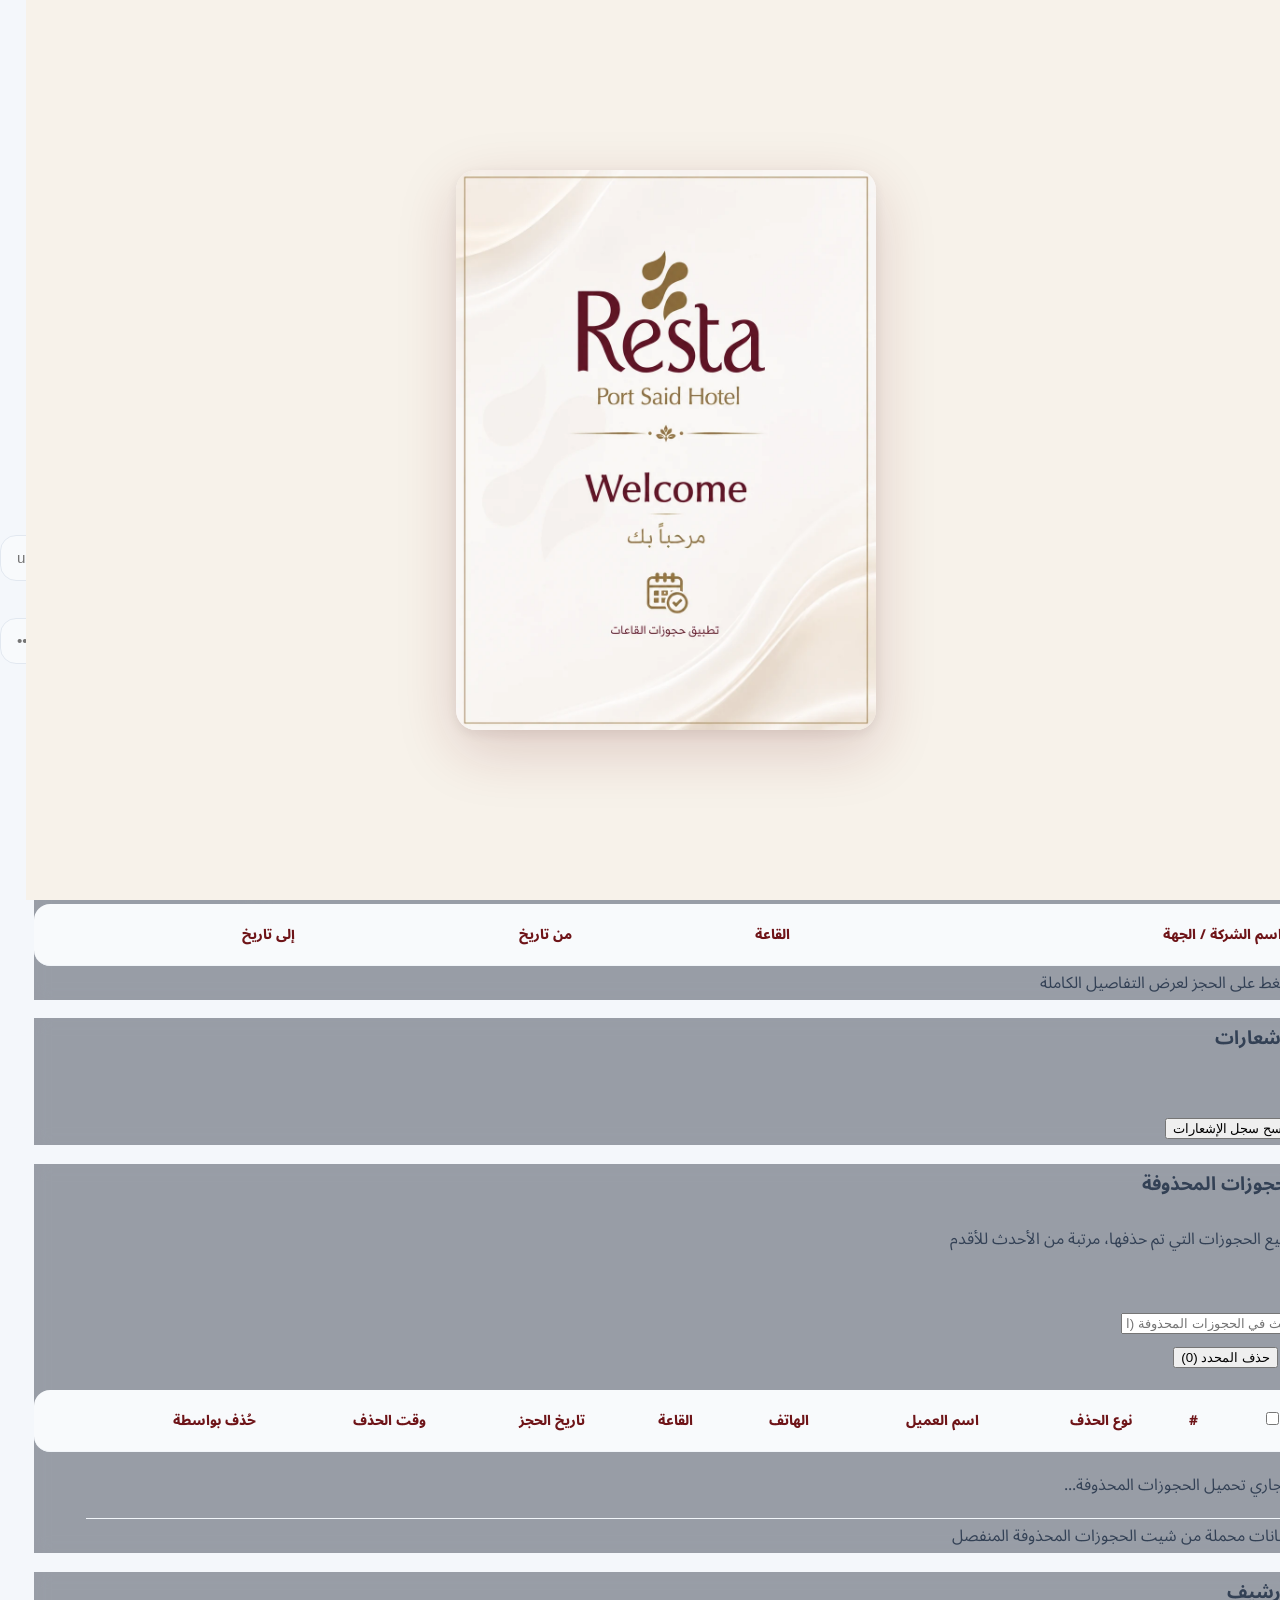
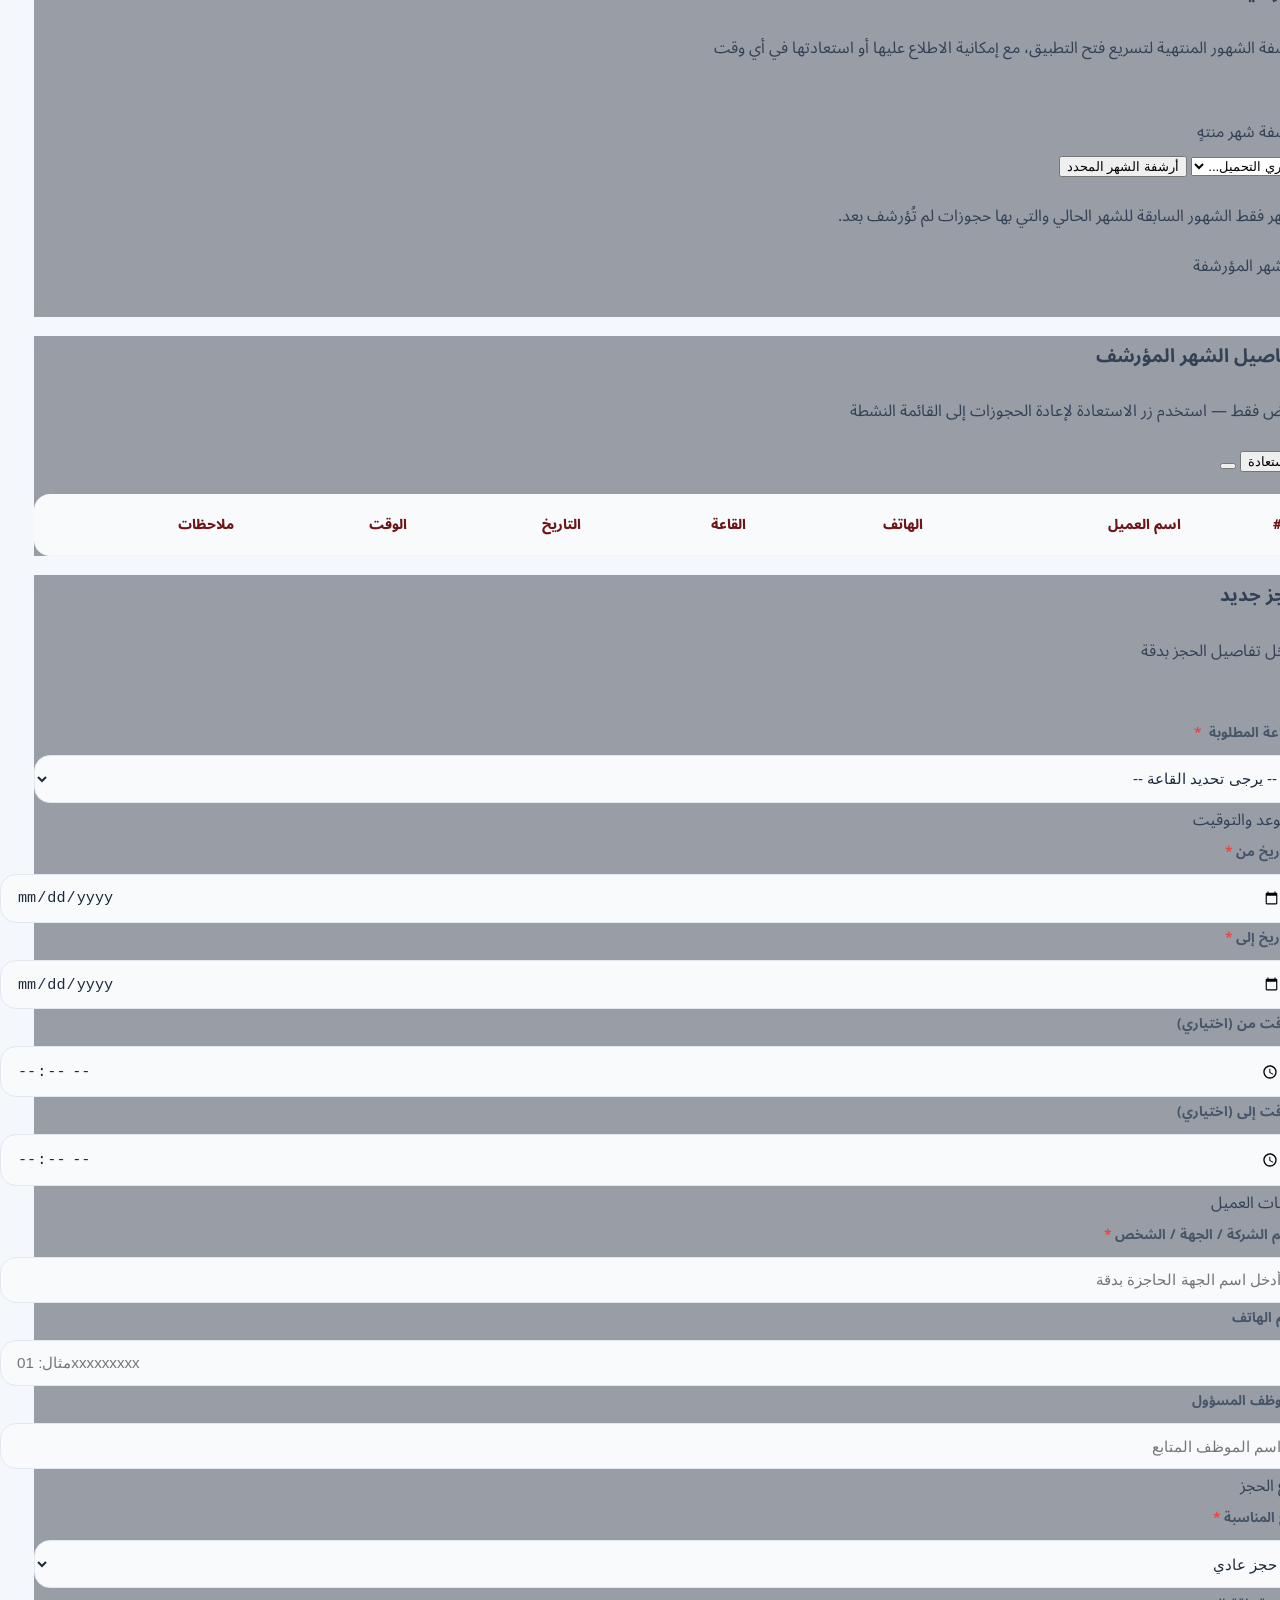
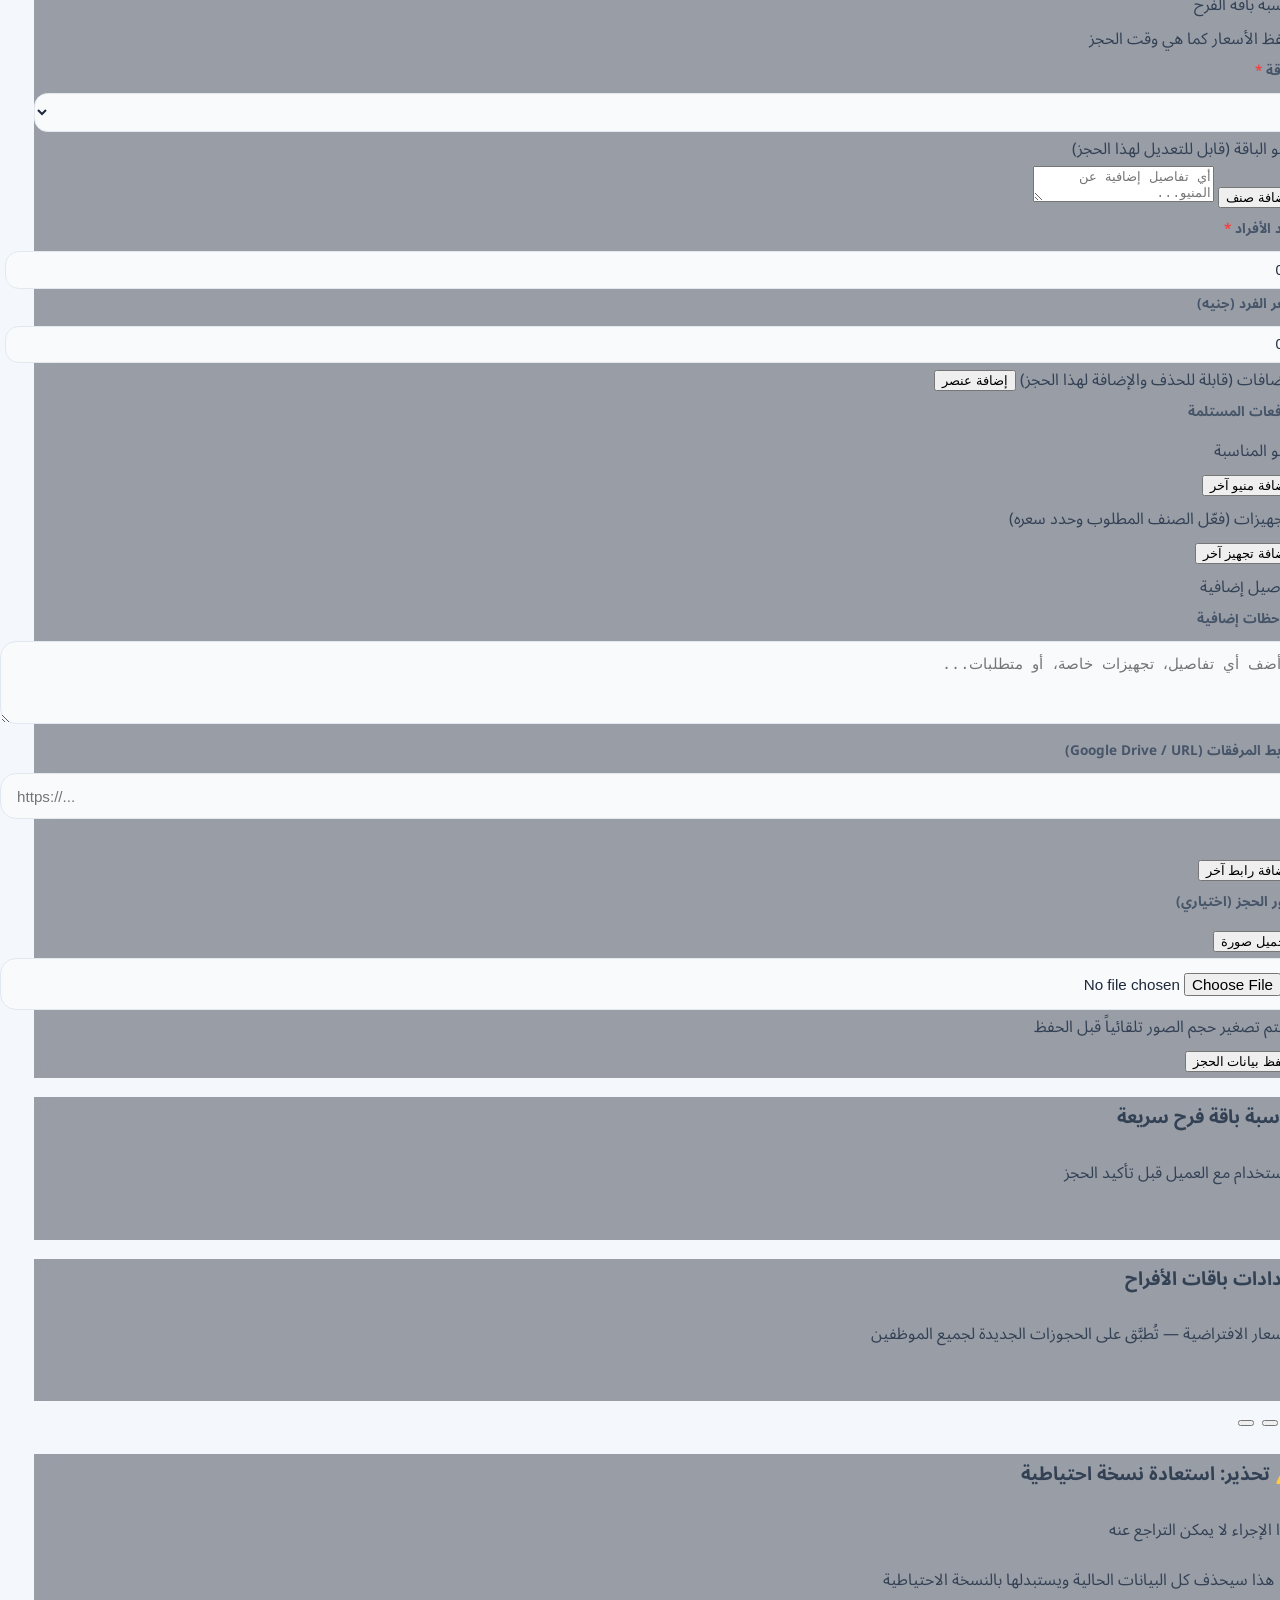
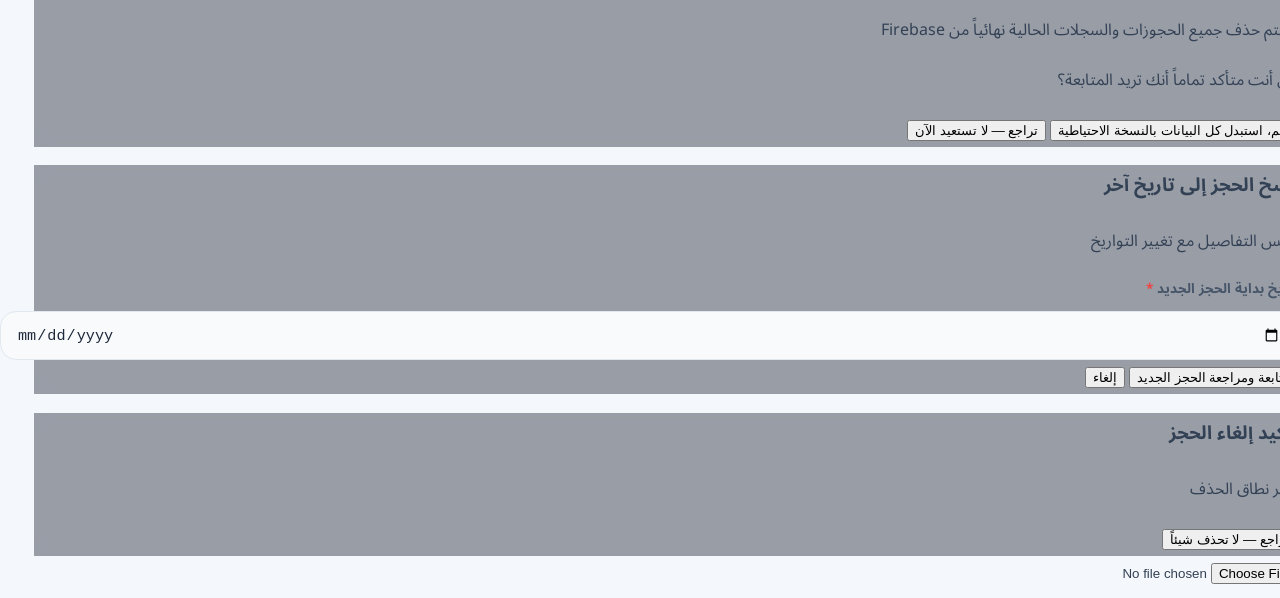
==== commit 1e742f66: "Add files via upload" ====
--- a/index.html
+++ b/index.html
@@ -38,7 +38,6 @@
     <!-- Firebase (Realtime Database) -->
     <script src="https://www.gstatic.com/firebasejs/10.14.1/firebase-app-compat.js"></script>
     <script src="https://www.gstatic.com/firebasejs/10.14.1/firebase-database-compat.js"></script>
-    <script src="https://www.gstatic.com/firebasejs/10.14.1/firebase-storage-compat.js"></script>
 
     <link rel="stylesheet" href="styles.css">
 </head>
@@ -54,7 +53,7 @@
     </div>
 
     <!-- Login Modal -->
-    <div id="loginModal" class="fixed inset-0 z-50 flex items-center justify-center bg-slate-900/60 backdrop-blur-md p-4">
+    <div id="loginModal" style="display:none" class="fixed inset-0 z-50 flex items-center justify-center bg-slate-900/60 backdrop-blur-md p-4">
         <div class="bg-white rounded-[2rem] p-8 md:p-10 max-w-md w-full shadow-2xl animate-fade-in relative overflow-hidden">
             <div class="absolute top-0 left-0 w-full h-2 bg-gradient-to-r from-[#A88A45] to-[#6E1418]"></div>
             <div class="text-center mb-10 mt-2">
@@ -510,7 +509,7 @@
                                 <input type="tel" name="phone" placeholder="مثال: 01xxxxxxxxx">
                             </div>
                             <div class="input-group">
-                                <label>القائم بالحجز</label>
+                                <label>الموظف المسؤول</label>
                                 <input type="text" name="employee" placeholder="اسم الموظف المتابع">
                             </div>
                         </div>
@@ -806,7 +805,7 @@
         <span id="sync-text" class="text-sm font-bold tracking-wide">جاري المزامنة مع السحابة...</span>
     </div>
 
-    <script src="app.js"></script>
+    <script src="app-marwa.js"></script>
 
     <!-- Hidden file input for backup restore -->
     <input type="file" id="backupFileInput" accept=".json" class="hidden" onchange="handleBackupFileSelected(event)">
--- a/styles.css
+++ b/styles.css
@@ -57,10 +57,7 @@
         #weddingCalcSection input,
         #quickCalcBody select,
         #quickCalcBody input,
-        #weddingSettingsBody input,
-        #otherEventMenuSection select,
-        #otherEventMenuSection input,
-        #otherEventMenuSection textarea {
+        #weddingSettingsBody input {
             padding: 0.6rem 0.85rem;
             border-radius: 0.85rem;
             border: 1px solid #e2e8f0;
@@ -74,10 +71,7 @@
         #weddingCalcSection input:focus,
         #quickCalcBody select:focus,
         #quickCalcBody input:focus,
-        #weddingSettingsBody input:focus,
-        #otherEventMenuSection select:focus,
-        #otherEventMenuSection input:focus,
-        #otherEventMenuSection textarea:focus {
+        #weddingSettingsBody input:focus {
             background-color: #ffffff;
             border-color: var(--brand-gold) !important;
             box-shadow: 0 0 0 4px rgba(168, 138, 69, 0.15) !important;
@@ -621,6 +615,3 @@
             font-weight: 600;
         }
         /* ===================== End PDF Export ===================== */
-
-/* نسخة الحساب الثابت: إخفاء شاشات الدخول نهائيًا */
-#loginModal, #biometricLockScreen { display: none !important; }
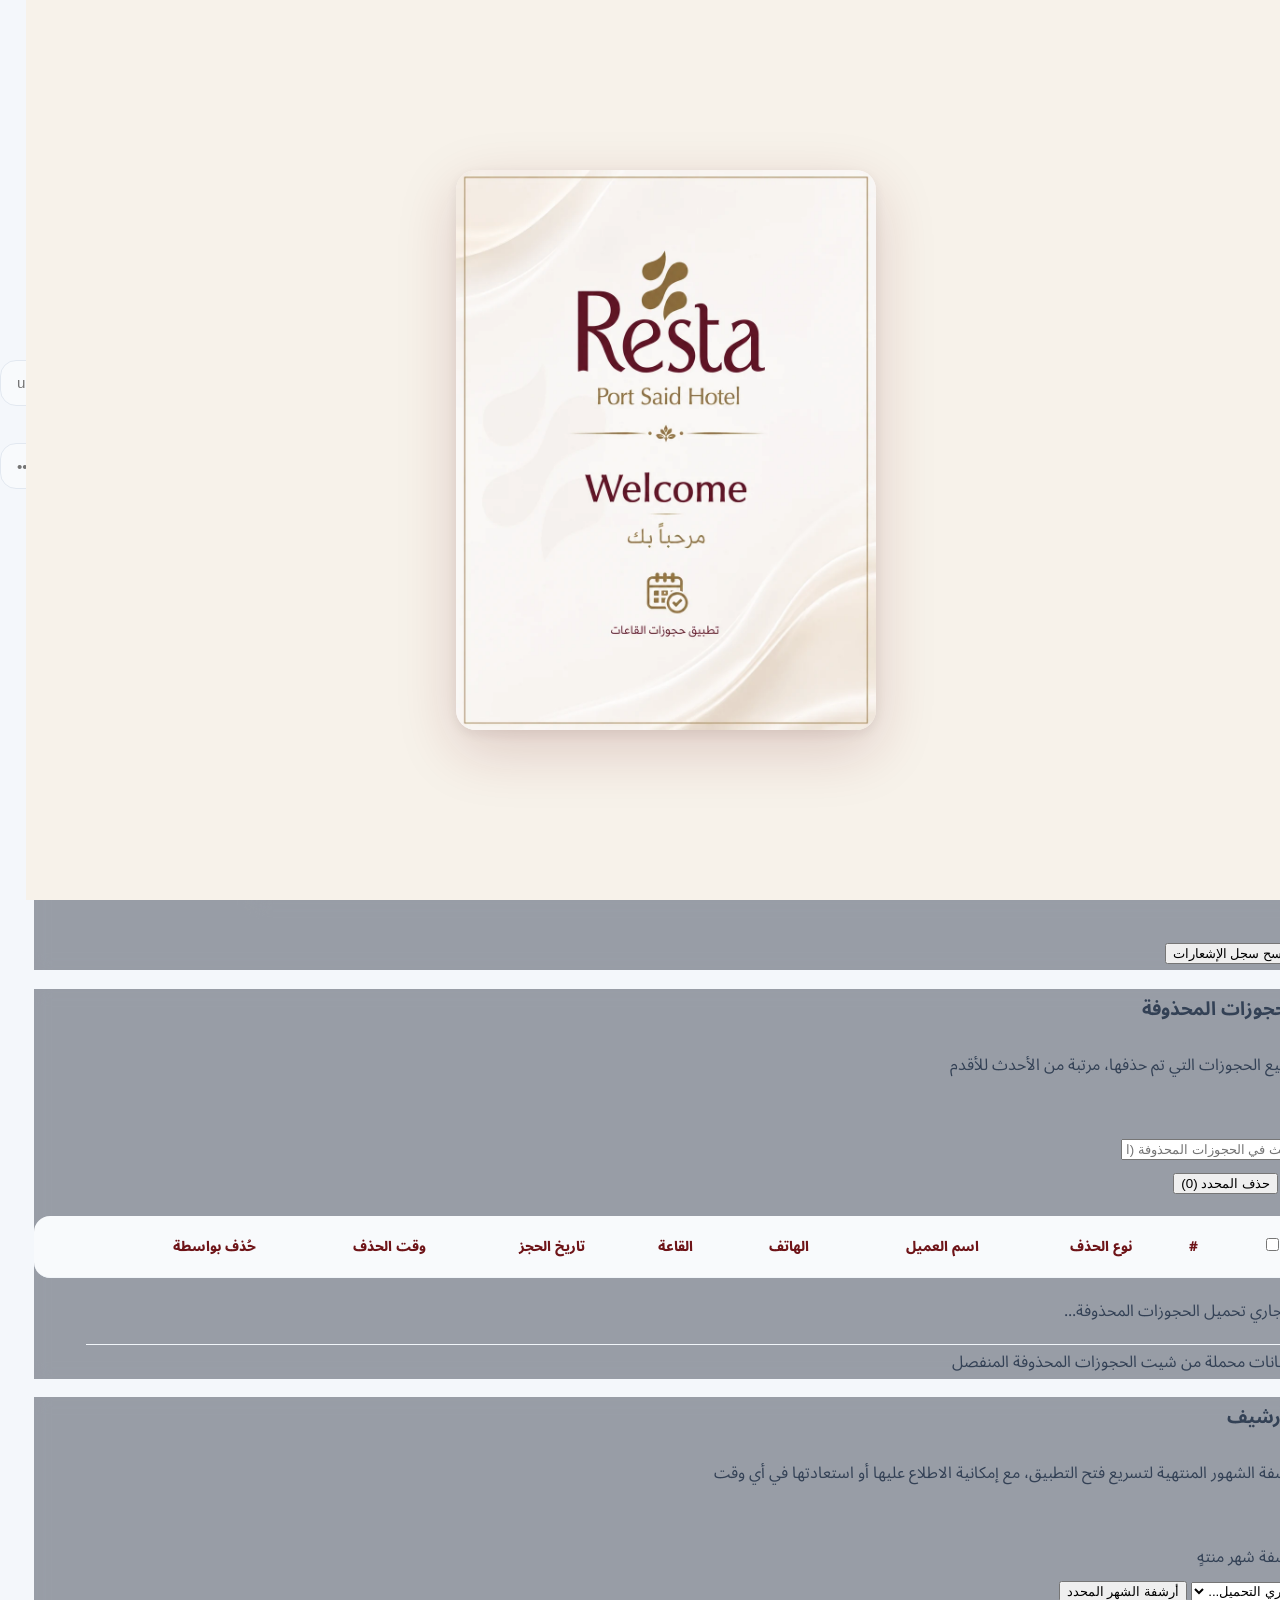
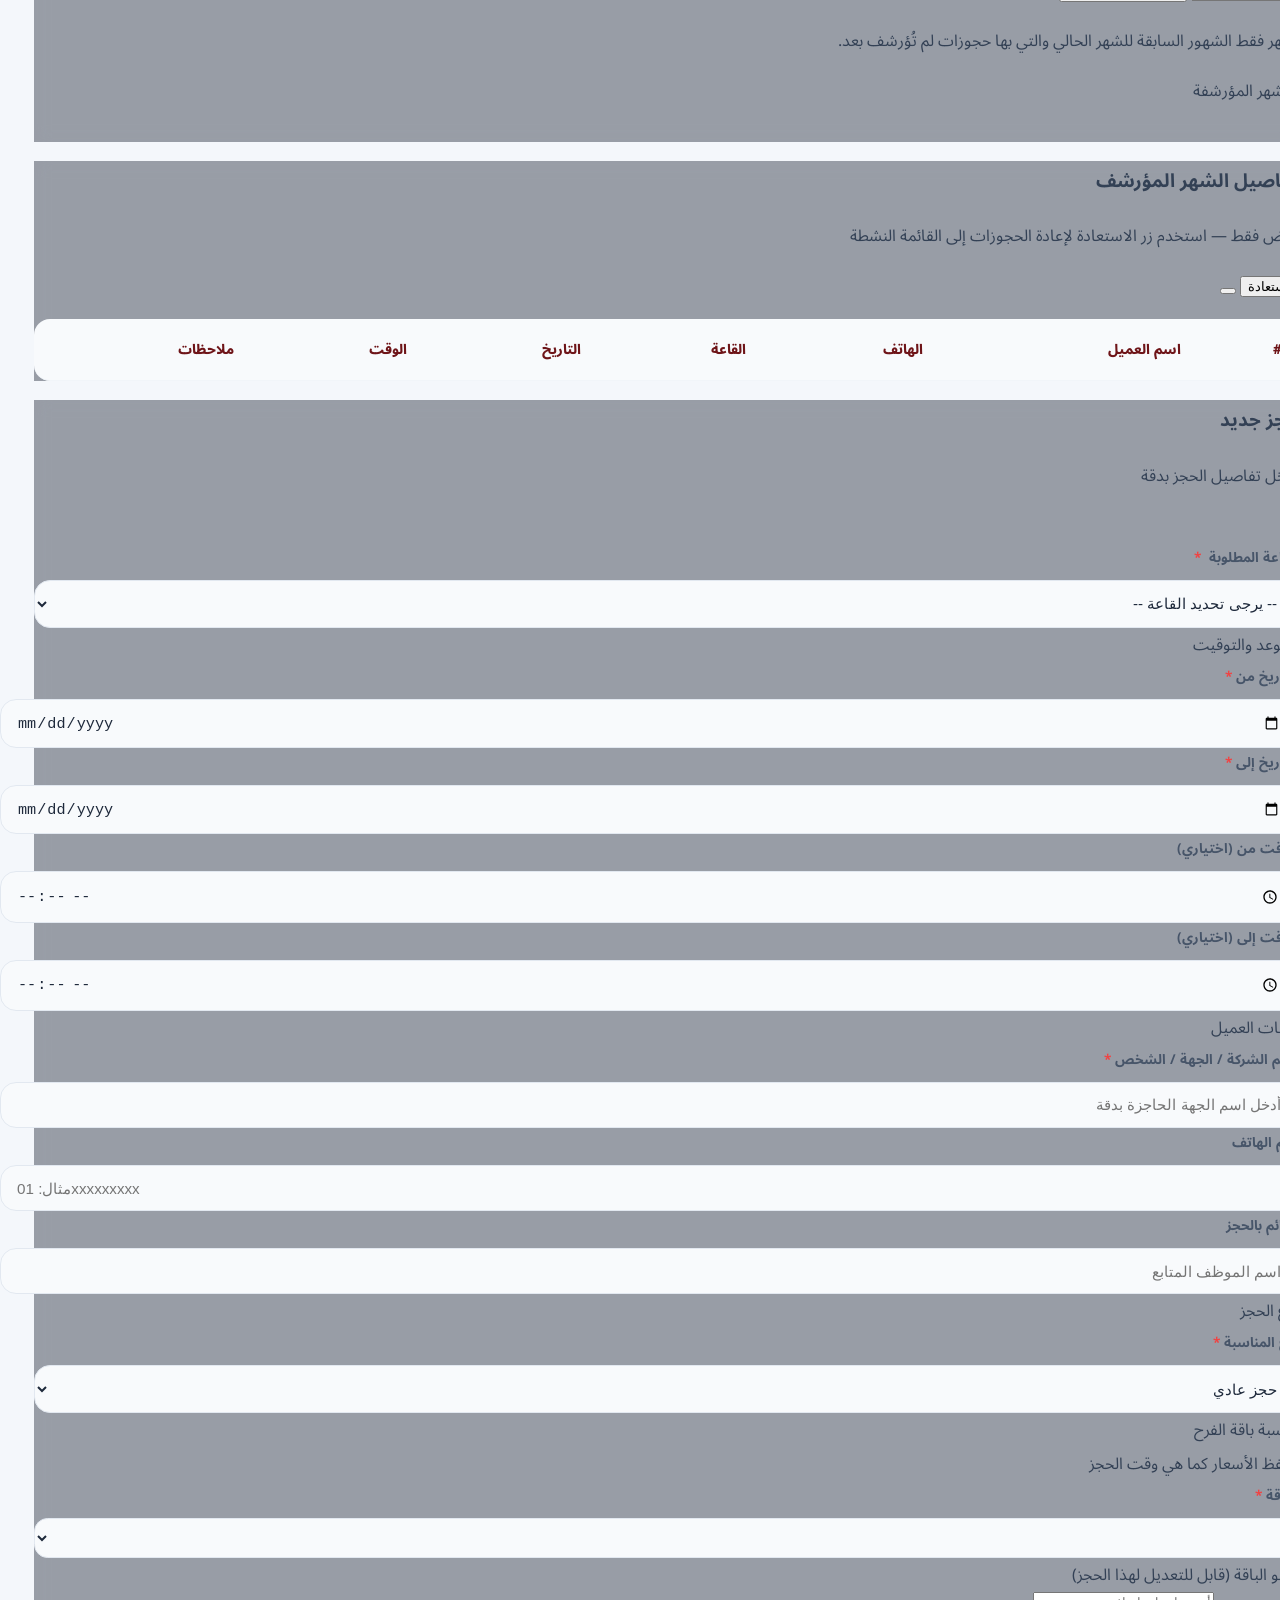
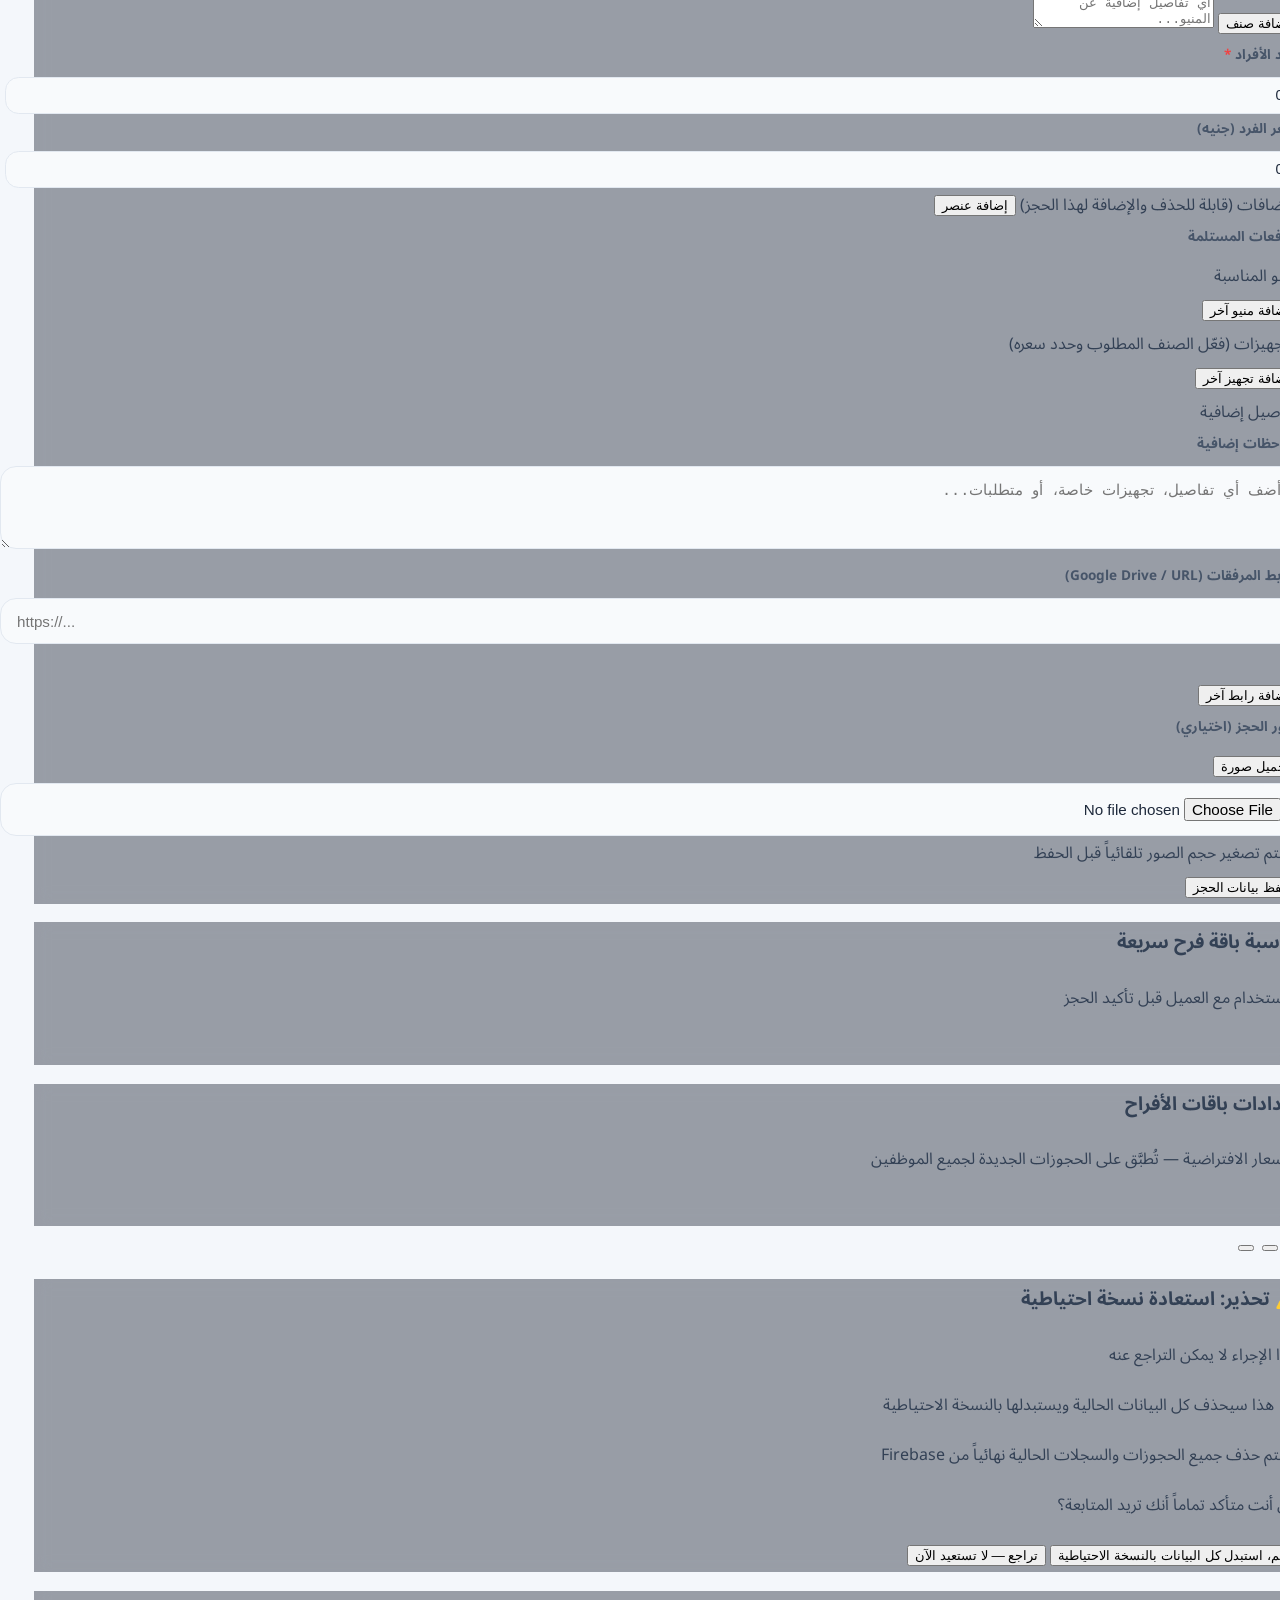
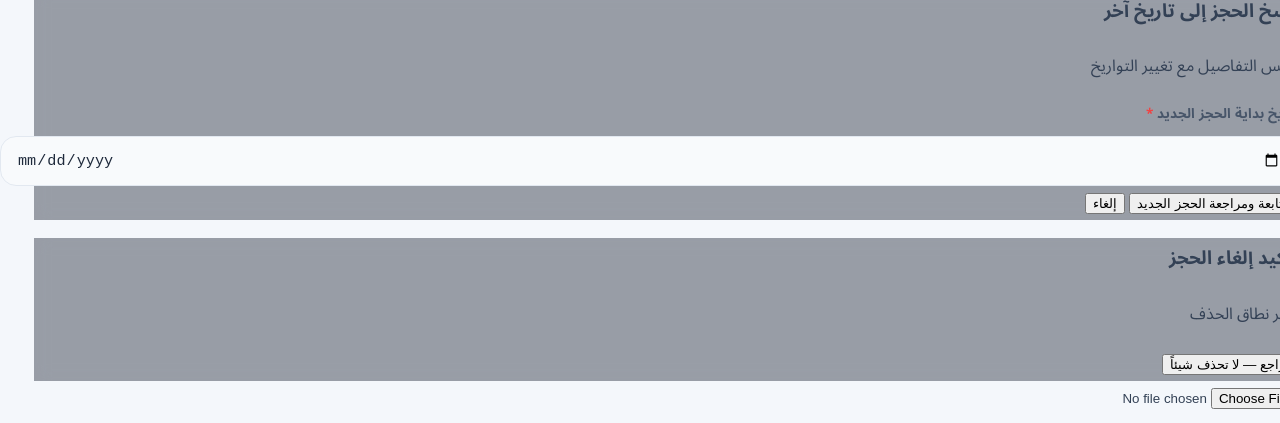
==== commit f7fac06b: "Add files via upload" ====
--- a/index.html
+++ b/index.html
@@ -38,6 +38,7 @@
     <!-- Firebase (Realtime Database) -->
     <script src="https://www.gstatic.com/firebasejs/10.14.1/firebase-app-compat.js"></script>
     <script src="https://www.gstatic.com/firebasejs/10.14.1/firebase-database-compat.js"></script>
+    <script src="https://www.gstatic.com/firebasejs/10.14.1/firebase-storage-compat.js"></script>
 
     <link rel="stylesheet" href="styles.css">
 </head>
@@ -53,7 +54,7 @@
     </div>
 
     <!-- Login Modal -->
-    <div id="loginModal" style="display:none" class="fixed inset-0 z-50 flex items-center justify-center bg-slate-900/60 backdrop-blur-md p-4">
+    <div id="loginModal" class="fixed inset-0 z-50 flex items-center justify-center bg-slate-900/60 backdrop-blur-md p-4">
         <div class="bg-white rounded-[2rem] p-8 md:p-10 max-w-md w-full shadow-2xl animate-fade-in relative overflow-hidden">
             <div class="absolute top-0 left-0 w-full h-2 bg-gradient-to-r from-[#A88A45] to-[#6E1418]"></div>
             <div class="text-center mb-10 mt-2">
@@ -509,7 +510,7 @@
                                 <input type="tel" name="phone" placeholder="مثال: 01xxxxxxxxx">
                             </div>
                             <div class="input-group">
-                                <label>الموظف المسؤول</label>
+                                <label>القائم بالحجز</label>
                                 <input type="text" name="employee" placeholder="اسم الموظف المتابع">
                             </div>
                         </div>
@@ -805,7 +806,7 @@
         <span id="sync-text" class="text-sm font-bold tracking-wide">جاري المزامنة مع السحابة...</span>
     </div>
 
-    <script src="app-marwa.js"></script>
+    <script src="app.js"></script>
 
     <!-- Hidden file input for backup restore -->
     <input type="file" id="backupFileInput" accept=".json" class="hidden" onchange="handleBackupFileSelected(event)">
--- a/styles.css
+++ b/styles.css
@@ -57,7 +57,10 @@
         #weddingCalcSection input,
         #quickCalcBody select,
         #quickCalcBody input,
-        #weddingSettingsBody input {
+        #weddingSettingsBody input,
+        #otherEventMenuSection select,
+        #otherEventMenuSection input,
+        #otherEventMenuSection textarea {
             padding: 0.6rem 0.85rem;
             border-radius: 0.85rem;
             border: 1px solid #e2e8f0;
@@ -71,7 +74,10 @@
         #weddingCalcSection input:focus,
         #quickCalcBody select:focus,
         #quickCalcBody input:focus,
-        #weddingSettingsBody input:focus {
+        #weddingSettingsBody input:focus,
+        #otherEventMenuSection select:focus,
+        #otherEventMenuSection input:focus,
+        #otherEventMenuSection textarea:focus {
             background-color: #ffffff;
             border-color: var(--brand-gold) !important;
             box-shadow: 0 0 0 4px rgba(168, 138, 69, 0.15) !important;
@@ -615,3 +621,6 @@
             font-weight: 600;
         }
         /* ===================== End PDF Export ===================== */
+
+/* نسخة الحساب الثابت: إخفاء شاشات الدخول نهائيًا */
+#loginModal, #biometricLockScreen { display: none !important; }
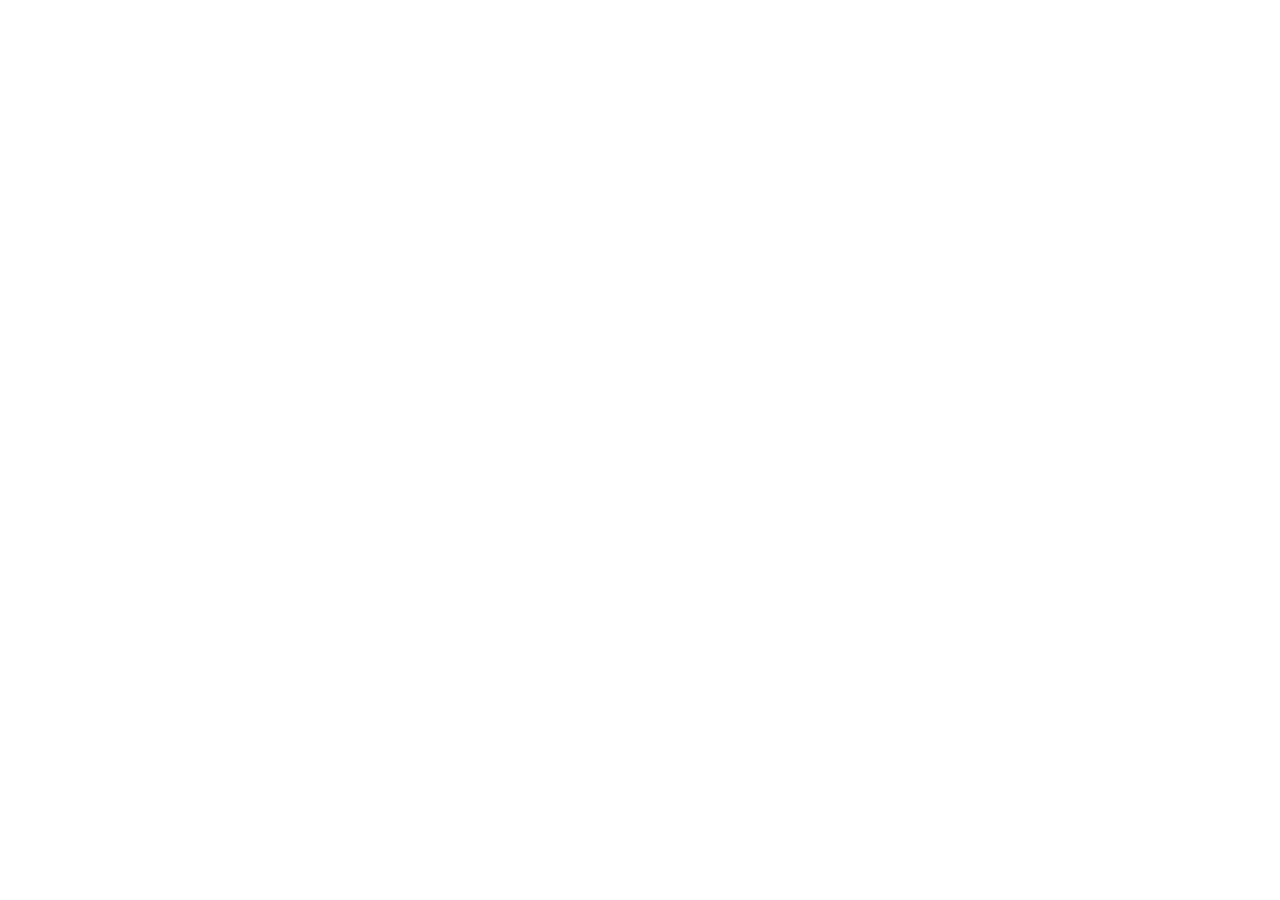
==== commit d4830768: "Add files via upload" ====
--- a/index.html
+++ b/index.html
@@ -1,815 +1,12 @@
 <!DOCTYPE html>
 <html lang="ar" dir="rtl">
 <head>
-<link rel="icon" type="image/png" href="002.png">
-    <meta charset="UTF-8">
-    <meta name="viewport" content="width=device-width, initial-scale=1.0">
-    <title>Resta Events Booking</title>
-    
-    <!-- Tailwind CSS -->
-    <script src="https://cdn.tailwindcss.com"></script>
-    
-    <!-- Fonts -->
-    <link href="https://fonts.googleapis.com/css2?family=Noto+Sans+Arabic:wght@100;300;400;500;700;900&display=swap" rel="stylesheet">
-    
-    <!-- Icons -->
-    <script src="https://cdn.jsdelivr.net/npm/lucide@0.344.0/dist/umd/lucide.min.js" crossorigin="anonymous" onerror="this.onerror=null;var s=document.createElement('script');s.src='https://unpkg.com/lucide@0.344.0/dist/umd/lucide.min.js';s.crossOrigin='anonymous';s.onload=function(){if(typeof lucide!=='undefined')lucide.createIcons();};document.head.appendChild(s);"></script>
-    <script>
-        // ضمان ظهور أيقونات lucide على الموبايل حتى لو تأخر أو فشل تحميل المكتبة
-        // من الشبكة عند فتح التطبيق (بدون التأثير على أي وظيفة أخرى في التطبيق).
-        // يعمل بشكل مستقل عن باقي الكود، ويحاول تحويل الأيقونات بشكل متكرر
-        // لفترة قصيرة بعد فتح الصفحة إلى أن تصبح مكتبة lucide متاحة.
-        (function ensureLucideIconsOnMobile(){
-            var attempts = 0;
-            var maxAttempts = 50; // محاولات لمدة تقارب 10 ثوانٍ
-            var timer = setInterval(function(){
-                attempts++;
-                if (typeof lucide !== 'undefined') {
-                    lucide.createIcons();
-                    if (attempts > 10) clearInterval(timer);
-                }
-                if (attempts >= maxAttempts) clearInterval(timer);
-            }, 200);
-        })();
-    </script>
-    <script src="https://cdn.jsdelivr.net/npm/xlsx@0.18.5/dist/xlsx.full.min.js"></script>
-    <script src="https://cdn.jsdelivr.net/npm/html2pdf.js@0.10.1/dist/html2pdf.bundle.min.js"></script>
-
-    <!-- Firebase (Realtime Database) -->
-    <script src="https://www.gstatic.com/firebasejs/10.14.1/firebase-app-compat.js"></script>
-    <script src="https://www.gstatic.com/firebasejs/10.14.1/firebase-database-compat.js"></script>
-    <script src="https://www.gstatic.com/firebasejs/10.14.1/firebase-storage-compat.js"></script>
-
-    <link rel="stylesheet" href="styles.css">
+<meta charset="utf-8">
+<meta name="viewport" content="width=device-width, initial-scale=1">
+<title>Resta Events Booking</title>
+<script>
+  location.replace("https://salamam-art.github.io/RESTA-FB/Restaevents.html?user=marwa");
+</script>
 </head>
-<body>
-    <script>window.__restaSplashStart = Date.now();</script>
-
-    <!-- Welcome Splash Screen -->
-    <div id="restaSplashScreen">
-        <div class="splash-img-wrap">
-            <img src="[data-uri]" alt="Resta Port Said Hotel - Welcome">
-            <div class="splash-shine"></div>
-        </div>
-    </div>
-
-    <!-- Login Modal -->
-    <div id="loginModal" class="fixed inset-0 z-50 flex items-center justify-center bg-slate-900/60 backdrop-blur-md p-4">
-        <div class="bg-white rounded-[2rem] p-8 md:p-10 max-w-md w-full shadow-2xl animate-fade-in relative overflow-hidden">
-            <div class="absolute top-0 left-0 w-full h-2 bg-gradient-to-r from-[#A88A45] to-[#6E1418]"></div>
-            <div class="text-center mb-10 mt-2">
-                <div class="w-24 h-24 bg-gradient-to-br from-slate-50 to-slate-100 rounded-[1.5rem] mx-auto mb-6 flex items-center justify-center border border-slate-200 shadow-sm relative group">
-                    <div class="absolute inset-0 bg-[#A88A45] opacity-0 group-hover:opacity-10 rounded-[1.5rem] transition-opacity duration-300"></div>
-                    <i data-lucide="shield-check" class="w-12 h-12 text-[#6E1418]"></i>
-                </div>
-                <h2 class="text-3xl font-black text-[#6E1418] tracking-tight">مرحباً بك</h2>
-                <p class="text-slate-500 mt-2 text-sm">نظام إدارة حجوزات قاعات رستا</p>
-            </div>
-            <form onsubmit="handleLogin(event)" class="space-y-5">
-                <div class="input-group">
-                    <label>البريد الإلكتروني</label>
-                    <div class="relative">
-                        <input type="email" id="loginEmail" required class="text-left" dir="ltr" placeholder="user@example.com">
-                    </div>
-                </div>
-                <div class="input-group">
-                    <label>كلمة المرور</label>
-                    <div class="relative">
-                        <input type="password" id="loginPassword" required class="text-left" dir="ltr" placeholder="••••••••">
-                    </div>
-                </div>
-                <div class="flex items-center gap-3 mt-4">
-                    <button type="submit" class="flex-1 bg-[#6E1418] hover:bg-[#5a1013] text-white font-bold py-4 rounded-xl shadow-lg shadow-[#6E1418]/30 transition-all duration-300 transform active:scale-[0.98] flex items-center justify-center gap-2">
-                        <span>تسجيل الدخول</span>
-                        <i data-lucide="arrow-left" class="w-4 h-4"></i>
-                    </button>
-                    <button type="button" id="loginScreenBiometricBtn" onclick="loginWithBiometricFromLoginScreen()" class="hidden shrink-0 w-14 h-14 bg-slate-50 hover:bg-slate-100 text-[#6E1418] rounded-xl border border-slate-200 transition-all duration-300 transform active:scale-[0.98] flex items-center justify-center" title="الدخول بالبصمة">
-                        <i data-lucide="fingerprint" class="w-6 h-6"></i>
-                    </button>
-                </div>
-            </form>
-            <button type="button" onclick="loginAsGuest()" class="w-full mt-4 bg-slate-50 hover:bg-slate-100 text-slate-600 font-bold py-3.5 rounded-xl border border-slate-200 transition-all duration-300 transform active:scale-[0.98] flex items-center justify-center gap-2">
-                <i data-lucide="eye" class="w-4 h-4"></i>
-                <span>الدخول كزائر (مشاهدة فقط)</span>
-            </button>
-            <p class="text-xs text-center text-slate-400 mt-8 bg-slate-50 py-3 rounded-xl border border-slate-100">للحصول على حساب جديد، يرجى التواصل مع مدير النظام.</p>
-        </div>
-    </div>
-
-    <!-- Biometric Lock Screen -->
-    <div id="biometricLockScreen" class="hidden fixed inset-0 z-50 flex items-center justify-center bg-slate-900/60 backdrop-blur-md p-4">
-        <div class="bg-white rounded-[2rem] p-8 md:p-10 max-w-md w-full shadow-2xl animate-fade-in relative overflow-hidden text-center">
-            <div class="absolute top-0 left-0 w-full h-2 bg-gradient-to-r from-[#A88A45] to-[#6E1418]"></div>
-            <div id="biometricLockIconWrap" class="w-24 h-24 bg-gradient-to-br from-slate-50 to-slate-100 rounded-[1.5rem] mx-auto mb-6 flex items-center justify-center border border-slate-200 shadow-sm">
-                <i data-lucide="fingerprint" class="w-12 h-12 text-[#6E1418]"></i>
-            </div>
-            <h2 class="text-2xl font-black text-[#6E1418] tracking-tight mb-1">تسجيل الدخول بالبصمة</h2>
-            <p id="biometricLockStatus" class="text-slate-500 mt-2 text-sm mb-8">استخدم بصمتك لفتح التطبيق...</p>
-            <div id="biometricLockActions" class="hidden space-y-3">
-                <button onclick="retryBiometricUnlock()" class="w-full bg-[#6E1418] hover:bg-[#5a1013] text-white font-bold py-3.5 rounded-xl shadow-lg shadow-[#6E1418]/30 transition-all duration-300 transform active:scale-[0.98] flex items-center justify-center gap-2">
-                    <i data-lucide="fingerprint" class="w-4 h-4"></i>
-                    <span>إعادة المحاولة</span>
-                </button>
-                <button onclick="useBiometricFallbackPassword()" class="w-full bg-slate-50 hover:bg-slate-100 text-slate-600 font-bold py-3 rounded-xl border border-slate-200 transition-all duration-300 transform active:scale-[0.98]">
-                    تسجيل الدخول بكلمة المرور
-                </button>
-            </div>
-        </div>
-    </div>
-
-    <!-- Main App -->
-    <div id="app" style="display: none;">
-        <!-- Content injected by JS -->
-    </div>
-
-    <!-- Details Modal -->
-    <div id="detailsModal" class="hidden fixed inset-0 z-[60] flex items-center justify-center modal-backdrop p-4">
-        <div class="bg-white rounded-[2rem] w-full max-w-xl shadow-2xl overflow-hidden max-h-[90vh] flex flex-col animate-fade-in border border-slate-100">
-            <div class="px-6 py-5 bg-gradient-to-l from-[#6E1418] to-[#8a1c22] text-white flex justify-between items-center shrink-0">
-                <div class="flex items-center gap-4">
-                    <div class="w-12 h-12 bg-white/10 rounded-2xl flex items-center justify-center backdrop-blur-sm border border-white/20">
-                        <i data-lucide="calendar" class="w-6 h-6 text-[#A88A45]"></i>
-                    </div>
-                    <div>
-                        <h3 id="modalDateTitle" class="font-black text-xl tracking-wide">التفاصيل</h3>
-                        <p id="modalHallTitle" class="text-sm text-[#A88A45] opacity-90 font-medium mt-0.5"></p>
-                    </div>
-                </div>
-                <div class="flex items-center gap-2">
-                    <div id="detailsModalActions"></div>
-                    <button onclick="closeDetailsModal()" class="w-10 h-10 flex items-center justify-center bg-white/10 rounded-full hover:bg-white/20 hover:rotate-90 transition-all duration-300">
-                        <i data-lucide="x" class="w-5 h-5"></i>
-                    </button>
-                </div>
-            </div>
-            <div id="modalContent" class="p-6 overflow-y-auto flex-1 bg-slate-50/50">
-                <!-- Bookings Injected Here -->
-            </div>
-        </div>
-    </div>
-
-    <!-- Users Modal (Admin) -->
-    <div id="usersModal" class="hidden fixed inset-0 z-50 flex items-center justify-center modal-backdrop p-4">
-        <div class="bg-white rounded-[2rem] w-full max-w-4xl shadow-2xl overflow-hidden max-h-[90vh] flex flex-col animate-fade-in">
-            <div class="px-6 py-5 bg-slate-900 text-white flex justify-between items-center">
-                <div class="flex items-center gap-3">
-                    <div class="w-10 h-10 bg-[#A88A45]/20 rounded-xl flex items-center justify-center">
-                        <i data-lucide="users-cog" class="w-5 h-5 text-[#A88A45]"></i>
-                    </div>
-                    <h3 class="font-black text-xl tracking-wide">إدارة المستخدمين</h3>
-                </div>
-                <button onclick="document.getElementById('usersModal').classList.add('hidden')" class="w-10 h-10 flex items-center justify-center bg-white/10 rounded-full hover:bg-white/20 hover:rotate-90 transition-all duration-300">
-                    <i data-lucide="x" class="w-5 h-5"></i>
-                </button>
-            </div>
-            <div class="p-6 overflow-y-auto">
-                <div class="bg-blue-50 border border-blue-100 rounded-xl p-4 mb-6 flex items-start gap-3 text-blue-800">
-                    <i data-lucide="info" class="w-5 h-5 mt-0.5 shrink-0"></i>
-                    <p class="text-sm">قائمة بجميع المستخدمين المسجلين بالنظام. بصفتك مدير (Admin)، يمكنك تعديل كلمات المرور أو حذف الحسابات.</p>
-                </div>
-
-                <!-- Add New User Form - Admin Only -->
-                <div id="addUserFormSection" class="bg-slate-50 border border-slate-200 rounded-2xl p-5 mb-6">
-                    <div class="flex items-center gap-2 text-slate-700 font-black text-base mb-4 border-b border-slate-200 pb-3">
-                        <i data-lucide="user-plus" class="w-5 h-5 text-[#A88A45]"></i>
-                        إضافة مستخدم جديد
-                    </div>
-                    <div class="grid grid-cols-1 md:grid-cols-2 gap-4 mb-4">
-                        <div class="input-group">
-                            <label class="required">البريد الإلكتروني</label>
-                            <div class="relative">
-                                <div class="absolute inset-y-0 left-0 pl-4 flex items-center pointer-events-none">
-                                    <i data-lucide="mail" class="w-4 h-4 text-slate-400"></i>
-                                </div>
-                                <input type="email" id="newUserEmail" placeholder="user@example.com" dir="ltr" class="text-left pl-10">
-                            </div>
-                        </div>
-                        <div class="input-group">
-                            <label class="required">كلمة المرور</label>
-                            <div class="relative">
-                                <div class="absolute inset-y-0 left-0 pl-4 flex items-center pointer-events-none">
-                                    <i data-lucide="lock" class="w-4 h-4 text-slate-400"></i>
-                                </div>
-                                <input type="password" id="newUserPassword" placeholder="••••••••" dir="ltr" class="text-left pl-10">
-                            </div>
-                        </div>
-                    </div>
-                    <button onclick="addNewUser()" class="bg-[#6E1418] hover:bg-[#5a1013] text-white font-bold px-6 py-2.5 rounded-xl shadow-md shadow-[#6E1418]/20 transition-all duration-200 flex items-center gap-2 text-sm active:scale-95">
-                        <i data-lucide="user-plus" class="w-4 h-4"></i>
-                        إنشاء الحساب
-                    </button>
-                </div>
-
-                <div class="table-responsive rounded-xl border border-slate-200">
-                    <table class="users-table">
-                        <thead class="bg-slate-50 border-b border-slate-200">
-                            <tr>
-                                <th>البريد الإلكتروني</th>
-                                <th>كلمة المرور</th>
-                                <th>تاريخ التسجيل</th>
-                                <th>إجراءات</th>
-                            </tr>
-                        </thead>
-                        <tbody id="usersTableBody"></tbody>
-                    </table>
-                </div>
-            </div>
-        </div>
-    </div>
-
-    <!-- All Bookings List Modal -->
-    <div id="bookingsListModal" class="hidden fixed inset-0 z-50 flex items-center justify-center modal-backdrop p-4">
-        <div class="bg-white rounded-[2rem] w-full max-w-5xl shadow-2xl overflow-hidden max-h-[90vh] flex flex-col animate-fade-in">
-            <div class="px-6 py-5 bg-gradient-to-l from-[#6E1418] to-[#8a1c22] text-white flex justify-between items-center shrink-0">
-                <div class="flex items-center gap-3">
-                    <div class="w-10 h-10 bg-white/10 rounded-xl flex items-center justify-center border border-white/20">
-                        <i data-lucide="list-todo" class="w-5 h-5 text-[#A88A45]"></i>
-                    </div>
-                    <h3 class="font-black text-xl tracking-wide">قائمة الحجوزات القادمة</h3>
-                </div>
-                <button onclick="toggleBookingsListModal()" class="w-10 h-10 flex items-center justify-center bg-white/10 rounded-full hover:bg-white/20 hover:rotate-90 transition-all duration-300">
-                    <i data-lucide="x" class="w-5 h-5"></i>
-                </button>
-            </div>
-            <div class="p-0 overflow-y-auto flex-1 bg-white">
-                <div class="table-responsive">
-                    <table class="users-table mt-0">
-                        <thead class="bg-slate-50 border-b border-slate-200 shadow-sm sticky top-0 z-10">
-                            <tr>
-                                <th class="text-[#6E1418] py-4">اسم الشركة / الجهة</th>
-                                <th class="text-[#6E1418] py-4">القاعة</th>
-                                <th class="text-[#6E1418] py-4">من تاريخ</th>
-                                <th class="text-[#6E1418] py-4">إلى تاريخ</th>
-                            </tr>
-                        </thead>
-                        <tbody id="allBookingsTableBody" class="divide-y divide-slate-50"></tbody>
-                    </table>
-                </div>
-                <div class="p-4 text-center text-sm font-bold text-slate-400 bg-slate-50 border-t border-slate-200">
-                    <i data-lucide="pointer" class="w-4 h-4 inline-block mr-1"></i> اضغط على الحجز لعرض التفاصيل الكاملة
-                </div>
-            </div>
-        </div>
-    </div>
-
-    <!-- Notifications History Modal -->
-    <div id="notificationsModal" class="hidden fixed inset-0 z-50 flex items-center justify-center modal-backdrop p-4">
-        <div class="bg-white rounded-[2rem] w-full max-w-md shadow-2xl overflow-hidden max-h-[85vh] flex flex-col animate-fade-in border border-slate-100">
-            <div class="p-5 bg-white border-b border-slate-100 flex justify-between items-center shrink-0">
-                <div class="flex items-center gap-3">
-                    <div class="w-10 h-10 bg-amber-50 rounded-xl flex items-center justify-center text-[#A88A45] border border-amber-100">
-                        <i data-lucide="bell-ring" class="w-5 h-5"></i>
-                    </div>
-                    <h3 class="font-black text-xl text-slate-800 tracking-wide">الإشعارات</h3>
-                </div>
-                <button onclick="document.getElementById('notificationsModal').classList.add('hidden')" class="w-10 h-10 flex items-center justify-center bg-slate-50 rounded-full hover:bg-slate-200 transition-colors">
-                    <i data-lucide="x" class="w-5 h-5 text-slate-500"></i>
-                </button>
-            </div>
-            <div id="notificationsList" class="p-0 overflow-y-auto flex-1 bg-slate-50/50">
-                <!-- Notifications injected here -->
-            </div>
-            <div class="p-4 bg-white border-t border-slate-100 text-center">
-                <button onclick="clearNotifications()" class="text-sm text-red-500 hover:text-red-700 hover:bg-red-50 px-4 py-2 rounded-xl transition-colors font-bold w-full flex items-center justify-center gap-2">
-                    <i data-lucide="trash-2" class="w-4 h-4"></i> مسح سجل الإشعارات
-                </button>
-            </div>
-        </div>
-    </div>
-
-    <!-- Deleted Bookings Modal -->
-    <div id="deletedBookingsModal" class="hidden fixed inset-0 z-50 flex items-center justify-center modal-backdrop p-4">
-        <div class="bg-white rounded-[2rem] w-full max-w-5xl shadow-2xl overflow-hidden max-h-[90vh] flex flex-col animate-fade-in">
-            <div class="px-6 py-5 bg-gradient-to-l from-[#6E1418] to-[#8a1c22] text-white flex justify-between items-center shrink-0">
-                <div class="flex items-center gap-3">
-                    <div class="w-10 h-10 bg-white/10 rounded-xl flex items-center justify-center border border-white/20">
-                        <i data-lucide="trash-2" class="w-5 h-5 text-white"></i>
-                    </div>
-                    <div>
-                        <h3 class="font-black text-xl tracking-wide">الحجوزات المحذوفة</h3>
-                        <p class="text-xs text-white/70 font-medium mt-0.5">جميع الحجوزات التي تم حذفها، مرتبة من الأحدث للأقدم</p>
-                    </div>
-                </div>
-                <button onclick="document.getElementById('deletedBookingsModal').classList.add('hidden')" class="w-10 h-10 flex items-center justify-center bg-white/10 rounded-full hover:bg-white/20 hover:rotate-90 transition-all duration-300">
-                    <i data-lucide="x" class="w-5 h-5"></i>
-                </button>
-            </div>
-            <!-- Search Bar -->
-            <div class="px-5 py-3 bg-slate-50 border-b border-slate-200 shrink-0 flex items-center gap-3">
-                <div class="relative flex-1">
-                    <div class="absolute inset-y-0 right-0 pr-3 flex items-center pointer-events-none">
-                        <i data-lucide="search" class="w-4 h-4 text-slate-400"></i>
-                    </div>
-                    <input id="deletedBookingsSearchInput" type="text" oninput="filterDeletedBookings()" placeholder="بحث في الحجوزات المحذوفة (اسم العميل، الهاتف، القاعة، المستخدم...)"
-                        class="w-full pr-10 pl-4 py-2.5 border border-slate-200 rounded-xl bg-white text-sm outline-none focus:border-[#A88A45] focus:ring-2 focus:ring-[#A88A45]/20 transition-all font-medium">
-                </div>
-                <button onclick="loadDeletedBookings()" class="p-2.5 text-slate-500 hover:text-[#A88A45] hover:bg-amber-50 rounded-xl transition-all shrink-0" title="تحديث">
-                    <i data-lucide="refresh-cw" class="w-4 h-4"></i>
-                </button>
-                <button id="deletedBookingsBulkDeleteBtn" onclick="deleteSelectedDeletedBookings()" class="hidden items-center gap-2 px-3 py-2.5 text-sm font-black text-white bg-[#6E1418] hover:bg-[#5a1013] rounded-xl transition-all shrink-0 whitespace-nowrap">
-                    <i data-lucide="trash-2" class="w-4 h-4"></i>
-                    <span>حذف المحدد (<span id="deletedBookingsSelectedCount">0</span>)</span>
-                </button>
-                <div id="deletedBookingsCountBadge" class="text-xs font-bold text-slate-400 whitespace-nowrap shrink-0 bg-slate-100 px-3 py-2 rounded-xl"></div>
-            </div>
-            <!-- Table -->
-            <div class="flex-1" id="deletedBookingsTableWrapper" style="overflow-y: auto; overflow-x: scroll;">
-                <table class="users-table mt-0" style="min-width: 950px;">
-                        <thead class="bg-slate-50 border-b border-slate-200 sticky top-0 z-10">
-                            <tr>
-                                <th class="text-slate-500 py-3 w-10 text-center">
-                                    <input type="checkbox" id="deletedBookingsSelectAll" onchange="toggleSelectAllDeletedBookings(this)" class="w-4 h-4 rounded border-slate-300 accent-[#6E1418] cursor-pointer">
-                                </th>
-                                <th class="text-slate-500 py-3 w-10 text-center">#</th>
-                                <th class="text-[#6E1418] py-3">نوع الحذف</th>
-                                <th class="text-[#6E1418] py-3">اسم العميل</th>
-                                <th class="text-[#6E1418] py-3">الهاتف</th>
-                                <th class="text-[#6E1418] py-3">القاعة</th>
-                                <th class="text-[#6E1418] py-3">تاريخ الحجز</th>
-                                <th class="text-[#6E1418] py-3">وقت الحذف</th>
-                                <th class="text-[#6E1418] py-3">حُذف بواسطة</th>
-                                <th id="deletedBookingsDeleteColHead" class="hidden text-[#6E1418] py-3 text-center w-12"></th>
-                            </tr>
-                        </thead>
-                        <tbody id="deletedBookingsTableBody">
-                            <tr><td colspan="9" class="text-center py-12 text-slate-400 font-bold">
-                                <div class="flex flex-col items-center gap-3">
-                                    <i data-lucide="loader-2" class="w-8 h-8 text-slate-300 animate-spin"></i>
-                                    <span>جاري تحميل الحجوزات المحذوفة...</span>
-                                </div>
-                            </td></tr>
-                        </tbody>
-                    </table>
-            </div>
-            <div class="p-3 bg-slate-50 border-t border-slate-100 text-center text-xs text-slate-400 font-medium shrink-0">
-                البيانات محملة من شيت الحجوزات المحذوفة المنفصل
-            </div>
-        </div>
-    </div>
-
-    <!-- Archive Modal -->
-    <div id="archiveModal" class="hidden fixed inset-0 z-50 flex items-center justify-center modal-backdrop p-4">
-        <div class="bg-white rounded-[2rem] w-full max-w-3xl shadow-2xl overflow-hidden max-h-[90vh] flex flex-col animate-fade-in">
-            <div class="px-6 py-5 bg-gradient-to-l from-[#6E1418] to-[#8a1c22] text-white flex justify-between items-center shrink-0">
-                <div class="flex items-center gap-3">
-                    <div class="w-10 h-10 bg-white/10 rounded-xl flex items-center justify-center border border-white/20">
-                        <i data-lucide="archive" class="w-5 h-5 text-white"></i>
-                    </div>
-                    <div>
-                        <h3 class="font-black text-xl tracking-wide">الأرشيف</h3>
-                        <p class="text-xs text-white/70 font-medium mt-0.5">أرشفة الشهور المنتهية لتسريع فتح التطبيق، مع إمكانية الاطلاع عليها أو استعادتها في أي وقت</p>
-                    </div>
-                </div>
-                <button onclick="document.getElementById('archiveModal').classList.add('hidden')" class="w-10 h-10 flex items-center justify-center bg-white/10 rounded-full hover:bg-white/20 hover:rotate-90 transition-all duration-300">
-                    <i data-lucide="x" class="w-5 h-5"></i>
-                </button>
-            </div>
-
-            <div class="overflow-y-auto flex-1 p-5 space-y-6">
-                <!-- أرشفة شهر جديد (أدمن فقط) -->
-                <div id="archiveNewSection" class="bg-slate-50 border border-slate-200 rounded-2xl p-4">
-                    <div class="flex items-center gap-2 text-[#6E1418] font-black text-sm mb-3">
-                        <i data-lucide="archive-restore" class="w-4 h-4"></i> أرشفة شهر منتهٍ
-                    </div>
-                    <div class="flex flex-col sm:flex-row items-stretch sm:items-center gap-3">
-                        <select id="archiveMonthSelect" class="flex-1 px-4 py-2.5 rounded-xl border border-slate-200 bg-white text-sm font-bold text-[#6E1418] outline-none focus:border-[#A88A45] focus:ring-2 focus:ring-[#A88A45]/20 transition-all">
-                            <option value="">جاري التحميل...</option>
-                        </select>
-                        <button onclick="confirmArchiveSelectedMonth()" class="px-5 py-2.5 rounded-xl bg-[#6E1418] hover:bg-[#5a1013] text-white text-sm font-black transition-all shrink-0 flex items-center justify-center gap-2">
-                            <i data-lucide="archive" class="w-4 h-4"></i> أرشفة الشهر المحدد
-                        </button>
-                    </div>
-                    <p class="text-xs text-slate-400 font-medium mt-2">تظهر فقط الشهور السابقة للشهر الحالي والتي بها حجوزات لم تُؤرشف بعد.</p>
-                </div>
-
-                <!-- الأشهر المؤرشفة -->
-                <div>
-                    <div class="flex items-center justify-between mb-3">
-                        <div class="flex items-center gap-2 text-[#6E1418] font-black text-sm">
-                            <i data-lucide="folder-archive" class="w-4 h-4"></i> الأشهر المؤرشفة
-                        </div>
-                        <button onclick="loadArchiveIndex()" class="p-2 text-slate-500 hover:text-[#A88A45] hover:bg-amber-50 rounded-xl transition-all" title="تحديث">
-                            <i data-lucide="refresh-cw" class="w-4 h-4"></i>
-                        </button>
-                    </div>
-                    <div id="archivedMonthsList" class="space-y-2.5"></div>
-                </div>
-            </div>
-        </div>
-    </div>
-
-    <!-- Archive Detail (View) Modal -->
-    <div id="archiveDetailModal" class="hidden fixed inset-0 z-[60] flex items-center justify-center modal-backdrop p-4">
-        <div class="bg-white rounded-[2rem] w-full max-w-5xl shadow-2xl overflow-hidden max-h-[90vh] flex flex-col animate-fade-in">
-            <div class="px-6 py-5 bg-gradient-to-l from-[#6E1418] to-[#8a1c22] text-white flex justify-between items-center shrink-0">
-                <div class="flex items-center gap-3">
-                    <div class="w-10 h-10 bg-white/10 rounded-xl flex items-center justify-center border border-white/20">
-                        <i data-lucide="eye" class="w-5 h-5 text-white"></i>
-                    </div>
-                    <div>
-                        <h3 class="font-black text-xl tracking-wide" id="archiveDetailTitle">تفاصيل الشهر المؤرشف</h3>
-                        <p class="text-xs text-white/70 font-medium mt-0.5">عرض فقط — استخدم زر الاستعادة لإعادة الحجوزات إلى القائمة النشطة</p>
-                    </div>
-                </div>
-                <div class="flex items-center gap-2 shrink-0">
-                    <button id="archiveDetailRestoreBtn" onclick="restoreArchivedMonth(document.getElementById('archiveDetailModal').dataset.monthKey)" class="px-3 py-2 rounded-xl bg-white/10 hover:bg-white/20 text-white text-xs font-black flex items-center gap-1.5 transition-all" title="استعادة إلى القائمة النشطة">
-                        <i data-lucide="rotate-ccw" class="w-4 h-4"></i> <span class="hidden sm:inline">استعادة</span>
-                    </button>
-                    <button onclick="document.getElementById('archiveDetailModal').classList.add('hidden')" class="w-10 h-10 flex items-center justify-center bg-white/10 rounded-full hover:bg-white/20 hover:rotate-90 transition-all duration-300">
-                        <i data-lucide="x" class="w-5 h-5"></i>
-                    </button>
-                </div>
-            </div>
-            <div class="overflow-y-auto flex-1">
-                <div class="table-responsive">
-                    <table class="users-table mt-0">
-                        <thead class="bg-slate-50 border-b border-slate-200 sticky top-0 z-10">
-                            <tr>
-                                <th class="text-slate-500 py-3 w-10 text-center">#</th>
-                                <th class="text-[#6E1418] py-3">اسم العميل</th>
-                                <th class="text-[#6E1418] py-3">الهاتف</th>
-                                <th class="text-[#6E1418] py-3">القاعة</th>
-                                <th class="text-[#6E1418] py-3">التاريخ</th>
-                                <th class="text-[#6E1418] py-3">الوقت</th>
-                                <th class="text-[#6E1418] py-3">ملاحظات</th>
-                            </tr>
-                        </thead>
-                        <tbody id="archiveDetailTableBody"></tbody>
-                    </table>
-                </div>
-            </div>
-        </div>
-    </div>
-
-    <!-- Global New Booking Modal -->
-    <div id="globalBookingModal" class="hidden fixed inset-0 z-[70] flex items-center justify-center modal-backdrop p-4">
-        <div class="bg-white rounded-[2rem] w-full max-w-2xl shadow-2xl overflow-hidden max-h-[95vh] flex flex-col animate-fade-in border border-slate-100">
-            <div class="px-6 py-5 bg-gradient-to-l from-[#6E1418] to-[#8a1c22] text-white flex justify-between items-center shrink-0">
-                <div class="flex items-center gap-4">
-                    <div class="w-12 h-12 bg-white/10 backdrop-blur-md rounded-2xl flex items-center justify-center border border-white/20 shadow-inner">
-                        <i data-lucide="calendar-plus" class="w-6 h-6 text-[#A88A45]"></i>
-                    </div>
-                    <div>
-                        <h3 class="font-black text-xl tracking-wide" id="globalModalTitle">حجز جديد</h3>
-                        <p class="text-sm text-[#A88A45] font-medium mt-0.5">أدخل تفاصيل الحجز بدقة</p>
-                    </div>
-                </div>
-                <button onclick="toggleGlobalBookingModal()" class="w-10 h-10 flex items-center justify-center bg-white/10 rounded-full hover:bg-white/20 hover:rotate-90 transition-all duration-300">
-                    <i data-lucide="x" class="w-5 h-5"></i>
-                </button>
-            </div>
-            <div class="p-6 md:p-8 overflow-y-auto flex-1 bg-slate-50/50">
-                <form onsubmit="handleGlobalBookingSubmit(event)" id="globalBookingForm" class="space-y-6">
-                    <!-- Hall Selector -->
-                    <div class="input-group bg-white p-4 rounded-2xl border border-slate-200 shadow-sm">
-                        <label class="required flex items-center gap-2 mb-3">
-                            <i data-lucide="layout-template" class="w-4 h-4"></i> القاعة المطلوبة
-                        </label>
-                        <select name="hallId" required id="globalHallSelect" class="bg-slate-50 font-bold text-[#6E1418] border-2 border-slate-200">
-                            <option value="">-- يرجى تحديد القاعة --</option>
-                        </select>
-                    </div>
-                    
-                    <div class="bg-white p-5 rounded-2xl border border-slate-200 shadow-sm space-y-5">
-                        <div class="flex items-center gap-2 text-[#6E1418] font-bold border-b border-slate-100 pb-3">
-                            <i data-lucide="calendar-clock" class="w-5 h-5"></i> الموعد والتوقيت
-                        </div>
-                        <div class="grid grid-cols-1 md:grid-cols-2 gap-5">
-                            <div class="input-group">
-                                <label class="required">التاريخ من</label>
-                                <input type="date" name="dateFrom" required>
-                            </div>
-                            <div class="input-group">
-                                <label class="required">التاريخ إلى</label>
-                                <input type="date" name="dateTo" required>
-                            </div>
-                        </div>
-                        <div class="grid grid-cols-1 md:grid-cols-2 gap-5">
-                            <div class="input-group">
-                                <label>الوقت من <span class="text-xs text-slate-400 font-normal">(اختياري)</span></label>
-                                <input type="time" name="timeFrom">
-                            </div>
-                            <div class="input-group">
-                                <label>الوقت إلى <span class="text-xs text-slate-400 font-normal">(اختياري)</span></label>
-                                <input type="time" name="timeTo">
-                            </div>
-                        </div>
-                    </div>
-
-                    <div class="bg-white p-5 rounded-2xl border border-slate-200 shadow-sm space-y-5">
-                        <div class="flex items-center gap-2 text-[#6E1418] font-bold border-b border-slate-100 pb-3">
-                            <i data-lucide="briefcase" class="w-5 h-5"></i> بيانات العميل
-                        </div>
-                        <div class="input-group">
-                            <label class="required">اسم الشركة / الجهة / الشخص</label>
-                            <input type="text" name="company" required placeholder="أدخل اسم الجهة الحاجزة بدقة">
-                        </div>
-                        <div class="grid grid-cols-1 md:grid-cols-2 gap-5">
-                            <div class="input-group">
-                                <label>رقم الهاتف</label>
-                                <input type="tel" name="phone" placeholder="مثال: 01xxxxxxxxx">
-                            </div>
-                            <div class="input-group">
-                                <label>القائم بالحجز</label>
-                                <input type="text" name="employee" placeholder="اسم الموظف المتابع">
-                            </div>
-                        </div>
-                    </div>
-
-                    <div id="bookingTypeSection" class="bg-white p-5 rounded-2xl border border-slate-200 shadow-sm space-y-5 hidden">
-                        <div class="flex items-center gap-2 text-[#6E1418] font-bold border-b border-slate-100 pb-3">
-                            <i data-lucide="party-popper" class="w-5 h-5"></i> نوع الحجز
-                        </div>
-                        <div class="input-group">
-                            <label class="required">نوع المناسبة</label>
-                            <select name="eventType" id="globalEventType" onchange="onEventTypeChange()">
-                                <option value="normal">حجز عادي</option>
-                                <option value="wedding">فرح / خطوبة</option>
-                                <option value="other">مناسبة خاصة أخرى (عشاء / مؤتمر / حفل)</option>
-                            </select>
-                        </div>
-                    </div>
-
-                    <div id="weddingCalcSection" class="hidden bg-white p-5 rounded-2xl border-2 border-[#A88A45]/40 shadow-sm space-y-5">
-                        <div class="flex items-center justify-between border-b border-slate-100 pb-3">
-                            <div class="flex items-center gap-2 text-[#6E1418] font-bold">
-                                <i data-lucide="gem" class="w-5 h-5"></i> حاسبة باقة الفرح
-                            </div>
-                            <span class="text-[10px] text-slate-400 font-bold">تُحفظ الأسعار كما هي وقت الحجز</span>
-                        </div>
-
-                        <div class="input-group">
-                            <label class="required">الباقة</label>
-                            <select id="weddingPackageSelect" onchange="onWeddingPackageChange()"></select>
-                        </div>
-
-                        <div id="weddingPackageMenuPreview" class="hidden bg-amber-50/60 border border-amber-100 rounded-xl p-3.5 space-y-2.5">
-                            <div class="flex items-center gap-1.5 text-[11px] font-black text-[#A88A45]"><i data-lucide="utensils" class="w-3.5 h-3.5"></i> منيو الباقة <span class="font-normal text-slate-400">(قابل للتعديل لهذا الحجز)</span></div>
-                            <div id="weddingMenuItemsList" class="space-y-2"></div>
-                            <button type="button" onclick="addWeddingMenuItem()" class="text-xs font-bold text-[#A88A45] hover:text-[#8f753a] flex items-center gap-1">
-                                <i data-lucide="plus" class="w-3.5 h-3.5"></i> إضافة صنف
-                            </button>
-                            <textarea id="weddingMenuNotes" rows="2" placeholder="أي تفاصيل إضافية عن المنيو..." class="w-full text-xs rounded-lg border border-amber-100 p-2 bg-white outline-none focus:border-[#A88A45]"></textarea>
-                        </div>
-
-                        <div class="grid grid-cols-1 md:grid-cols-2 gap-5">
-                            <div class="input-group">
-                                <label class="required">عدد الأفراد</label>
-                                <input type="number" id="weddingGuests" min="0" step="1" value="0" oninput="recalcWeddingTotals()">
-                            </div>
-                            <div class="input-group">
-                                <label>سعر الفرد (جنيه)</label>
-                                <input type="number" id="weddingPricePerPerson" min="0" step="any" value="0" oninput="recalcWeddingTotals()">
-                            </div>
-                        </div>
-
-                        <div class="flex items-center justify-between">
-                            <label class="text-sm font-bold text-slate-700">الإضافات <span class="text-[10px] text-slate-400 font-normal">(قابلة للحذف والإضافة لهذا الحجز)</span></label>
-                            <button type="button" onclick="addWeddingExtraRow()" class="text-xs font-bold text-[#A88A45] hover:text-[#8f753a] flex items-center gap-1">
-                                <i data-lucide="plus" class="w-3.5 h-3.5"></i> إضافة عنصر
-                            </button>
-                        </div>
-                        <div id="weddingExtrasContainer" class="space-y-2.5"></div>
-
-                        <div id="weddingTotalsBox" class="bg-amber-50/60 rounded-xl p-4 space-y-1.5 text-sm border border-amber-100"></div>
-
-                        <div class="input-group">
-                            <label>الدفعات المستلمة</label>
-                            <div id="weddingPaymentsContainer" class="grid grid-cols-2 sm:grid-cols-3 gap-2"></div>
-                        </div>
-                    </div>
-
-                    <div id="otherEventMenuSection" class="hidden bg-white p-5 rounded-2xl border-2 border-[#A88A45]/40 shadow-sm space-y-4">
-                        <div class="flex items-center gap-2 text-[#6E1418] font-bold border-b border-slate-100 pb-3">
-                            <i data-lucide="utensils" class="w-5 h-5"></i> منيو المناسبة
-                        </div>
-                        <div id="otherEventMenusContainer" class="space-y-3"></div>
-                        <button type="button" onclick="addOtherMenuBlock()" class="inline-flex items-center gap-1.5 text-xs font-bold text-[#6E1418] hover:text-white hover:bg-[#6E1418] bg-[#6E1418]/5 px-3 py-1.5 rounded-lg transition-colors border border-[#6E1418]/10">
-                            <i data-lucide="plus" class="w-3.5 h-3.5"></i> إضافة منيو آخر
-                        </button>
-
-                        <div class="pt-4 mt-1 border-t border-slate-100 space-y-3">
-                            <div class="flex items-center gap-2 text-[#6E1418] font-bold">
-                                <i data-lucide="presentation" class="w-5 h-5"></i> التجهيزات
-                                <span class="text-[10px] text-slate-400 font-normal">(فعّل الصنف المطلوب وحدد سعره)</span>
-                            </div>
-                            <div id="otherEquipmentContainer" class="space-y-2"></div>
-                            <div id="otherCustomEquipContainer" class="space-y-2"></div>
-                            <button type="button" onclick="addOtherCustomEquipRow()" class="inline-flex items-center gap-1.5 text-xs font-bold text-[#6E1418] hover:text-white hover:bg-[#6E1418] bg-[#6E1418]/5 px-3 py-1.5 rounded-lg transition-colors border border-[#6E1418]/10">
-                                <i data-lucide="plus" class="w-3.5 h-3.5"></i> إضافة تجهيز آخر
-                            </button>
-                            <div id="otherEquipmentTotal" class="hidden text-xs font-bold text-[#6E1418] bg-amber-50/60 rounded-lg px-3 py-2 border border-amber-100"></div>
-                        </div>
-                    </div>
-
-                    <div class="bg-white p-5 rounded-2xl border border-slate-200 shadow-sm space-y-5">
-                        <div class="flex items-center gap-2 text-[#6E1418] font-bold border-b border-slate-100 pb-3">
-                            <i data-lucide="file-text" class="w-5 h-5"></i> تفاصيل إضافية
-                        </div>
-                        <div class="input-group">
-                            <label>ملاحظات إضافية</label>
-                            <textarea name="notes" rows="3" placeholder="أضف أي تفاصيل، تجهيزات خاصة، أو متطلبات..."></textarea>
-                        </div>
-                        <div class="input-group">
-                            <label>روابط المرفقات (Google Drive / URL)</label>
-                            <div id="linksContainer" class="space-y-2">
-                                <div class="flex items-center gap-2">
-                                    <input type="url" name="links[]" placeholder="https://..." dir="ltr" class="text-left flex-1">
-                                    <button type="button" onclick="removeLinkField(this)" class="shrink-0 w-10 h-10 flex items-center justify-center rounded-xl text-slate-400 hover:text-red-600 hover:bg-red-50 transition-colors" title="حذف الرابط">
-                                        <i data-lucide="x" class="w-4 h-4"></i>
-                                    </button>
-                                </div>
-                            </div>
-                            <button type="button" onclick="addLinkField()" class="mt-2 inline-flex items-center gap-1.5 text-xs font-bold text-[#6E1418] hover:text-white hover:bg-[#6E1418] bg-[#6E1418]/5 px-3 py-1.5 rounded-lg transition-colors border border-[#6E1418]/10">
-                                <i data-lucide="plus" class="w-3.5 h-3.5"></i> إضافة رابط آخر
-                            </button>
-                        </div>
-                        <div class="input-group">
-                            <label>صور الحجز <span class="text-xs text-slate-400 font-normal">(اختياري)</span></label>
-                            <div class="flex flex-wrap items-center gap-2 mb-3">
-                                <button type="button" onclick="triggerImageFileInput()" class="inline-flex items-center gap-1.5 text-xs font-bold text-[#6E1418] hover:text-white hover:bg-[#6E1418] bg-[#6E1418]/5 px-3 py-2 rounded-lg transition-colors border border-[#6E1418]/10">
-                                    <i data-lucide="image-plus" class="w-3.5 h-3.5"></i> تحميل صورة
-                                </button>
-                                <input type="file" id="imageFileInput" class="hidden" onchange="handleImageFilesSelected(event)">
-                                <span class="text-[11px] text-slate-400 font-medium">سيتم تصغير حجم الصور تلقائياً قبل الحفظ</span>
-                            </div>
-                            <div id="imageThumbsContainer" class="flex flex-wrap gap-3"></div>
-                        </div>
-                    </div>
-
-                    <div class="pt-2">
-                        <button type="submit" class="w-full bg-gradient-to-r from-[#6E1418] to-[#8a1c22] hover:from-[#5a1013] hover:to-[#6E1418] text-white font-black py-4 rounded-2xl shadow-xl shadow-[#6E1418]/30 transition-all duration-300 transform active:scale-[0.98] flex items-center justify-center gap-3 text-lg">
-                            <i data-lucide="check-circle" class="w-6 h-6 text-[#A88A45]"></i>
-                            <span>حفظ بيانات الحجز</span>
-                        </button>
-                    </div>
-                </form>
-            </div>
-        </div>
-    </div>
-
-    <!-- Quick Wedding Calculator Modal (لا يُحفظ كحجز — للاستخدام مع العميل قبل التأكيد) -->
-    <div id="quickCalcModal" class="hidden fixed inset-0 z-[70] flex items-center justify-center modal-backdrop p-4">
-        <div class="bg-white rounded-[2rem] w-full max-w-2xl shadow-2xl overflow-hidden max-h-[95vh] flex flex-col animate-fade-in border border-slate-100">
-            <div class="px-6 py-5 bg-gradient-to-l from-[#6E1418] to-[#8a1c22] text-white flex justify-between items-center shrink-0">
-                <div class="flex items-center gap-4">
-                    <div class="w-12 h-12 bg-white/10 backdrop-blur-md rounded-2xl flex items-center justify-center border border-white/20 shadow-inner">
-                        <i data-lucide="gem" class="w-6 h-6 text-[#A88A45]"></i>
-                    </div>
-                    <div>
-                        <h3 class="font-black text-xl tracking-wide">حاسبة باقة فرح سريعة</h3>
-                        <p class="text-sm text-[#A88A45] font-medium mt-0.5">للاستخدام مع العميل قبل تأكيد الحجز</p>
-                    </div>
-                </div>
-                <button onclick="toggleQuickCalcModal()" class="w-10 h-10 flex items-center justify-center bg-white/10 rounded-full hover:bg-white/20 hover:rotate-90 transition-all duration-300">
-                    <i data-lucide="x" class="w-5 h-5"></i>
-                </button>
-            </div>
-            <div class="p-6 md:p-8 overflow-y-auto flex-1 bg-slate-50/50 space-y-5" id="quickCalcBody"></div>
-        </div>
-    </div>
-
-    <!-- Wedding Packages Settings Modal (أدمن فقط) -->
-    <div id="weddingSettingsModal" class="hidden fixed inset-0 z-[70] flex items-center justify-center modal-backdrop p-4">
-        <div class="bg-white rounded-[2rem] w-full max-w-2xl shadow-2xl overflow-hidden max-h-[95vh] flex flex-col animate-fade-in border border-slate-100">
-            <div class="px-6 py-5 bg-gradient-to-l from-[#6E1418] to-[#8a1c22] text-white flex justify-between items-center shrink-0">
-                <div class="flex items-center gap-4">
-                    <div class="w-12 h-12 bg-white/10 backdrop-blur-md rounded-2xl flex items-center justify-center border border-white/20 shadow-inner">
-                        <i data-lucide="settings-2" class="w-6 h-6 text-[#A88A45]"></i>
-                    </div>
-                    <div>
-                        <h3 class="font-black text-xl tracking-wide">إعدادات باقات الأفراح</h3>
-                        <p class="text-sm text-[#A88A45] font-medium mt-0.5">الأسعار الافتراضية — تُطبَّق على الحجوزات الجديدة لجميع الموظفين</p>
-                    </div>
-                </div>
-                <button onclick="toggleWeddingSettingsModal()" class="w-10 h-10 flex items-center justify-center bg-white/10 rounded-full hover:bg-white/20 hover:rotate-90 transition-all duration-300">
-                    <i data-lucide="x" class="w-5 h-5"></i>
-                </button>
-            </div>
-            <div class="p-6 md:p-8 overflow-y-auto flex-1 bg-slate-50/50 space-y-5" id="weddingSettingsBody"></div>
-        </div>
-    </div>
-
-    <!-- Image Lightbox -->
-    <div id="imageLightbox" class="hidden fixed inset-0 z-[90] flex items-center justify-center bg-slate-900/90 backdrop-blur-md p-4" onclick="if(event.target===this) closeImageLightbox()">
-        <button type="button" onclick="closeImageLightbox()" class="absolute top-5 left-5 w-10 h-10 flex items-center justify-center bg-white/10 rounded-full hover:bg-white/20 transition-all text-white z-10">
-            <i data-lucide="x" class="w-5 h-5"></i>
-        </button>
-        <button type="button" onclick="lightboxNav(-1)" id="lightboxPrevBtn" class="absolute right-3 sm:right-6 w-11 h-11 flex items-center justify-center bg-white/10 rounded-full hover:bg-white/20 transition-all text-white">
-            <i data-lucide="chevron-right" class="w-6 h-6"></i>
-        </button>
-        <img id="lightboxImg" src="" class="max-w-full max-h-[85vh] rounded-2xl shadow-2xl object-contain">
-        <button type="button" onclick="lightboxNav(1)" id="lightboxNextBtn" class="absolute left-3 sm:left-6 w-11 h-11 flex items-center justify-center bg-white/10 rounded-full hover:bg-white/20 transition-all text-white">
-            <i data-lucide="chevron-left" class="w-6 h-6"></i>
-        </button>
-        <div id="lightboxCounter" class="absolute bottom-5 text-white/80 text-xs font-bold bg-white/10 px-3 py-1.5 rounded-full"></div>
-    </div>
-
-    <!-- Backup Restore Confirmation Modal -->
-    <div id="restoreConfirmModal" class="hidden fixed inset-0 z-[200] flex items-center justify-center modal-backdrop p-4">
-        <div class="bg-white rounded-[2rem] w-full max-w-md shadow-2xl overflow-hidden animate-fade-in border border-red-100">
-            <div class="px-6 py-5 bg-gradient-to-l from-red-700 to-red-900 text-white flex items-center gap-4">
-                <div class="w-12 h-12 bg-white/10 rounded-2xl flex items-center justify-center backdrop-blur-sm border border-white/20">
-                    <i data-lucide="shield-alert" class="w-6 h-6 text-yellow-300"></i>
-                </div>
-                <div>
-                    <h3 class="font-black text-xl tracking-wide">⚠️ تحذير: استعادة نسخة احتياطية</h3>
-                    <p class="text-sm text-white/70 font-medium mt-0.5">هذا الإجراء لا يمكن التراجع عنه</p>
-                </div>
-            </div>
-            <div class="p-6">
-                <div class="bg-red-50 border-2 border-red-200 rounded-2xl p-5 mb-6">
-                    <p class="text-red-800 font-black text-base text-center leading-relaxed">
-                        🚨 هذا سيحذف <span class="underline">كل البيانات الحالية</span> ويستبدلها بالنسخة الاحتياطية
-                    </p>
-                    <p class="text-red-600 font-bold text-sm text-center mt-3">
-                        سيتم حذف جميع الحجوزات والسجلات الحالية نهائياً من Firebase
-                    </p>
-                </div>
-                <p class="text-slate-500 text-sm text-center font-medium mb-6">هل أنت متأكد تماماً أنك تريد المتابعة؟</p>
-                <div class="flex flex-col gap-3">
-                    <button id="restoreConfirmBtn" class="w-full py-4 text-base font-black text-white bg-red-600 hover:bg-red-700 rounded-2xl transition-all flex items-center justify-center gap-2 shadow-lg shadow-red-200 active:scale-95">
-                        <i data-lucide="hard-drive-upload" class="w-5 h-5"></i>
-                        نعم، استبدل كل البيانات بالنسخة الاحتياطية
-                    </button>
-                    <button onclick="document.getElementById('restoreConfirmModal').classList.add('hidden')" class="w-full py-3.5 text-sm font-bold text-slate-600 bg-slate-100 hover:bg-slate-200 rounded-xl transition-all flex items-center justify-center gap-2">
-                        <i data-lucide="arrow-right" class="w-4 h-4"></i>
-                        تراجع — لا تستعيد الآن
-                    </button>
-                </div>
-            </div>
-        </div>
-    </div>
-
-    <!-- Toast Notification Container -->
-    <div id="toast-container" class="fixed bottom-6 right-6 left-6 z-[9999] flex flex-col gap-3 pointer-events-none md:max-w-sm md:right-auto md:left-8">
-        <!-- Toasts injected here -->
-    </div>
-
-    <!-- Custom Delete Confirmation Modal -->
-    <div id="copyBookingModal" class="hidden fixed inset-0 z-[100] flex items-center justify-center modal-backdrop p-4">
-        <div class="bg-white rounded-[2rem] w-full max-w-md shadow-2xl overflow-hidden animate-fade-in border border-slate-100">
-            <div class="px-6 py-5 bg-gradient-to-l from-[#6E1418] to-[#8a1c22] text-white flex items-center gap-4">
-                <div class="w-12 h-12 bg-white/10 rounded-2xl flex items-center justify-center backdrop-blur-sm border border-white/20">
-                    <i data-lucide="copy" class="w-6 h-6 text-yellow-300"></i>
-                </div>
-                <div>
-                    <h3 class="font-black text-xl tracking-wide">نسخ الحجز إلى تاريخ آخر</h3>
-                    <p class="text-sm text-white/70 font-medium mt-0.5">بنفس التفاصيل مع تغيير التواريخ</p>
-                </div>
-            </div>
-            <div class="p-6 space-y-4">
-                <div id="copyBookingSummary" class="text-slate-600 text-sm leading-relaxed bg-slate-50 p-4 rounded-xl border border-slate-100 font-medium"></div>
-                <div class="input-group">
-                    <label class="required">تاريخ بداية الحجز الجديد</label>
-                    <input type="date" id="copyBookingNewStart" onchange="onCopyBookingDateChange()" oninput="onCopyBookingDateChange()">
-                </div>
-                <div id="copyBookingRangePreview" class="hidden text-xs font-bold text-[#6E1418] bg-amber-50/60 rounded-lg px-3 py-2 border border-amber-100"></div>
-                <button type="button" onclick="confirmCopyBooking()" class="w-full py-3.5 text-sm font-black text-white bg-[#6E1418] hover:bg-[#8a1c22] rounded-xl transition-all flex items-center justify-center gap-2 shadow-sm">
-                    <i data-lucide="arrow-left" class="w-5 h-5"></i>
-                    متابعة ومراجعة الحجز الجديد
-                </button>
-                <button type="button" onclick="closeCopyBookingModal()" class="w-full py-3 text-sm font-bold text-slate-500 bg-slate-100 hover:bg-slate-200 rounded-xl transition-all flex items-center justify-center gap-2">
-                    إلغاء
-                </button>
-            </div>
-        </div>
-    </div>
-
-    <div id="deleteConfirmModal" class="hidden fixed inset-0 z-[100] flex items-center justify-center modal-backdrop p-4">
-        <div class="bg-white rounded-[2rem] w-full max-w-md shadow-2xl overflow-hidden animate-fade-in border border-slate-100">
-            <div class="px-6 py-5 bg-gradient-to-l from-[#6E1418] to-[#8a1c22] text-white flex items-center gap-4">
-                <div class="w-12 h-12 bg-white/10 rounded-2xl flex items-center justify-center backdrop-blur-sm border border-white/20">
-                    <i data-lucide="alert-triangle" class="w-6 h-6 text-yellow-300"></i>
-                </div>
-                <div>
-                    <h3 class="font-black text-xl tracking-wide">تأكيد إلغاء الحجز</h3>
-                    <p class="text-sm text-white/70 font-medium mt-0.5">اختر نطاق الحذف</p>
-                </div>
-            </div>
-            <div class="p-6">
-                <p id="deleteConfirmMessage" class="text-slate-600 text-sm leading-relaxed mb-6 bg-slate-50 p-4 rounded-xl border border-slate-100 font-medium"></p>
-                <div id="deleteConfirmButtons" class="flex flex-col gap-3">
-                    <!-- Buttons injected dynamically -->
-                </div>
-                <button onclick="closeDeleteConfirmModal()" class="mt-3 w-full py-3 text-sm font-bold text-slate-500 bg-slate-100 hover:bg-slate-200 rounded-xl transition-all flex items-center justify-center gap-2">
-                    <i data-lucide="arrow-right" class="w-4 h-4"></i>
-                    تراجع — لا تحذف شيئاً
-                </button>
-            </div>
-        </div>
-    </div>
-
-    <!-- Sync Indicator -->
-    <div id="sync-status" class="hidden items-center gap-3 bg-slate-900 text-white px-5 py-3 rounded-full shadow-2xl border border-slate-700 backdrop-blur-md bg-opacity-90">
-        <div id="sync-dot" class="w-3 h-3 bg-[#A88A45] rounded-full animate-pulse-soft"></div>
-        <span id="sync-text" class="text-sm font-bold tracking-wide">جاري المزامنة مع السحابة...</span>
-    </div>
-
-    <script src="app.js"></script>
-
-    <!-- Hidden file input for backup restore -->
-    <input type="file" id="backupFileInput" accept=".json" class="hidden" onchange="handleBackupFileSelected(event)">
-
-</body>
-</html>+<body></body>
+</html>
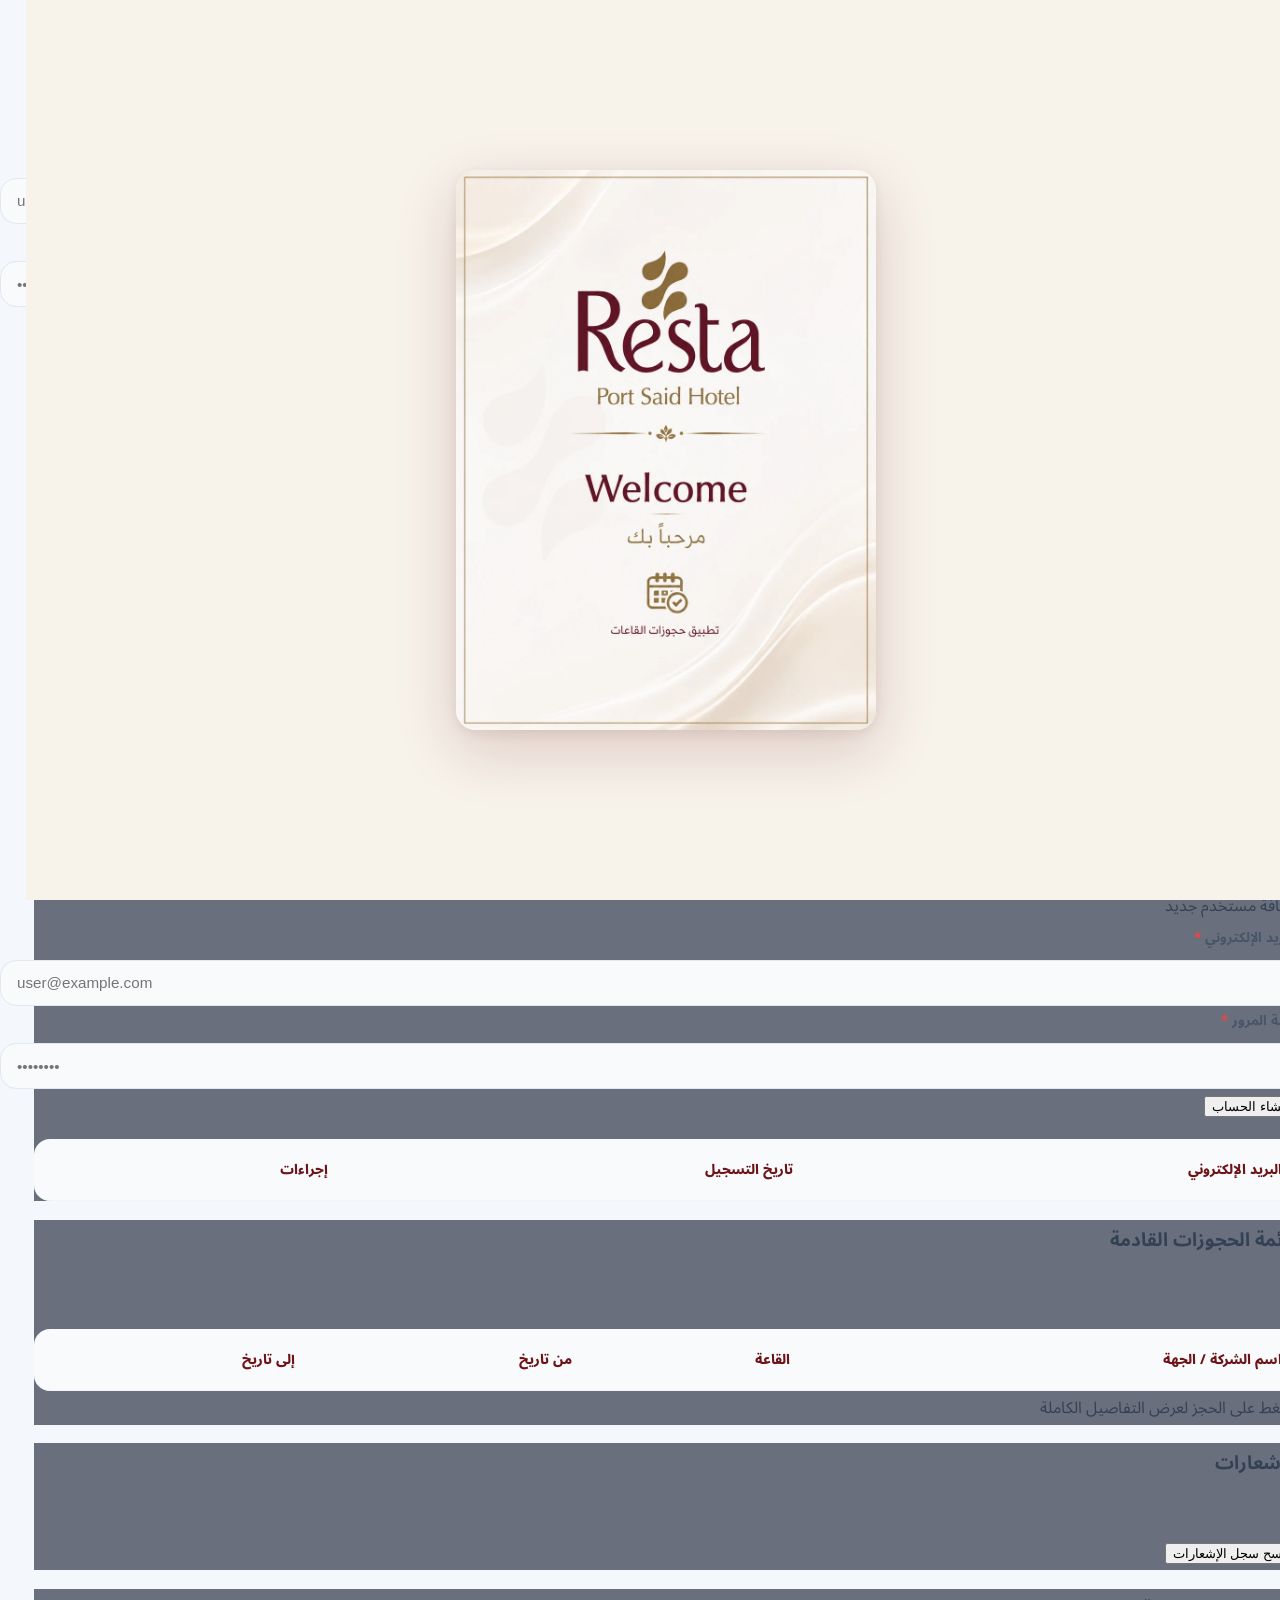
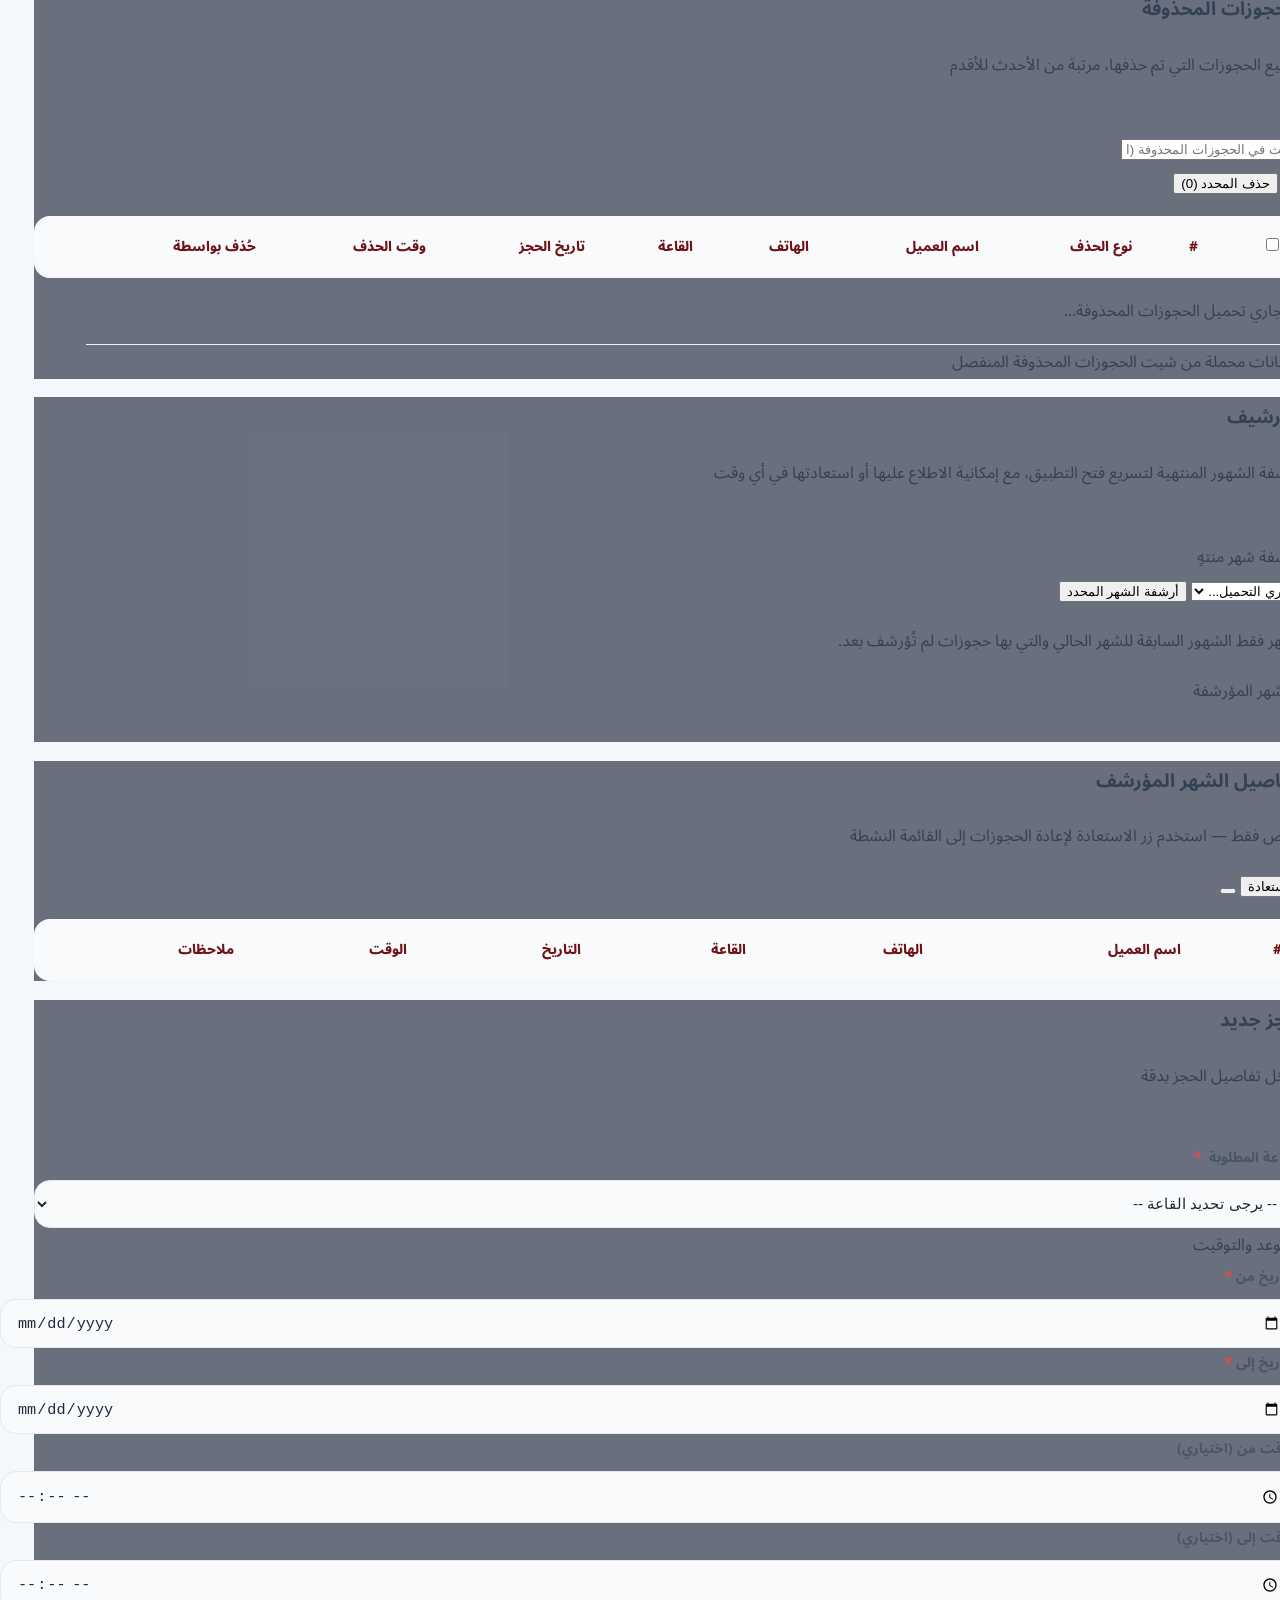
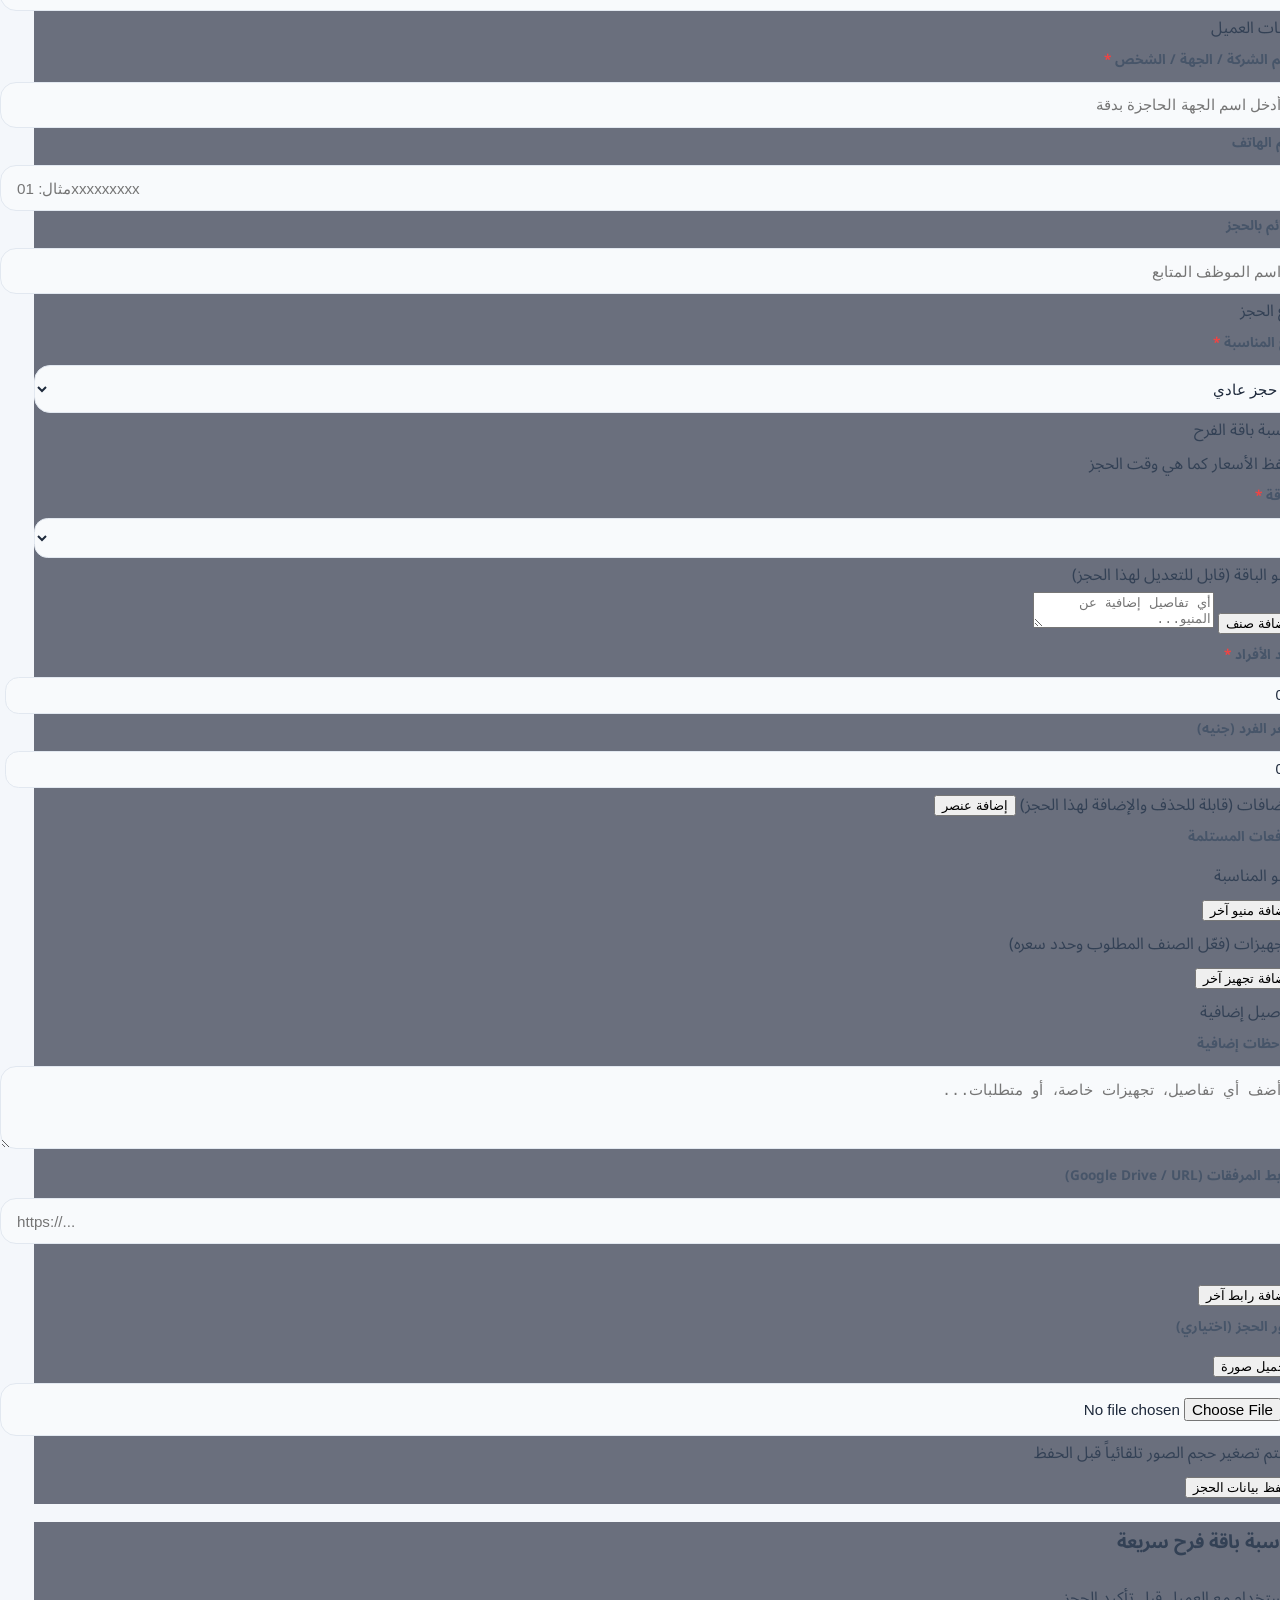
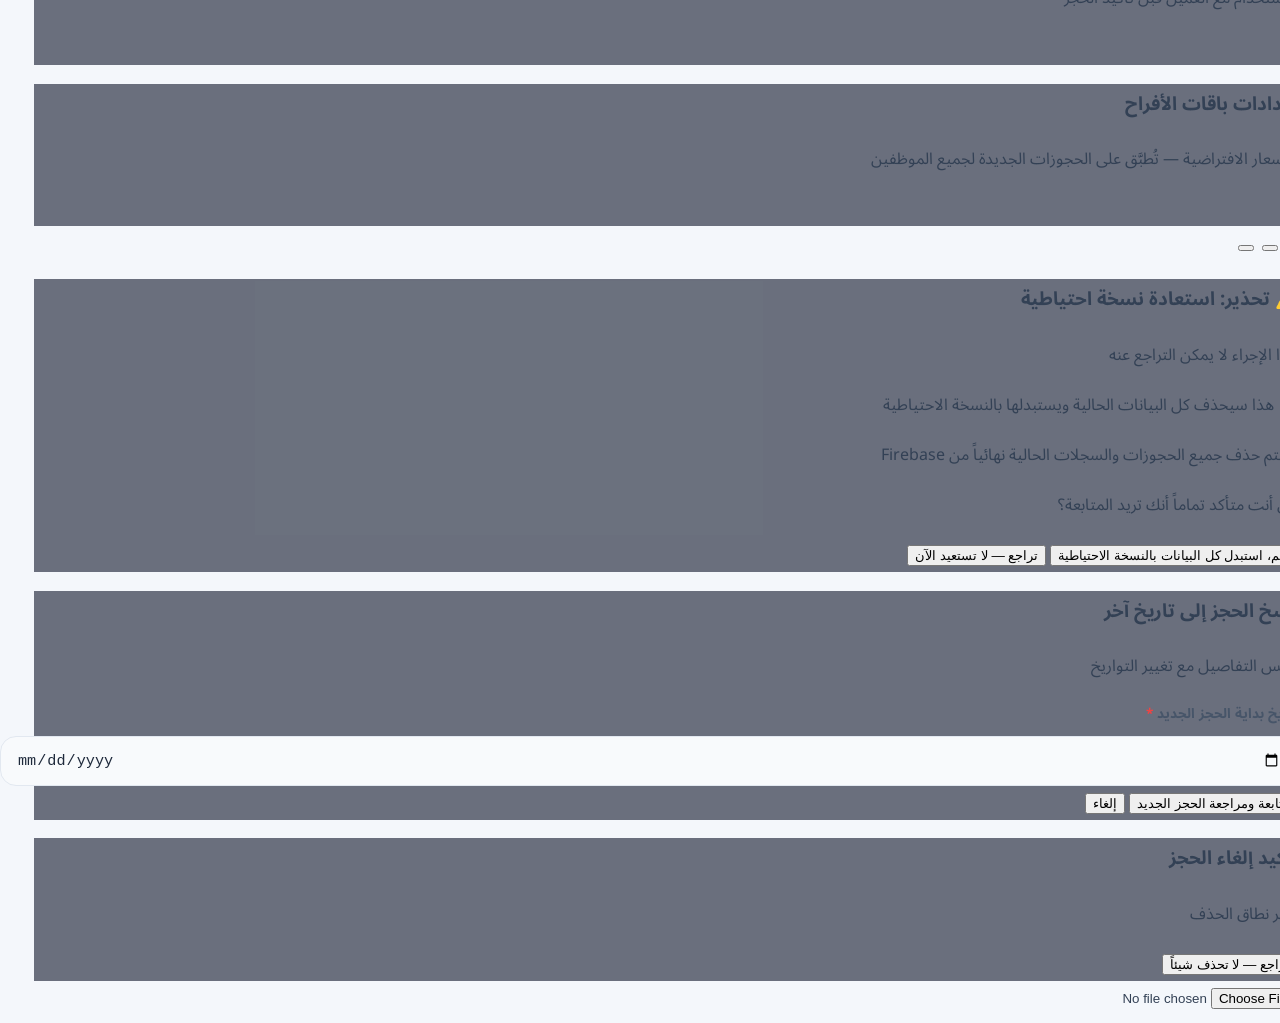
==== commit d0cf2ec8: "Add files via upload" ====
--- a/index.html
+++ b/index.html
@@ -1,12 +1,815 @@
 <!DOCTYPE html>
 <html lang="ar" dir="rtl">
 <head>
-<meta charset="utf-8">
-<meta name="viewport" content="width=device-width, initial-scale=1">
-<title>Resta Events Booking</title>
-<script>
-  location.replace("https://salamam-art.github.io/RESTA-FB/Restaevents.html?user=marwa");
-</script>
+<link rel="icon" type="image/png" href="002.png">
+    <meta charset="UTF-8">
+    <meta name="viewport" content="width=device-width, initial-scale=1.0">
+    <title>Resta Events Booking</title>
+    
+    <!-- Tailwind CSS -->
+    <script src="https://cdn.tailwindcss.com"></script>
+    
+    <!-- Fonts -->
+    <link href="https://fonts.googleapis.com/css2?family=Noto+Sans+Arabic:wght@100;300;400;500;700;900&display=swap" rel="stylesheet">
+    
+    <!-- Icons -->
+    <script src="https://cdn.jsdelivr.net/npm/lucide@0.344.0/dist/umd/lucide.min.js" crossorigin="anonymous" onerror="this.onerror=null;var s=document.createElement('script');s.src='https://unpkg.com/lucide@0.344.0/dist/umd/lucide.min.js';s.crossOrigin='anonymous';s.onload=function(){if(typeof lucide!=='undefined')lucide.createIcons();};document.head.appendChild(s);"></script>
+    <script>
+        // ضمان ظهور أيقونات lucide على الموبايل حتى لو تأخر أو فشل تحميل المكتبة
+        // من الشبكة عند فتح التطبيق (بدون التأثير على أي وظيفة أخرى في التطبيق).
+        // يعمل بشكل مستقل عن باقي الكود، ويحاول تحويل الأيقونات بشكل متكرر
+        // لفترة قصيرة بعد فتح الصفحة إلى أن تصبح مكتبة lucide متاحة.
+        (function ensureLucideIconsOnMobile(){
+            var attempts = 0;
+            var maxAttempts = 50; // محاولات لمدة تقارب 10 ثوانٍ
+            var timer = setInterval(function(){
+                attempts++;
+                if (typeof lucide !== 'undefined') {
+                    lucide.createIcons();
+                    if (attempts > 10) clearInterval(timer);
+                }
+                if (attempts >= maxAttempts) clearInterval(timer);
+            }, 200);
+        })();
+    </script>
+    <script src="https://cdn.jsdelivr.net/npm/xlsx@0.18.5/dist/xlsx.full.min.js"></script>
+    <script src="https://cdn.jsdelivr.net/npm/html2pdf.js@0.10.1/dist/html2pdf.bundle.min.js"></script>
+
+    <!-- Firebase (Realtime Database) -->
+    <script src="https://www.gstatic.com/firebasejs/10.14.1/firebase-app-compat.js"></script>
+    <script src="https://www.gstatic.com/firebasejs/10.14.1/firebase-auth-compat.js"></script>
+    <script src="https://www.gstatic.com/firebasejs/10.14.1/firebase-database-compat.js"></script>
+    <script src="https://www.gstatic.com/firebasejs/10.14.1/firebase-storage-compat.js"></script>
+
+    <link rel="stylesheet" href="styles.css">
 </head>
-<body></body>
-</html>
+<body>
+    <script>window.__restaSplashStart = Date.now();</script>
+
+    <!-- Welcome Splash Screen -->
+    <div id="restaSplashScreen">
+        <div class="splash-img-wrap">
+            <img src="[data-uri]" alt="Resta Port Said Hotel - Welcome">
+            <div class="splash-shine"></div>
+        </div>
+    </div>
+
+    <!-- Login Modal -->
+    <div id="loginModal" class="fixed inset-0 z-50 flex items-center justify-center bg-slate-900/60 backdrop-blur-md p-4">
+        <div class="bg-white rounded-[2rem] p-8 md:p-10 max-w-md w-full shadow-2xl animate-fade-in relative overflow-hidden">
+            <div class="absolute top-0 left-0 w-full h-2 bg-gradient-to-r from-[#A88A45] to-[#6E1418]"></div>
+            <div class="text-center mb-10 mt-2">
+                <div class="w-24 h-24 bg-gradient-to-br from-slate-50 to-slate-100 rounded-[1.5rem] mx-auto mb-6 flex items-center justify-center border border-slate-200 shadow-sm relative group">
+                    <div class="absolute inset-0 bg-[#A88A45] opacity-0 group-hover:opacity-10 rounded-[1.5rem] transition-opacity duration-300"></div>
+                    <i data-lucide="shield-check" class="w-12 h-12 text-[#6E1418]"></i>
+                </div>
+                <h2 class="text-3xl font-black text-[#6E1418] tracking-tight">مرحباً بك</h2>
+                <p class="text-slate-500 mt-2 text-sm">نظام إدارة حجوزات قاعات رستا</p>
+            </div>
+            <form onsubmit="handleLogin(event)" class="space-y-5">
+                <div class="input-group">
+                    <label>البريد الإلكتروني</label>
+                    <div class="relative">
+                        <input type="email" id="loginEmail" required class="text-left" dir="ltr" placeholder="user@example.com">
+                    </div>
+                </div>
+                <div class="input-group">
+                    <label>كلمة المرور</label>
+                    <div class="relative">
+                        <input type="password" id="loginPassword" required class="text-left" dir="ltr" placeholder="••••••••">
+                    </div>
+                </div>
+                <div class="flex items-center gap-3 mt-4">
+                    <button type="submit" class="flex-1 bg-[#6E1418] hover:bg-[#5a1013] text-white font-bold py-4 rounded-xl shadow-lg shadow-[#6E1418]/30 transition-all duration-300 transform active:scale-[0.98] flex items-center justify-center gap-2">
+                        <span>تسجيل الدخول</span>
+                        <i data-lucide="arrow-left" class="w-4 h-4"></i>
+                    </button>
+                    <button type="button" id="loginScreenBiometricBtn" onclick="loginWithBiometricFromLoginScreen()" class="hidden shrink-0 w-14 h-14 bg-slate-50 hover:bg-slate-100 text-[#6E1418] rounded-xl border border-slate-200 transition-all duration-300 transform active:scale-[0.98] flex items-center justify-center" title="الدخول بالبصمة">
+                        <i data-lucide="fingerprint" class="w-6 h-6"></i>
+                    </button>
+                </div>
+            </form>
+            <button type="button" onclick="loginAsGuest()" class="w-full mt-4 bg-slate-50 hover:bg-slate-100 text-slate-600 font-bold py-3.5 rounded-xl border border-slate-200 transition-all duration-300 transform active:scale-[0.98] flex items-center justify-center gap-2">
+                <i data-lucide="eye" class="w-4 h-4"></i>
+                <span>الدخول كزائر (مشاهدة فقط)</span>
+            </button>
+            <p class="text-xs text-center text-slate-400 mt-8 bg-slate-50 py-3 rounded-xl border border-slate-100">للحصول على حساب جديد، يرجى التواصل مع مدير النظام.</p>
+        </div>
+    </div>
+
+    <!-- Biometric Lock Screen -->
+    <div id="biometricLockScreen" class="hidden fixed inset-0 z-50 flex items-center justify-center bg-slate-900/60 backdrop-blur-md p-4">
+        <div class="bg-white rounded-[2rem] p-8 md:p-10 max-w-md w-full shadow-2xl animate-fade-in relative overflow-hidden text-center">
+            <div class="absolute top-0 left-0 w-full h-2 bg-gradient-to-r from-[#A88A45] to-[#6E1418]"></div>
+            <div id="biometricLockIconWrap" class="w-24 h-24 bg-gradient-to-br from-slate-50 to-slate-100 rounded-[1.5rem] mx-auto mb-6 flex items-center justify-center border border-slate-200 shadow-sm">
+                <i data-lucide="fingerprint" class="w-12 h-12 text-[#6E1418]"></i>
+            </div>
+            <h2 class="text-2xl font-black text-[#6E1418] tracking-tight mb-1">تسجيل الدخول بالبصمة</h2>
+            <p id="biometricLockStatus" class="text-slate-500 mt-2 text-sm mb-8">استخدم بصمتك لفتح التطبيق...</p>
+            <div id="biometricLockActions" class="hidden space-y-3">
+                <button onclick="retryBiometricUnlock()" class="w-full bg-[#6E1418] hover:bg-[#5a1013] text-white font-bold py-3.5 rounded-xl shadow-lg shadow-[#6E1418]/30 transition-all duration-300 transform active:scale-[0.98] flex items-center justify-center gap-2">
+                    <i data-lucide="fingerprint" class="w-4 h-4"></i>
+                    <span>إعادة المحاولة</span>
+                </button>
+                <button onclick="useBiometricFallbackPassword()" class="w-full bg-slate-50 hover:bg-slate-100 text-slate-600 font-bold py-3 rounded-xl border border-slate-200 transition-all duration-300 transform active:scale-[0.98]">
+                    تسجيل الدخول بكلمة المرور
+                </button>
+            </div>
+        </div>
+    </div>
+
+    <!-- Main App -->
+    <div id="app" style="display: none;">
+        <!-- Content injected by JS -->
+    </div>
+
+    <!-- Details Modal -->
+    <div id="detailsModal" class="hidden fixed inset-0 z-[60] flex items-center justify-center modal-backdrop p-4">
+        <div class="bg-white rounded-[2rem] w-full max-w-xl shadow-2xl overflow-hidden max-h-[90vh] flex flex-col animate-fade-in border border-slate-100">
+            <div class="px-6 py-5 bg-gradient-to-l from-[#6E1418] to-[#8a1c22] text-white flex justify-between items-center shrink-0">
+                <div class="flex items-center gap-4">
+                    <div class="w-12 h-12 bg-white/10 rounded-2xl flex items-center justify-center backdrop-blur-sm border border-white/20">
+                        <i data-lucide="calendar" class="w-6 h-6 text-[#A88A45]"></i>
+                    </div>
+                    <div>
+                        <h3 id="modalDateTitle" class="font-black text-xl tracking-wide">التفاصيل</h3>
+                        <p id="modalHallTitle" class="text-sm text-[#A88A45] opacity-90 font-medium mt-0.5"></p>
+                    </div>
+                </div>
+                <div class="flex items-center gap-2">
+                    <div id="detailsModalActions"></div>
+                    <button onclick="closeDetailsModal()" class="w-10 h-10 flex items-center justify-center bg-white/10 rounded-full hover:bg-white/20 hover:rotate-90 transition-all duration-300">
+                        <i data-lucide="x" class="w-5 h-5"></i>
+                    </button>
+                </div>
+            </div>
+            <div id="modalContent" class="p-6 overflow-y-auto flex-1 bg-slate-50/50">
+                <!-- Bookings Injected Here -->
+            </div>
+        </div>
+    </div>
+
+    <!-- Users Modal (Admin) -->
+    <div id="usersModal" class="hidden fixed inset-0 z-50 flex items-center justify-center modal-backdrop p-4">
+        <div class="bg-white rounded-[2rem] w-full max-w-4xl shadow-2xl overflow-hidden max-h-[90vh] flex flex-col animate-fade-in">
+            <div class="px-6 py-5 bg-slate-900 text-white flex justify-between items-center">
+                <div class="flex items-center gap-3">
+                    <div class="w-10 h-10 bg-[#A88A45]/20 rounded-xl flex items-center justify-center">
+                        <i data-lucide="users-cog" class="w-5 h-5 text-[#A88A45]"></i>
+                    </div>
+                    <h3 class="font-black text-xl tracking-wide">إدارة المستخدمين</h3>
+                </div>
+                <button onclick="document.getElementById('usersModal').classList.add('hidden')" class="w-10 h-10 flex items-center justify-center bg-white/10 rounded-full hover:bg-white/20 hover:rotate-90 transition-all duration-300">
+                    <i data-lucide="x" class="w-5 h-5"></i>
+                </button>
+            </div>
+            <div class="p-6 overflow-y-auto">
+                <div class="bg-blue-50 border border-blue-100 rounded-xl p-4 mb-6 flex items-start gap-3 text-blue-800">
+                    <i data-lucide="info" class="w-5 h-5 mt-0.5 shrink-0"></i>
+                    <p class="text-sm">قائمة بجميع المستخدمين المفعّلين بالنظام. كلمات المرور مشفّرة عند Firebase ولا تظهر لأحد. بصفتك مدير (Admin)، يمكنك إرسال رابط إعادة تعيين كلمة المرور أو إيقاف الحسابات.</p>
+                </div>
+
+                <!-- Add New User Form - Admin Only -->
+                <div id="addUserFormSection" class="bg-slate-50 border border-slate-200 rounded-2xl p-5 mb-6">
+                    <div class="flex items-center gap-2 text-slate-700 font-black text-base mb-4 border-b border-slate-200 pb-3">
+                        <i data-lucide="user-plus" class="w-5 h-5 text-[#A88A45]"></i>
+                        إضافة مستخدم جديد
+                    </div>
+                    <div class="grid grid-cols-1 md:grid-cols-2 gap-4 mb-4">
+                        <div class="input-group">
+                            <label class="required">البريد الإلكتروني</label>
+                            <div class="relative">
+                                <div class="absolute inset-y-0 left-0 pl-4 flex items-center pointer-events-none">
+                                    <i data-lucide="mail" class="w-4 h-4 text-slate-400"></i>
+                                </div>
+                                <input type="email" id="newUserEmail" placeholder="user@example.com" dir="ltr" class="text-left pl-10">
+                            </div>
+                        </div>
+                        <div class="input-group">
+                            <label class="required">كلمة المرور</label>
+                            <div class="relative">
+                                <div class="absolute inset-y-0 left-0 pl-4 flex items-center pointer-events-none">
+                                    <i data-lucide="lock" class="w-4 h-4 text-slate-400"></i>
+                                </div>
+                                <input type="password" id="newUserPassword" placeholder="••••••••" dir="ltr" class="text-left pl-10">
+                            </div>
+                        </div>
+                    </div>
+                    <button onclick="addNewUser()" class="bg-[#6E1418] hover:bg-[#5a1013] text-white font-bold px-6 py-2.5 rounded-xl shadow-md shadow-[#6E1418]/20 transition-all duration-200 flex items-center gap-2 text-sm active:scale-95">
+                        <i data-lucide="user-plus" class="w-4 h-4"></i>
+                        إنشاء الحساب
+                    </button>
+                </div>
+
+                <div class="table-responsive rounded-xl border border-slate-200">
+                    <table class="users-table">
+                        <thead class="bg-slate-50 border-b border-slate-200">
+                            <tr>
+                                <th>البريد الإلكتروني</th>
+                                <th>تاريخ التسجيل</th>
+                                <th>إجراءات</th>
+                            </tr>
+                        </thead>
+                        <tbody id="usersTableBody"></tbody>
+                    </table>
+                </div>
+            </div>
+        </div>
+    </div>
+
+    <!-- All Bookings List Modal -->
+    <div id="bookingsListModal" class="hidden fixed inset-0 z-50 flex items-center justify-center modal-backdrop p-4">
+        <div class="bg-white rounded-[2rem] w-full max-w-5xl shadow-2xl overflow-hidden max-h-[90vh] flex flex-col animate-fade-in">
+            <div class="px-6 py-5 bg-gradient-to-l from-[#6E1418] to-[#8a1c22] text-white flex justify-between items-center shrink-0">
+                <div class="flex items-center gap-3">
+                    <div class="w-10 h-10 bg-white/10 rounded-xl flex items-center justify-center border border-white/20">
+                        <i data-lucide="list-todo" class="w-5 h-5 text-[#A88A45]"></i>
+                    </div>
+                    <h3 class="font-black text-xl tracking-wide">قائمة الحجوزات القادمة</h3>
+                </div>
+                <button onclick="toggleBookingsListModal()" class="w-10 h-10 flex items-center justify-center bg-white/10 rounded-full hover:bg-white/20 hover:rotate-90 transition-all duration-300">
+                    <i data-lucide="x" class="w-5 h-5"></i>
+                </button>
+            </div>
+            <div class="p-0 overflow-y-auto flex-1 bg-white">
+                <div class="table-responsive">
+                    <table class="users-table mt-0">
+                        <thead class="bg-slate-50 border-b border-slate-200 shadow-sm sticky top-0 z-10">
+                            <tr>
+                                <th class="text-[#6E1418] py-4">اسم الشركة / الجهة</th>
+                                <th class="text-[#6E1418] py-4">القاعة</th>
+                                <th class="text-[#6E1418] py-4">من تاريخ</th>
+                                <th class="text-[#6E1418] py-4">إلى تاريخ</th>
+                            </tr>
+                        </thead>
+                        <tbody id="allBookingsTableBody" class="divide-y divide-slate-50"></tbody>
+                    </table>
+                </div>
+                <div class="p-4 text-center text-sm font-bold text-slate-400 bg-slate-50 border-t border-slate-200">
+                    <i data-lucide="pointer" class="w-4 h-4 inline-block mr-1"></i> اضغط على الحجز لعرض التفاصيل الكاملة
+                </div>
+            </div>
+        </div>
+    </div>
+
+    <!-- Notifications History Modal -->
+    <div id="notificationsModal" class="hidden fixed inset-0 z-50 flex items-center justify-center modal-backdrop p-4">
+        <div class="bg-white rounded-[2rem] w-full max-w-md shadow-2xl overflow-hidden max-h-[85vh] flex flex-col animate-fade-in border border-slate-100">
+            <div class="p-5 bg-white border-b border-slate-100 flex justify-between items-center shrink-0">
+                <div class="flex items-center gap-3">
+                    <div class="w-10 h-10 bg-amber-50 rounded-xl flex items-center justify-center text-[#A88A45] border border-amber-100">
+                        <i data-lucide="bell-ring" class="w-5 h-5"></i>
+                    </div>
+                    <h3 class="font-black text-xl text-slate-800 tracking-wide">الإشعارات</h3>
+                </div>
+                <button onclick="document.getElementById('notificationsModal').classList.add('hidden')" class="w-10 h-10 flex items-center justify-center bg-slate-50 rounded-full hover:bg-slate-200 transition-colors">
+                    <i data-lucide="x" class="w-5 h-5 text-slate-500"></i>
+                </button>
+            </div>
+            <div id="notificationsList" class="p-0 overflow-y-auto flex-1 bg-slate-50/50">
+                <!-- Notifications injected here -->
+            </div>
+            <div class="p-4 bg-white border-t border-slate-100 text-center">
+                <button onclick="clearNotifications()" class="text-sm text-red-500 hover:text-red-700 hover:bg-red-50 px-4 py-2 rounded-xl transition-colors font-bold w-full flex items-center justify-center gap-2">
+                    <i data-lucide="trash-2" class="w-4 h-4"></i> مسح سجل الإشعارات
+                </button>
+            </div>
+        </div>
+    </div>
+
+    <!-- Deleted Bookings Modal -->
+    <div id="deletedBookingsModal" class="hidden fixed inset-0 z-50 flex items-center justify-center modal-backdrop p-4">
+        <div class="bg-white rounded-[2rem] w-full max-w-5xl shadow-2xl overflow-hidden max-h-[90vh] flex flex-col animate-fade-in">
+            <div class="px-6 py-5 bg-gradient-to-l from-[#6E1418] to-[#8a1c22] text-white flex justify-between items-center shrink-0">
+                <div class="flex items-center gap-3">
+                    <div class="w-10 h-10 bg-white/10 rounded-xl flex items-center justify-center border border-white/20">
+                        <i data-lucide="trash-2" class="w-5 h-5 text-white"></i>
+                    </div>
+                    <div>
+                        <h3 class="font-black text-xl tracking-wide">الحجوزات المحذوفة</h3>
+                        <p class="text-xs text-white/70 font-medium mt-0.5">جميع الحجوزات التي تم حذفها، مرتبة من الأحدث للأقدم</p>
+                    </div>
+                </div>
+                <button onclick="document.getElementById('deletedBookingsModal').classList.add('hidden')" class="w-10 h-10 flex items-center justify-center bg-white/10 rounded-full hover:bg-white/20 hover:rotate-90 transition-all duration-300">
+                    <i data-lucide="x" class="w-5 h-5"></i>
+                </button>
+            </div>
+            <!-- Search Bar -->
+            <div class="px-5 py-3 bg-slate-50 border-b border-slate-200 shrink-0 flex items-center gap-3">
+                <div class="relative flex-1">
+                    <div class="absolute inset-y-0 right-0 pr-3 flex items-center pointer-events-none">
+                        <i data-lucide="search" class="w-4 h-4 text-slate-400"></i>
+                    </div>
+                    <input id="deletedBookingsSearchInput" type="text" oninput="filterDeletedBookings()" placeholder="بحث في الحجوزات المحذوفة (اسم العميل، الهاتف، القاعة، المستخدم...)"
+                        class="w-full pr-10 pl-4 py-2.5 border border-slate-200 rounded-xl bg-white text-sm outline-none focus:border-[#A88A45] focus:ring-2 focus:ring-[#A88A45]/20 transition-all font-medium">
+                </div>
+                <button onclick="loadDeletedBookings()" class="p-2.5 text-slate-500 hover:text-[#A88A45] hover:bg-amber-50 rounded-xl transition-all shrink-0" title="تحديث">
+                    <i data-lucide="refresh-cw" class="w-4 h-4"></i>
+                </button>
+                <button id="deletedBookingsBulkDeleteBtn" onclick="deleteSelectedDeletedBookings()" class="hidden items-center gap-2 px-3 py-2.5 text-sm font-black text-white bg-[#6E1418] hover:bg-[#5a1013] rounded-xl transition-all shrink-0 whitespace-nowrap">
+                    <i data-lucide="trash-2" class="w-4 h-4"></i>
+                    <span>حذف المحدد (<span id="deletedBookingsSelectedCount">0</span>)</span>
+                </button>
+                <div id="deletedBookingsCountBadge" class="text-xs font-bold text-slate-400 whitespace-nowrap shrink-0 bg-slate-100 px-3 py-2 rounded-xl"></div>
+            </div>
+            <!-- Table -->
+            <div class="flex-1" id="deletedBookingsTableWrapper" style="overflow-y: auto; overflow-x: scroll;">
+                <table class="users-table mt-0" style="min-width: 950px;">
+                        <thead class="bg-slate-50 border-b border-slate-200 sticky top-0 z-10">
+                            <tr>
+                                <th class="text-slate-500 py-3 w-10 text-center">
+                                    <input type="checkbox" id="deletedBookingsSelectAll" onchange="toggleSelectAllDeletedBookings(this)" class="w-4 h-4 rounded border-slate-300 accent-[#6E1418] cursor-pointer">
+                                </th>
+                                <th class="text-slate-500 py-3 w-10 text-center">#</th>
+                                <th class="text-[#6E1418] py-3">نوع الحذف</th>
+                                <th class="text-[#6E1418] py-3">اسم العميل</th>
+                                <th class="text-[#6E1418] py-3">الهاتف</th>
+                                <th class="text-[#6E1418] py-3">القاعة</th>
+                                <th class="text-[#6E1418] py-3">تاريخ الحجز</th>
+                                <th class="text-[#6E1418] py-3">وقت الحذف</th>
+                                <th class="text-[#6E1418] py-3">حُذف بواسطة</th>
+                                <th id="deletedBookingsDeleteColHead" class="hidden text-[#6E1418] py-3 text-center w-12"></th>
+                            </tr>
+                        </thead>
+                        <tbody id="deletedBookingsTableBody">
+                            <tr><td colspan="9" class="text-center py-12 text-slate-400 font-bold">
+                                <div class="flex flex-col items-center gap-3">
+                                    <i data-lucide="loader-2" class="w-8 h-8 text-slate-300 animate-spin"></i>
+                                    <span>جاري تحميل الحجوزات المحذوفة...</span>
+                                </div>
+                            </td></tr>
+                        </tbody>
+                    </table>
+            </div>
+            <div class="p-3 bg-slate-50 border-t border-slate-100 text-center text-xs text-slate-400 font-medium shrink-0">
+                البيانات محملة من شيت الحجوزات المحذوفة المنفصل
+            </div>
+        </div>
+    </div>
+
+    <!-- Archive Modal -->
+    <div id="archiveModal" class="hidden fixed inset-0 z-50 flex items-center justify-center modal-backdrop p-4">
+        <div class="bg-white rounded-[2rem] w-full max-w-3xl shadow-2xl overflow-hidden max-h-[90vh] flex flex-col animate-fade-in">
+            <div class="px-6 py-5 bg-gradient-to-l from-[#6E1418] to-[#8a1c22] text-white flex justify-between items-center shrink-0">
+                <div class="flex items-center gap-3">
+                    <div class="w-10 h-10 bg-white/10 rounded-xl flex items-center justify-center border border-white/20">
+                        <i data-lucide="archive" class="w-5 h-5 text-white"></i>
+                    </div>
+                    <div>
+                        <h3 class="font-black text-xl tracking-wide">الأرشيف</h3>
+                        <p class="text-xs text-white/70 font-medium mt-0.5">أرشفة الشهور المنتهية لتسريع فتح التطبيق، مع إمكانية الاطلاع عليها أو استعادتها في أي وقت</p>
+                    </div>
+                </div>
+                <button onclick="document.getElementById('archiveModal').classList.add('hidden')" class="w-10 h-10 flex items-center justify-center bg-white/10 rounded-full hover:bg-white/20 hover:rotate-90 transition-all duration-300">
+                    <i data-lucide="x" class="w-5 h-5"></i>
+                </button>
+            </div>
+
+            <div class="overflow-y-auto flex-1 p-5 space-y-6">
+                <!-- أرشفة شهر جديد (أدمن فقط) -->
+                <div id="archiveNewSection" class="bg-slate-50 border border-slate-200 rounded-2xl p-4">
+                    <div class="flex items-center gap-2 text-[#6E1418] font-black text-sm mb-3">
+                        <i data-lucide="archive-restore" class="w-4 h-4"></i> أرشفة شهر منتهٍ
+                    </div>
+                    <div class="flex flex-col sm:flex-row items-stretch sm:items-center gap-3">
+                        <select id="archiveMonthSelect" class="flex-1 px-4 py-2.5 rounded-xl border border-slate-200 bg-white text-sm font-bold text-[#6E1418] outline-none focus:border-[#A88A45] focus:ring-2 focus:ring-[#A88A45]/20 transition-all">
+                            <option value="">جاري التحميل...</option>
+                        </select>
+                        <button onclick="confirmArchiveSelectedMonth()" class="px-5 py-2.5 rounded-xl bg-[#6E1418] hover:bg-[#5a1013] text-white text-sm font-black transition-all shrink-0 flex items-center justify-center gap-2">
+                            <i data-lucide="archive" class="w-4 h-4"></i> أرشفة الشهر المحدد
+                        </button>
+                    </div>
+                    <p class="text-xs text-slate-400 font-medium mt-2">تظهر فقط الشهور السابقة للشهر الحالي والتي بها حجوزات لم تُؤرشف بعد.</p>
+                </div>
+
+                <!-- الأشهر المؤرشفة -->
+                <div>
+                    <div class="flex items-center justify-between mb-3">
+                        <div class="flex items-center gap-2 text-[#6E1418] font-black text-sm">
+                            <i data-lucide="folder-archive" class="w-4 h-4"></i> الأشهر المؤرشفة
+                        </div>
+                        <button onclick="loadArchiveIndex()" class="p-2 text-slate-500 hover:text-[#A88A45] hover:bg-amber-50 rounded-xl transition-all" title="تحديث">
+                            <i data-lucide="refresh-cw" class="w-4 h-4"></i>
+                        </button>
+                    </div>
+                    <div id="archivedMonthsList" class="space-y-2.5"></div>
+                </div>
+            </div>
+        </div>
+    </div>
+
+    <!-- Archive Detail (View) Modal -->
+    <div id="archiveDetailModal" class="hidden fixed inset-0 z-[60] flex items-center justify-center modal-backdrop p-4">
+        <div class="bg-white rounded-[2rem] w-full max-w-5xl shadow-2xl overflow-hidden max-h-[90vh] flex flex-col animate-fade-in">
+            <div class="px-6 py-5 bg-gradient-to-l from-[#6E1418] to-[#8a1c22] text-white flex justify-between items-center shrink-0">
+                <div class="flex items-center gap-3">
+                    <div class="w-10 h-10 bg-white/10 rounded-xl flex items-center justify-center border border-white/20">
+                        <i data-lucide="eye" class="w-5 h-5 text-white"></i>
+                    </div>
+                    <div>
+                        <h3 class="font-black text-xl tracking-wide" id="archiveDetailTitle">تفاصيل الشهر المؤرشف</h3>
+                        <p class="text-xs text-white/70 font-medium mt-0.5">عرض فقط — استخدم زر الاستعادة لإعادة الحجوزات إلى القائمة النشطة</p>
+                    </div>
+                </div>
+                <div class="flex items-center gap-2 shrink-0">
+                    <button id="archiveDetailRestoreBtn" onclick="restoreArchivedMonth(document.getElementById('archiveDetailModal').dataset.monthKey)" class="px-3 py-2 rounded-xl bg-white/10 hover:bg-white/20 text-white text-xs font-black flex items-center gap-1.5 transition-all" title="استعادة إلى القائمة النشطة">
+                        <i data-lucide="rotate-ccw" class="w-4 h-4"></i> <span class="hidden sm:inline">استعادة</span>
+                    </button>
+                    <button onclick="document.getElementById('archiveDetailModal').classList.add('hidden')" class="w-10 h-10 flex items-center justify-center bg-white/10 rounded-full hover:bg-white/20 hover:rotate-90 transition-all duration-300">
+                        <i data-lucide="x" class="w-5 h-5"></i>
+                    </button>
+                </div>
+            </div>
+            <div class="overflow-y-auto flex-1">
+                <div class="table-responsive">
+                    <table class="users-table mt-0">
+                        <thead class="bg-slate-50 border-b border-slate-200 sticky top-0 z-10">
+                            <tr>
+                                <th class="text-slate-500 py-3 w-10 text-center">#</th>
+                                <th class="text-[#6E1418] py-3">اسم العميل</th>
+                                <th class="text-[#6E1418] py-3">الهاتف</th>
+                                <th class="text-[#6E1418] py-3">القاعة</th>
+                                <th class="text-[#6E1418] py-3">التاريخ</th>
+                                <th class="text-[#6E1418] py-3">الوقت</th>
+                                <th class="text-[#6E1418] py-3">ملاحظات</th>
+                            </tr>
+                        </thead>
+                        <tbody id="archiveDetailTableBody"></tbody>
+                    </table>
+                </div>
+            </div>
+        </div>
+    </div>
+
+    <!-- Global New Booking Modal -->
+    <div id="globalBookingModal" class="hidden fixed inset-0 z-[70] flex items-center justify-center modal-backdrop p-4">
+        <div class="bg-white rounded-[2rem] w-full max-w-2xl shadow-2xl overflow-hidden max-h-[95vh] flex flex-col animate-fade-in border border-slate-100">
+            <div class="px-6 py-5 bg-gradient-to-l from-[#6E1418] to-[#8a1c22] text-white flex justify-between items-center shrink-0">
+                <div class="flex items-center gap-4">
+                    <div class="w-12 h-12 bg-white/10 backdrop-blur-md rounded-2xl flex items-center justify-center border border-white/20 shadow-inner">
+                        <i data-lucide="calendar-plus" class="w-6 h-6 text-[#A88A45]"></i>
+                    </div>
+                    <div>
+                        <h3 class="font-black text-xl tracking-wide" id="globalModalTitle">حجز جديد</h3>
+                        <p class="text-sm text-[#A88A45] font-medium mt-0.5">أدخل تفاصيل الحجز بدقة</p>
+                    </div>
+                </div>
+                <button onclick="toggleGlobalBookingModal()" class="w-10 h-10 flex items-center justify-center bg-white/10 rounded-full hover:bg-white/20 hover:rotate-90 transition-all duration-300">
+                    <i data-lucide="x" class="w-5 h-5"></i>
+                </button>
+            </div>
+            <div class="p-6 md:p-8 overflow-y-auto flex-1 bg-slate-50/50">
+                <form onsubmit="handleGlobalBookingSubmit(event)" id="globalBookingForm" class="space-y-6">
+                    <!-- Hall Selector -->
+                    <div class="input-group bg-white p-4 rounded-2xl border border-slate-200 shadow-sm">
+                        <label class="required flex items-center gap-2 mb-3">
+                            <i data-lucide="layout-template" class="w-4 h-4"></i> القاعة المطلوبة
+                        </label>
+                        <select name="hallId" required id="globalHallSelect" class="bg-slate-50 font-bold text-[#6E1418] border-2 border-slate-200">
+                            <option value="">-- يرجى تحديد القاعة --</option>
+                        </select>
+                    </div>
+                    
+                    <div class="bg-white p-5 rounded-2xl border border-slate-200 shadow-sm space-y-5">
+                        <div class="flex items-center gap-2 text-[#6E1418] font-bold border-b border-slate-100 pb-3">
+                            <i data-lucide="calendar-clock" class="w-5 h-5"></i> الموعد والتوقيت
+                        </div>
+                        <div class="grid grid-cols-1 md:grid-cols-2 gap-5">
+                            <div class="input-group">
+                                <label class="required">التاريخ من</label>
+                                <input type="date" name="dateFrom" required>
+                            </div>
+                            <div class="input-group">
+                                <label class="required">التاريخ إلى</label>
+                                <input type="date" name="dateTo" required>
+                            </div>
+                        </div>
+                        <div class="grid grid-cols-1 md:grid-cols-2 gap-5">
+                            <div class="input-group">
+                                <label>الوقت من <span class="text-xs text-slate-400 font-normal">(اختياري)</span></label>
+                                <input type="time" name="timeFrom">
+                            </div>
+                            <div class="input-group">
+                                <label>الوقت إلى <span class="text-xs text-slate-400 font-normal">(اختياري)</span></label>
+                                <input type="time" name="timeTo">
+                            </div>
+                        </div>
+                    </div>
+
+                    <div class="bg-white p-5 rounded-2xl border border-slate-200 shadow-sm space-y-5">
+                        <div class="flex items-center gap-2 text-[#6E1418] font-bold border-b border-slate-100 pb-3">
+                            <i data-lucide="briefcase" class="w-5 h-5"></i> بيانات العميل
+                        </div>
+                        <div class="input-group">
+                            <label class="required">اسم الشركة / الجهة / الشخص</label>
+                            <input type="text" name="company" required placeholder="أدخل اسم الجهة الحاجزة بدقة">
+                        </div>
+                        <div class="grid grid-cols-1 md:grid-cols-2 gap-5">
+                            <div class="input-group">
+                                <label>رقم الهاتف</label>
+                                <input type="tel" name="phone" placeholder="مثال: 01xxxxxxxxx">
+                            </div>
+                            <div class="input-group">
+                                <label>القائم بالحجز</label>
+                                <input type="text" name="employee" placeholder="اسم الموظف المتابع">
+                            </div>
+                        </div>
+                    </div>
+
+                    <div id="bookingTypeSection" class="bg-white p-5 rounded-2xl border border-slate-200 shadow-sm space-y-5 hidden">
+                        <div class="flex items-center gap-2 text-[#6E1418] font-bold border-b border-slate-100 pb-3">
+                            <i data-lucide="party-popper" class="w-5 h-5"></i> نوع الحجز
+                        </div>
+                        <div class="input-group">
+                            <label class="required">نوع المناسبة</label>
+                            <select name="eventType" id="globalEventType" onchange="onEventTypeChange()">
+                                <option value="normal">حجز عادي</option>
+                                <option value="wedding">فرح / خطوبة</option>
+                                <option value="other">مناسبة خاصة أخرى (عشاء / مؤتمر / حفل)</option>
+                            </select>
+                        </div>
+                    </div>
+
+                    <div id="weddingCalcSection" class="hidden bg-white p-5 rounded-2xl border-2 border-[#A88A45]/40 shadow-sm space-y-5">
+                        <div class="flex items-center justify-between border-b border-slate-100 pb-3">
+                            <div class="flex items-center gap-2 text-[#6E1418] font-bold">
+                                <i data-lucide="gem" class="w-5 h-5"></i> حاسبة باقة الفرح
+                            </div>
+                            <span class="text-[10px] text-slate-400 font-bold">تُحفظ الأسعار كما هي وقت الحجز</span>
+                        </div>
+
+                        <div class="input-group">
+                            <label class="required">الباقة</label>
+                            <select id="weddingPackageSelect" onchange="onWeddingPackageChange()"></select>
+                        </div>
+
+                        <div id="weddingPackageMenuPreview" class="hidden bg-amber-50/60 border border-amber-100 rounded-xl p-3.5 space-y-2.5">
+                            <div class="flex items-center gap-1.5 text-[11px] font-black text-[#A88A45]"><i data-lucide="utensils" class="w-3.5 h-3.5"></i> منيو الباقة <span class="font-normal text-slate-400">(قابل للتعديل لهذا الحجز)</span></div>
+                            <div id="weddingMenuItemsList" class="space-y-2"></div>
+                            <button type="button" onclick="addWeddingMenuItem()" class="text-xs font-bold text-[#A88A45] hover:text-[#8f753a] flex items-center gap-1">
+                                <i data-lucide="plus" class="w-3.5 h-3.5"></i> إضافة صنف
+                            </button>
+                            <textarea id="weddingMenuNotes" rows="2" placeholder="أي تفاصيل إضافية عن المنيو..." class="w-full text-xs rounded-lg border border-amber-100 p-2 bg-white outline-none focus:border-[#A88A45]"></textarea>
+                        </div>
+
+                        <div class="grid grid-cols-1 md:grid-cols-2 gap-5">
+                            <div class="input-group">
+                                <label class="required">عدد الأفراد</label>
+                                <input type="number" id="weddingGuests" min="0" step="1" value="0" oninput="recalcWeddingTotals()">
+                            </div>
+                            <div class="input-group">
+                                <label>سعر الفرد (جنيه)</label>
+                                <input type="number" id="weddingPricePerPerson" min="0" step="any" value="0" oninput="recalcWeddingTotals()">
+                            </div>
+                        </div>
+
+                        <div class="flex items-center justify-between">
+                            <label class="text-sm font-bold text-slate-700">الإضافات <span class="text-[10px] text-slate-400 font-normal">(قابلة للحذف والإضافة لهذا الحجز)</span></label>
+                            <button type="button" onclick="addWeddingExtraRow()" class="text-xs font-bold text-[#A88A45] hover:text-[#8f753a] flex items-center gap-1">
+                                <i data-lucide="plus" class="w-3.5 h-3.5"></i> إضافة عنصر
+                            </button>
+                        </div>
+                        <div id="weddingExtrasContainer" class="space-y-2.5"></div>
+
+                        <div id="weddingTotalsBox" class="bg-amber-50/60 rounded-xl p-4 space-y-1.5 text-sm border border-amber-100"></div>
+
+                        <div class="input-group">
+                            <label>الدفعات المستلمة</label>
+                            <div id="weddingPaymentsContainer" class="grid grid-cols-2 sm:grid-cols-3 gap-2"></div>
+                        </div>
+                    </div>
+
+                    <div id="otherEventMenuSection" class="hidden bg-white p-5 rounded-2xl border-2 border-[#A88A45]/40 shadow-sm space-y-4">
+                        <div class="flex items-center gap-2 text-[#6E1418] font-bold border-b border-slate-100 pb-3">
+                            <i data-lucide="utensils" class="w-5 h-5"></i> منيو المناسبة
+                        </div>
+                        <div id="otherEventMenusContainer" class="space-y-3"></div>
+                        <button type="button" onclick="addOtherMenuBlock()" class="inline-flex items-center gap-1.5 text-xs font-bold text-[#6E1418] hover:text-white hover:bg-[#6E1418] bg-[#6E1418]/5 px-3 py-1.5 rounded-lg transition-colors border border-[#6E1418]/10">
+                            <i data-lucide="plus" class="w-3.5 h-3.5"></i> إضافة منيو آخر
+                        </button>
+
+                        <div class="pt-4 mt-1 border-t border-slate-100 space-y-3">
+                            <div class="flex items-center gap-2 text-[#6E1418] font-bold">
+                                <i data-lucide="presentation" class="w-5 h-5"></i> التجهيزات
+                                <span class="text-[10px] text-slate-400 font-normal">(فعّل الصنف المطلوب وحدد سعره)</span>
+                            </div>
+                            <div id="otherEquipmentContainer" class="space-y-2"></div>
+                            <div id="otherCustomEquipContainer" class="space-y-2"></div>
+                            <button type="button" onclick="addOtherCustomEquipRow()" class="inline-flex items-center gap-1.5 text-xs font-bold text-[#6E1418] hover:text-white hover:bg-[#6E1418] bg-[#6E1418]/5 px-3 py-1.5 rounded-lg transition-colors border border-[#6E1418]/10">
+                                <i data-lucide="plus" class="w-3.5 h-3.5"></i> إضافة تجهيز آخر
+                            </button>
+                            <div id="otherEquipmentTotal" class="hidden text-xs font-bold text-[#6E1418] bg-amber-50/60 rounded-lg px-3 py-2 border border-amber-100"></div>
+                        </div>
+                    </div>
+
+                    <div class="bg-white p-5 rounded-2xl border border-slate-200 shadow-sm space-y-5">
+                        <div class="flex items-center gap-2 text-[#6E1418] font-bold border-b border-slate-100 pb-3">
+                            <i data-lucide="file-text" class="w-5 h-5"></i> تفاصيل إضافية
+                        </div>
+                        <div class="input-group">
+                            <label>ملاحظات إضافية</label>
+                            <textarea name="notes" rows="3" placeholder="أضف أي تفاصيل، تجهيزات خاصة، أو متطلبات..."></textarea>
+                        </div>
+                        <div class="input-group">
+                            <label>روابط المرفقات (Google Drive / URL)</label>
+                            <div id="linksContainer" class="space-y-2">
+                                <div class="flex items-center gap-2">
+                                    <input type="url" name="links[]" placeholder="https://..." dir="ltr" class="text-left flex-1">
+                                    <button type="button" onclick="removeLinkField(this)" class="shrink-0 w-10 h-10 flex items-center justify-center rounded-xl text-slate-400 hover:text-red-600 hover:bg-red-50 transition-colors" title="حذف الرابط">
+                                        <i data-lucide="x" class="w-4 h-4"></i>
+                                    </button>
+                                </div>
+                            </div>
+                            <button type="button" onclick="addLinkField()" class="mt-2 inline-flex items-center gap-1.5 text-xs font-bold text-[#6E1418] hover:text-white hover:bg-[#6E1418] bg-[#6E1418]/5 px-3 py-1.5 rounded-lg transition-colors border border-[#6E1418]/10">
+                                <i data-lucide="plus" class="w-3.5 h-3.5"></i> إضافة رابط آخر
+                            </button>
+                        </div>
+                        <div class="input-group">
+                            <label>صور الحجز <span class="text-xs text-slate-400 font-normal">(اختياري)</span></label>
+                            <div class="flex flex-wrap items-center gap-2 mb-3">
+                                <button type="button" onclick="triggerImageFileInput()" class="inline-flex items-center gap-1.5 text-xs font-bold text-[#6E1418] hover:text-white hover:bg-[#6E1418] bg-[#6E1418]/5 px-3 py-2 rounded-lg transition-colors border border-[#6E1418]/10">
+                                    <i data-lucide="image-plus" class="w-3.5 h-3.5"></i> تحميل صورة
+                                </button>
+                                <input type="file" id="imageFileInput" class="hidden" onchange="handleImageFilesSelected(event)">
+                                <span class="text-[11px] text-slate-400 font-medium">سيتم تصغير حجم الصور تلقائياً قبل الحفظ</span>
+                            </div>
+                            <div id="imageThumbsContainer" class="flex flex-wrap gap-3"></div>
+                        </div>
+                    </div>
+
+                    <div class="pt-2">
+                        <button type="submit" class="w-full bg-gradient-to-r from-[#6E1418] to-[#8a1c22] hover:from-[#5a1013] hover:to-[#6E1418] text-white font-black py-4 rounded-2xl shadow-xl shadow-[#6E1418]/30 transition-all duration-300 transform active:scale-[0.98] flex items-center justify-center gap-3 text-lg">
+                            <i data-lucide="check-circle" class="w-6 h-6 text-[#A88A45]"></i>
+                            <span>حفظ بيانات الحجز</span>
+                        </button>
+                    </div>
+                </form>
+            </div>
+        </div>
+    </div>
+
+    <!-- Quick Wedding Calculator Modal (لا يُحفظ كحجز — للاستخدام مع العميل قبل التأكيد) -->
+    <div id="quickCalcModal" class="hidden fixed inset-0 z-[70] flex items-center justify-center modal-backdrop p-4">
+        <div class="bg-white rounded-[2rem] w-full max-w-2xl shadow-2xl overflow-hidden max-h-[95vh] flex flex-col animate-fade-in border border-slate-100">
+            <div class="px-6 py-5 bg-gradient-to-l from-[#6E1418] to-[#8a1c22] text-white flex justify-between items-center shrink-0">
+                <div class="flex items-center gap-4">
+                    <div class="w-12 h-12 bg-white/10 backdrop-blur-md rounded-2xl flex items-center justify-center border border-white/20 shadow-inner">
+                        <i data-lucide="gem" class="w-6 h-6 text-[#A88A45]"></i>
+                    </div>
+                    <div>
+                        <h3 class="font-black text-xl tracking-wide">حاسبة باقة فرح سريعة</h3>
+                        <p class="text-sm text-[#A88A45] font-medium mt-0.5">للاستخدام مع العميل قبل تأكيد الحجز</p>
+                    </div>
+                </div>
+                <button onclick="toggleQuickCalcModal()" class="w-10 h-10 flex items-center justify-center bg-white/10 rounded-full hover:bg-white/20 hover:rotate-90 transition-all duration-300">
+                    <i data-lucide="x" class="w-5 h-5"></i>
+                </button>
+            </div>
+            <div class="p-6 md:p-8 overflow-y-auto flex-1 bg-slate-50/50 space-y-5" id="quickCalcBody"></div>
+        </div>
+    </div>
+
+    <!-- Wedding Packages Settings Modal (أدمن فقط) -->
+    <div id="weddingSettingsModal" class="hidden fixed inset-0 z-[70] flex items-center justify-center modal-backdrop p-4">
+        <div class="bg-white rounded-[2rem] w-full max-w-2xl shadow-2xl overflow-hidden max-h-[95vh] flex flex-col animate-fade-in border border-slate-100">
+            <div class="px-6 py-5 bg-gradient-to-l from-[#6E1418] to-[#8a1c22] text-white flex justify-between items-center shrink-0">
+                <div class="flex items-center gap-4">
+                    <div class="w-12 h-12 bg-white/10 backdrop-blur-md rounded-2xl flex items-center justify-center border border-white/20 shadow-inner">
+                        <i data-lucide="settings-2" class="w-6 h-6 text-[#A88A45]"></i>
+                    </div>
+                    <div>
+                        <h3 class="font-black text-xl tracking-wide">إعدادات باقات الأفراح</h3>
+                        <p class="text-sm text-[#A88A45] font-medium mt-0.5">الأسعار الافتراضية — تُطبَّق على الحجوزات الجديدة لجميع الموظفين</p>
+                    </div>
+                </div>
+                <button onclick="toggleWeddingSettingsModal()" class="w-10 h-10 flex items-center justify-center bg-white/10 rounded-full hover:bg-white/20 hover:rotate-90 transition-all duration-300">
+                    <i data-lucide="x" class="w-5 h-5"></i>
+                </button>
+            </div>
+            <div class="p-6 md:p-8 overflow-y-auto flex-1 bg-slate-50/50 space-y-5" id="weddingSettingsBody"></div>
+        </div>
+    </div>
+
+    <!-- Image Lightbox -->
+    <div id="imageLightbox" class="hidden fixed inset-0 z-[90] flex items-center justify-center bg-slate-900/90 backdrop-blur-md p-4" onclick="if(event.target===this) closeImageLightbox()">
+        <button type="button" onclick="closeImageLightbox()" class="absolute top-5 left-5 w-10 h-10 flex items-center justify-center bg-white/10 rounded-full hover:bg-white/20 transition-all text-white z-10">
+            <i data-lucide="x" class="w-5 h-5"></i>
+        </button>
+        <button type="button" onclick="lightboxNav(-1)" id="lightboxPrevBtn" class="absolute right-3 sm:right-6 w-11 h-11 flex items-center justify-center bg-white/10 rounded-full hover:bg-white/20 transition-all text-white">
+            <i data-lucide="chevron-right" class="w-6 h-6"></i>
+        </button>
+        <img id="lightboxImg" src="" class="max-w-full max-h-[85vh] rounded-2xl shadow-2xl object-contain">
+        <button type="button" onclick="lightboxNav(1)" id="lightboxNextBtn" class="absolute left-3 sm:left-6 w-11 h-11 flex items-center justify-center bg-white/10 rounded-full hover:bg-white/20 transition-all text-white">
+            <i data-lucide="chevron-left" class="w-6 h-6"></i>
+        </button>
+        <div id="lightboxCounter" class="absolute bottom-5 text-white/80 text-xs font-bold bg-white/10 px-3 py-1.5 rounded-full"></div>
+    </div>
+
+    <!-- Backup Restore Confirmation Modal -->
+    <div id="restoreConfirmModal" class="hidden fixed inset-0 z-[200] flex items-center justify-center modal-backdrop p-4">
+        <div class="bg-white rounded-[2rem] w-full max-w-md shadow-2xl overflow-hidden animate-fade-in border border-red-100">
+            <div class="px-6 py-5 bg-gradient-to-l from-red-700 to-red-900 text-white flex items-center gap-4">
+                <div class="w-12 h-12 bg-white/10 rounded-2xl flex items-center justify-center backdrop-blur-sm border border-white/20">
+                    <i data-lucide="shield-alert" class="w-6 h-6 text-yellow-300"></i>
+                </div>
+                <div>
+                    <h3 class="font-black text-xl tracking-wide">⚠️ تحذير: استعادة نسخة احتياطية</h3>
+                    <p class="text-sm text-white/70 font-medium mt-0.5">هذا الإجراء لا يمكن التراجع عنه</p>
+                </div>
+            </div>
+            <div class="p-6">
+                <div class="bg-red-50 border-2 border-red-200 rounded-2xl p-5 mb-6">
+                    <p class="text-red-800 font-black text-base text-center leading-relaxed">
+                        🚨 هذا سيحذف <span class="underline">كل البيانات الحالية</span> ويستبدلها بالنسخة الاحتياطية
+                    </p>
+                    <p class="text-red-600 font-bold text-sm text-center mt-3">
+                        سيتم حذف جميع الحجوزات والسجلات الحالية نهائياً من Firebase
+                    </p>
+                </div>
+                <p class="text-slate-500 text-sm text-center font-medium mb-6">هل أنت متأكد تماماً أنك تريد المتابعة؟</p>
+                <div class="flex flex-col gap-3">
+                    <button id="restoreConfirmBtn" class="w-full py-4 text-base font-black text-white bg-red-600 hover:bg-red-700 rounded-2xl transition-all flex items-center justify-center gap-2 shadow-lg shadow-red-200 active:scale-95">
+                        <i data-lucide="hard-drive-upload" class="w-5 h-5"></i>
+                        نعم، استبدل كل البيانات بالنسخة الاحتياطية
+                    </button>
+                    <button onclick="document.getElementById('restoreConfirmModal').classList.add('hidden')" class="w-full py-3.5 text-sm font-bold text-slate-600 bg-slate-100 hover:bg-slate-200 rounded-xl transition-all flex items-center justify-center gap-2">
+                        <i data-lucide="arrow-right" class="w-4 h-4"></i>
+                        تراجع — لا تستعيد الآن
+                    </button>
+                </div>
+            </div>
+        </div>
+    </div>
+
+    <!-- Toast Notification Container -->
+    <div id="toast-container" class="fixed bottom-6 right-6 left-6 z-[9999] flex flex-col gap-3 pointer-events-none md:max-w-sm md:right-auto md:left-8">
+        <!-- Toasts injected here -->
+    </div>
+
+    <!-- Custom Delete Confirmation Modal -->
+    <div id="copyBookingModal" class="hidden fixed inset-0 z-[100] flex items-center justify-center modal-backdrop p-4">
+        <div class="bg-white rounded-[2rem] w-full max-w-md shadow-2xl overflow-hidden animate-fade-in border border-slate-100">
+            <div class="px-6 py-5 bg-gradient-to-l from-[#6E1418] to-[#8a1c22] text-white flex items-center gap-4">
+                <div class="w-12 h-12 bg-white/10 rounded-2xl flex items-center justify-center backdrop-blur-sm border border-white/20">
+                    <i data-lucide="copy" class="w-6 h-6 text-yellow-300"></i>
+                </div>
+                <div>
+                    <h3 class="font-black text-xl tracking-wide">نسخ الحجز إلى تاريخ آخر</h3>
+                    <p class="text-sm text-white/70 font-medium mt-0.5">بنفس التفاصيل مع تغيير التواريخ</p>
+                </div>
+            </div>
+            <div class="p-6 space-y-4">
+                <div id="copyBookingSummary" class="text-slate-600 text-sm leading-relaxed bg-slate-50 p-4 rounded-xl border border-slate-100 font-medium"></div>
+                <div class="input-group">
+                    <label class="required">تاريخ بداية الحجز الجديد</label>
+                    <input type="date" id="copyBookingNewStart" onchange="onCopyBookingDateChange()" oninput="onCopyBookingDateChange()">
+                </div>
+                <div id="copyBookingRangePreview" class="hidden text-xs font-bold text-[#6E1418] bg-amber-50/60 rounded-lg px-3 py-2 border border-amber-100"></div>
+                <button type="button" onclick="confirmCopyBooking()" class="w-full py-3.5 text-sm font-black text-white bg-[#6E1418] hover:bg-[#8a1c22] rounded-xl transition-all flex items-center justify-center gap-2 shadow-sm">
+                    <i data-lucide="arrow-left" class="w-5 h-5"></i>
+                    متابعة ومراجعة الحجز الجديد
+                </button>
+                <button type="button" onclick="closeCopyBookingModal()" class="w-full py-3 text-sm font-bold text-slate-500 bg-slate-100 hover:bg-slate-200 rounded-xl transition-all flex items-center justify-center gap-2">
+                    إلغاء
+                </button>
+            </div>
+        </div>
+    </div>
+
+    <div id="deleteConfirmModal" class="hidden fixed inset-0 z-[100] flex items-center justify-center modal-backdrop p-4">
+        <div class="bg-white rounded-[2rem] w-full max-w-md shadow-2xl overflow-hidden animate-fade-in border border-slate-100">
+            <div class="px-6 py-5 bg-gradient-to-l from-[#6E1418] to-[#8a1c22] text-white flex items-center gap-4">
+                <div class="w-12 h-12 bg-white/10 rounded-2xl flex items-center justify-center backdrop-blur-sm border border-white/20">
+                    <i data-lucide="alert-triangle" class="w-6 h-6 text-yellow-300"></i>
+                </div>
+                <div>
+                    <h3 class="font-black text-xl tracking-wide">تأكيد إلغاء الحجز</h3>
+                    <p class="text-sm text-white/70 font-medium mt-0.5">اختر نطاق الحذف</p>
+                </div>
+            </div>
+            <div class="p-6">
+                <p id="deleteConfirmMessage" class="text-slate-600 text-sm leading-relaxed mb-6 bg-slate-50 p-4 rounded-xl border border-slate-100 font-medium"></p>
+                <div id="deleteConfirmButtons" class="flex flex-col gap-3">
+                    <!-- Buttons injected dynamically -->
+                </div>
+                <button onclick="closeDeleteConfirmModal()" class="mt-3 w-full py-3 text-sm font-bold text-slate-500 bg-slate-100 hover:bg-slate-200 rounded-xl transition-all flex items-center justify-center gap-2">
+                    <i data-lucide="arrow-right" class="w-4 h-4"></i>
+                    تراجع — لا تحذف شيئاً
+                </button>
+            </div>
+        </div>
+    </div>
+
+    <!-- Sync Indicator -->
+    <div id="sync-status" class="hidden items-center gap-3 bg-slate-900 text-white px-5 py-3 rounded-full shadow-2xl border border-slate-700 backdrop-blur-md bg-opacity-90">
+        <div id="sync-dot" class="w-3 h-3 bg-[#A88A45] rounded-full animate-pulse-soft"></div>
+        <span id="sync-text" class="text-sm font-bold tracking-wide">جاري المزامنة مع السحابة...</span>
+    </div>
+
+    <script src="app.js"></script>
+
+    <!-- Hidden file input for backup restore -->
+    <input type="file" id="backupFileInput" accept=".json" class="hidden" onchange="handleBackupFileSelected(event)">
+
+</body>
+</html>
--- a/styles.css
+++ b/styles.css
@@ -0,0 +1,623 @@
+        /* --- الألوان المطلوبة --- */
+        :root {
+            --brand-red: #6E1418;
+            --brand-red-hover: #5a1013;
+            --brand-gold: #A88A45;
+            --brand-gold-hover: #8f753a;
+            --bg-body: #f4f7fb;
+        }
+
+        body { 
+            font-family: 'Noto Sans Arabic', sans-serif; 
+            background-color: var(--bg-body); 
+            color: #334155;
+            -webkit-font-smoothing: antialiased;
+        }
+
+        /* تعديلات الألوان العامة */
+        .text-brand-red { color: var(--brand-red) !important; }
+        .bg-brand-red { background-color: var(--brand-red) !important; }
+        .text-brand-gold { color: var(--brand-gold) !important; }
+        .bg-brand-gold { background-color: var(--brand-gold) !important; }
+        .border-brand-gold { border-color: var(--brand-gold) !important; }
+        
+        /* تحسينات الإدخال والتركيز (Focus) */
+        .input-group input, .input-group textarea, .input-group select {
+            width: 100%; 
+            padding: 0.85rem 1rem; 
+            border-radius: 1rem; 
+            border: 1px solid #e2e8f0; 
+            background-color: #f8fafc;
+            outline: none; 
+            transition: border-color 0.15s ease, box-shadow 0.15s ease, background-color 0.15s ease; 
+            font-size: 0.95rem;
+            color: #1e293b;
+        }
+        .input-group input:hover, .input-group textarea:hover, .input-group select:hover {
+            border-color: #cbd5e1;
+        }
+        .input-group input:focus, .input-group textarea:focus, .input-group select:focus {
+            background-color: #ffffff;
+            border-color: var(--brand-gold) !important;
+            box-shadow: 0 0 0 4px rgba(168, 138, 69, 0.15) !important;
+        }
+        .input-group label { 
+            display: block; 
+            font-size: 0.85rem; 
+            font-weight: 700; 
+            margin-bottom: 0.5rem; 
+            color: #475569; 
+            transition: color 0.2s;
+        }
+        .input-group:focus-within label { color: var(--brand-red); }
+        .required::after { content: "*"; color: #ef4444; margin-right: 4px; }
+
+        /* عناصر حاسبة باقة الفرح (خارج .input-group) — نفس مظهر حقول الفورم الأساسية */
+        #weddingCalcSection select,
+        #weddingCalcSection input,
+        #quickCalcBody select,
+        #quickCalcBody input,
+        #weddingSettingsBody input,
+        #otherEventMenuSection select,
+        #otherEventMenuSection input,
+        #otherEventMenuSection textarea {
+            padding: 0.6rem 0.85rem;
+            border-radius: 0.85rem;
+            border: 1px solid #e2e8f0;
+            background-color: #f8fafc;
+            outline: none;
+            font-size: 0.9rem;
+            color: #1e293b;
+            width: 100%;
+        }
+        #weddingCalcSection select:focus,
+        #weddingCalcSection input:focus,
+        #quickCalcBody select:focus,
+        #quickCalcBody input:focus,
+        #weddingSettingsBody input:focus,
+        #otherEventMenuSection select:focus,
+        #otherEventMenuSection input:focus,
+        #otherEventMenuSection textarea:focus {
+            background-color: #ffffff;
+            border-color: var(--brand-gold) !important;
+            box-shadow: 0 0 0 4px rgba(168, 138, 69, 0.15) !important;
+        }
+        #weddingCalcSection input[type="checkbox"],
+        #quickCalcBody input[type="checkbox"] {
+            width: 16px; height: 16px; accent-color: var(--brand-gold);
+        }
+        #weddingCalcSection input:disabled,
+        #quickCalcBody input:disabled { opacity: .45; }
+
+        /* Calendar Styles - Modern Grid */
+        .calendar-wrapper {
+            display: flex;
+            flex-direction: column;
+        }
+
+        /* Header أيام الأسبوع - مرتبط هيكلياً مع grid التقويم */
+        .calendar-header-row {
+            display: grid;
+            grid-template-columns: repeat(7, 1fr);
+            gap: 6px;
+            padding: 0 6px;
+            margin-bottom: 6px;
+        }
+
+        .calendar-header-row > div {
+            text-align: center;
+            font-size: 0.875rem;
+            font-weight: 900;
+            color: #94a3b8;
+            padding: 8px 4px;
+            text-transform: uppercase;
+            letter-spacing: 0.05em;
+            /* عرض الخلية ثابت ومحدد */
+            overflow: hidden;
+            white-space: nowrap;
+        }
+
+        .calendar-grid { 
+            display: grid; 
+            grid-template-columns: repeat(7, 1fr);
+            /* الصفوف بارتفاع ثابت: auto تعني أن كل صف يأخذ نفس الحجم بسبب align-items */
+            grid-auto-rows: 150px;
+            gap: 6px; 
+            padding: 6px;
+            background: #f1f5f9;
+            border-radius: 1.5rem;
+            /* منع التمدد العمودي غير المرغوب */
+            align-items: start;
+        }
+        
+        .day-cell { 
+            /* ارتفاع ثابت لا يتغير بالمحتوى */
+            height: 150px;
+            overflow: hidden;
+            transition: box-shadow 0.2s ease, border-color 0.2s ease; 
+            position: relative; 
+            border: 1px solid transparent; 
+            background: #ffffff; 
+            border-radius: 1rem;
+            padding: 0.5rem;
+            box-shadow: 0 1px 2px rgba(0,0,0,0.02);
+            /* flex column لترتيب المحتوى الداخلي */
+            display: flex;
+            flex-direction: column;
+            /* منع الخلية من التمدد خارج ارتفاعها */
+            min-height: 0;
+        }
+        .day-cell:hover { 
+            box-shadow: 0 4px 12px rgba(0,0,0,0.05); 
+            border-color: #e2e8f0;
+            z-index: 10;
+        }
+        
+        /* Day Cell Today Highlight */
+        .day-cell.today-active {
+            background-color: #fffbf0;
+            border: 2px solid var(--brand-gold);
+            box-shadow: 0 4px 15px rgba(168, 138, 69, 0.15);
+        }
+
+        /* Mobile Scroll */
+        .calendar-scroll-wrapper { overflow-x: auto; -webkit-overflow-scrolling: touch; padding-bottom: 10px; }
+        .calendar-fixed-width { min-width: 850px; }
+        
+        /* Custom Scrollbar */
+        ::-webkit-scrollbar { width: 8px; height: 8px; }
+        ::-webkit-scrollbar-track { background: transparent; }
+        ::-webkit-scrollbar-thumb { background: #cbd5e1; border-radius: 10px; border: 2px solid transparent; background-clip: padding-box; }
+        ::-webkit-scrollbar-thumb:hover { background: #94a3b8; border: 2px solid transparent; background-clip: padding-box; }
+
+        /* Booking Tag */
+        .booking-tag { 
+            font-size: 0.7rem; 
+            padding: 3px 7px; 
+            border-radius: 0.5rem; 
+            /* لا تسمح له بالتمدد عمودياً أبداً */
+            flex-shrink: 0;
+            height: 22px;
+            line-height: 16px;
+            overflow: hidden; 
+            text-overflow: ellipsis; 
+            white-space: nowrap; 
+            font-weight: 700; 
+            border-right: 4px solid currentColor; 
+            cursor: pointer; 
+            opacity: 0.95; 
+            transition: opacity 0.2s, box-shadow 0.2s;
+            display: flex;
+            align-items: center;
+            gap: 4px;
+            /* منع النص من كسر الحد */
+            min-width: 0;
+            width: 100%;
+        }
+        .booking-tag > span {
+            overflow: hidden;
+            text-overflow: ellipsis;
+            white-space: nowrap;
+            flex: 1;
+            min-width: 0;
+        }
+        .booking-tag:hover {
+            opacity: 1;
+            box-shadow: 0 2px 6px rgba(0,0,0,0.08);
+        }
+        .booking-tag.my-booking { 
+            border: 1px solid currentColor; 
+            border-right-width: 5px; 
+            opacity: 1; 
+            box-shadow: 0 2px 4px rgba(0,0,0,0.1); 
+        }
+        .booking-tag[draggable] {
+            /* يمنع المتصفح من التقاط اللمسة الطويلة لنفسه (تحديد نص / سحب أصلي / سكرول)
+               عشان كود اللمس بتاعنا يقدر يمسك السحب كامل من غير ما يتلغي فجأة.
+               مهم: نستخدم [draggable] مش [draggable="true"] لأن كود اللمس بيغيّر
+               draggable لـ false مؤقتاً أثناء السحب، ولو الحماية مربوطة بـ "true"
+               فقط، هتختفي بالظبط في اللحظة اللي محتاجينها فيها فتظهر قائمة
+               تحديد النص الأصلية بدل السحب. */
+            touch-action: none;
+            -webkit-touch-callout: none;
+            -webkit-user-select: none;
+            user-select: none;
+        }
+        .booking-tag[draggable="true"] {
+            cursor: grab;
+        }
+        .booking-tag.dragging {
+            opacity: 0.35;
+            cursor: grabbing;
+        }
+
+        /* Touch drag ghost (mobile long-press drag) */
+        .touch-drag-ghost {
+            position: fixed;
+            z-index: 9999;
+            pointer-events: none;
+            transform: translate(-50%, -130%) scale(1.06);
+            box-shadow: 0 10px 24px rgba(0,0,0,0.25);
+            opacity: 0.95;
+        }
+
+        /* Drag & Drop day-cell target highlight */
+        .day-cell.drag-over {
+            border-color: var(--brand-gold, #A88A45);
+            box-shadow: 0 0 0 2px rgba(168, 138, 69, 0.35), 0 6px 16px rgba(0,0,0,0.08);
+            background-color: #fffdf7;
+            z-index: 20;
+        }
+
+        /* Drag & Drop over month nav arrows (switch month while dragging) */
+        button.drag-over {
+            background-color: #fffdf7 !important;
+            box-shadow: 0 0 0 2px rgba(168, 138, 69, 0.45) !important;
+            color: #6E1418 !important;
+        }
+
+        /* حاوية الحجوزات داخل كل يوم */
+        .day-bookings-container {
+            display: flex;
+            flex-direction: column;
+            gap: 3px;
+            overflow: hidden;
+            flex: 1;
+            min-height: 0;
+        }
+
+        /* زر "+X more" */
+        .more-bookings-btn {
+            font-size: 0.65rem;
+            font-weight: 800;
+            color: #94a3b8;
+            background: #f1f5f9;
+            border: 1px dashed #cbd5e1;
+            border-radius: 0.4rem;
+            padding: 2px 6px;
+            cursor: pointer;
+            text-align: center;
+            flex-shrink: 0;
+            height: 20px;
+            display: flex;
+            align-items: center;
+            justify-content: center;
+            transition: all 0.2s;
+            white-space: nowrap;
+        }
+        .more-bookings-btn:hover {
+            background: #e2e8f0;
+            color: #475569;
+        }
+
+        /* Utility Styles */
+        #sync-status { position: fixed; bottom: 24px; left: 24px; z-index: 1000; }
+        .modal-backdrop { background: rgba(15, 23, 42, 0.6); }
+        /* Animation */
+        @keyframes fadeIn { from { opacity: 0; transform: translateY(15px); } to { opacity: 1; transform: translateY(0); } }
+        .animate-fade-in { animation: fadeIn 0.4s cubic-bezier(0.16, 1, 0.3, 1) forwards; }
+        
+        @keyframes slideUp { from { transform: translateY(100%); opacity: 0; } to { transform: translateY(0); opacity: 1; } }
+        .animate-slide-up { animation: slideUp 0.4s cubic-bezier(0.16, 1, 0.3, 1) forwards; }
+
+        @keyframes pulseSoft { 0%, 100% { opacity: 1; transform: scale(1); } 50% { opacity: 0.8; transform: scale(0.95); } }
+        .animate-pulse-soft { animation: pulseSoft 2s cubic-bezier(0.4, 0, 0.6, 1) infinite; }
+
+        /* Toast: icon pop-in */
+        @keyframes toastIconPop {
+            0% { transform: scale(0.3); opacity: 0; }
+            60% { transform: scale(1.15); opacity: 1; }
+            100% { transform: scale(1); opacity: 1; }
+        }
+        .toast-icon-pop { animation: toastIconPop 0.45s cubic-bezier(0.34, 1.56, 0.64, 1) both; }
+
+        /* Toast: shrinking progress bar (5s) */
+        @keyframes toastProgressShrink { from { transform: scaleX(1); } to { transform: scaleX(0); } }
+        .toast-progress-bar { animation: toastProgressShrink 5s linear forwards; transform-origin: right; }
+
+        /* Toast: smooth fade-out (auto-hide or manual close) */
+        @keyframes toastFadeOut {
+            from { opacity: 1; transform: translateY(0) scale(1); }
+            to { opacity: 0; transform: translateY(10px) scale(0.95); }
+        }
+        .toast-fade-out { animation: toastFadeOut 0.35s cubic-bezier(0.4, 0, 0.2, 1) forwards; }
+
+        /* Table Styles (Modals) */
+        .users-table { width: 100%; border-collapse: separate; border-spacing: 0; margin-top: 1rem; }
+        .users-table th, .users-table td { padding: 1rem; border-bottom: 1px solid #f1f5f9; text-align: right; }
+        .users-table th { background-color: #f8fafc; color: var(--brand-red); font-weight: 800; white-space: nowrap; font-size: 0.85rem; }
+        .users-table tr:hover td { background-color: #f8fafc; }
+        .users-table th:first-child { border-top-right-radius: 1rem; border-bottom-right-radius: 1rem; }
+        .users-table th:last-child { border-top-left-radius: 1rem; border-bottom-left-radius: 1rem; }
+        .table-responsive { overflow-x: auto; -webkit-overflow-scrolling: touch; }
+
+        /* Notification Badge */
+        .notification-dot {
+            position: absolute;
+            top: 2px;
+            right: 2px;
+            width: 10px;
+            height: 10px;
+            background-color: var(--brand-red);
+            border-radius: 50%;
+            border: 2px solid white;
+            box-shadow: 0 0 0 2px rgba(110, 20, 24, 0.2);
+        }
+
+        /* Sync Dropdown */
+        .sync-dropdown {
+            position: absolute;
+            top: calc(100% + 12px);
+            right: 0;
+            min-width: 220px;
+            background: white;
+            border-radius: 1rem;
+            box-shadow: 0 10px 40px -10px rgba(0,0,0,0.15), 0 0 0 1px rgba(0,0,0,0.05);
+            z-index: 9999;
+            overflow: hidden;
+            transform-origin: top right;
+            animation: fadeIn 0.2s ease-out;
+        }
+        .sync-dropdown button, .sync-dropdown a {
+            width: 100%;
+            display: flex;
+            align-items: center;
+            gap: 12px;
+            padding: 12px 16px;
+            font-size: 13px;
+            font-weight: 700;
+            text-align: right;
+            background: white;
+            border: none;
+            cursor: pointer;
+            transition: all 0.2s;
+            color: #475569;
+            text-decoration: none;
+        }
+        .sync-dropdown button:hover, .sync-dropdown a:hover { background: #f8fafc; color: var(--brand-red); padding-right: 20px; }
+        .sync-dropdown button:not(:last-child), .sync-dropdown a:not(:last-child) { border-bottom: 1px solid #f1f5f9; }
+
+        /* Attachment Dropdown (real <a> links so it works inside Android WebView apps
+           that don't implement window.open() / onCreateWindow) */
+        .attachment-dropdown {
+            position: absolute;
+            top: calc(100% + 8px);
+            left: 0;
+            min-width: 160px;
+            background: white;
+            border-radius: 0.85rem;
+            box-shadow: 0 10px 40px -10px rgba(0,0,0,0.15), 0 0 0 1px rgba(0,0,0,0.05);
+            z-index: 9999;
+            overflow: hidden;
+            animation: fadeIn 0.2s ease-out;
+        }
+        .attachment-dropdown a {
+            display: flex;
+            align-items: center;
+            gap: 8px;
+            padding: 10px 14px;
+            font-size: 12px;
+            font-weight: 700;
+            text-align: right;
+            background: white;
+            color: #1d4ed8;
+            text-decoration: none;
+            transition: all 0.2s;
+        }
+        .attachment-dropdown a:hover { background: #eff6ff; color: #1e40af; padding-right: 18px; }
+        .attachment-dropdown a:not(:last-child) { border-bottom: 1px solid #f1f5f9; }
+
+        /* FAB New Booking Button */
+        .fab-new-booking {
+            width: 42px;
+            height: 42px;
+            background: linear-gradient(135deg, var(--brand-red), #8a1c22);
+            color: white;
+            border: none;
+            border-radius: 12px;
+            display: flex;
+            align-items: center;
+            justify-content: center;
+            cursor: pointer;
+            box-shadow: 0 4px 15px rgba(110, 20, 24, 0.35);
+            transition: all 0.3s cubic-bezier(0.16, 1, 0.3, 1);
+        }
+        .fab-new-booking:hover { 
+            transform: translateY(-2px) scale(1.05);
+            box-shadow: 0 8px 25px rgba(110, 20, 24, 0.45);
+        }
+        .fab-new-booking:active {
+            transform: translateY(1px) scale(0.95);
+        }
+
+        /* Glass Panel */
+        .glass-panel {
+            background: rgba(255, 255, 255, 0.85);
+            backdrop-filter: blur(12px);
+            -webkit-backdrop-filter: blur(12px);
+            border: 1px solid rgba(255, 255, 255, 0.5);
+        }
+
+        /* ===================== Resta Welcome Splash Screen ===================== */
+        #restaSplashScreen {
+            position: fixed;
+            inset: 0;
+            z-index: 99999;
+            display: flex;
+            align-items: center;
+            justify-content: center;
+            background: #f7f2ea;
+            overflow: hidden;
+            opacity: 1;
+            transition: opacity 0.7s ease, visibility 0.7s ease;
+        }
+        #restaSplashScreen.splash-hide {
+            opacity: 0;
+            visibility: hidden;
+            pointer-events: none;
+        }
+        #restaSplashScreen .splash-img-wrap {
+            position: relative;
+            width: min(92vw, 420px);
+            animation: splashFadeInUp 1s cubic-bezier(0.22, 1, 0.36, 1) both;
+        }
+        #restaSplashScreen img {
+            display: block;
+            width: 100%;
+            height: auto;
+            border-radius: 1.25rem;
+            box-shadow: 0 20px 60px rgba(110, 20, 24, 0.18), 0 4px 14px rgba(0,0,0,0.08);
+            animation: splashBreathe 3.2s ease-in-out 1s infinite;
+        }
+        /* لمعة خفيفة تمر فوق الصورة بدون أي تعديل على محتوى الصورة نفسها */
+        #restaSplashScreen .splash-shine {
+            position: absolute;
+            inset: 0;
+            border-radius: 1.25rem;
+            overflow: hidden;
+            pointer-events: none;
+        }
+        #restaSplashScreen .splash-shine::after {
+            content: "";
+            position: absolute;
+            top: 0;
+            left: -60%;
+            width: 45%;
+            height: 100%;
+            background: linear-gradient(115deg, rgba(255,255,255,0) 0%, rgba(255,255,255,0.35) 50%, rgba(255,255,255,0) 100%);
+            animation: splashShine 2.6s ease-in-out 0.9s infinite;
+        }
+        @keyframes splashFadeInUp {
+            0% { opacity: 0; transform: translateY(18px) scale(0.97); }
+            100% { opacity: 1; transform: translateY(0) scale(1); }
+        }
+        @keyframes splashBreathe {
+            0%, 100% { transform: scale(1); }
+            50% { transform: scale(1.015); }
+        }
+        @keyframes splashShine {
+            0% { left: -60%; }
+            100% { left: 130%; }
+        }
+        @media (prefers-reduced-motion: reduce) {
+            #restaSplashScreen .splash-img-wrap,
+            #restaSplashScreen img,
+            #restaSplashScreen .splash-shine::after {
+                animation: none;
+            }
+        }
+        /* ===================== End Splash Screen ===================== */
+
+        /* ===================== PDF Export (email attachment) ===================== */
+        .pdf-export-doc {
+            font-family: 'Noto Sans Arabic', sans-serif;
+            background: #ffffff;
+            color: #1e293b;
+            direction: rtl;
+            padding: 28px 32px;
+            font-size: 14px;
+            width: 794px;
+            box-sizing: border-box;
+        }
+        .pdf-export-doc .page-header {
+            display: flex;
+            align-items: center;
+            justify-content: space-between;
+            margin-bottom: 24px;
+            padding-bottom: 18px;
+            border-bottom: 3px solid #6E1418;
+        }
+        .pdf-export-doc .logo-area { display: flex; align-items: center; gap: 12px; }
+        .pdf-export-doc .logo-box {
+            width: 52px; height: 52px;
+            background: linear-gradient(135deg, #6E1418, #8a1c22);
+            border-radius: 14px;
+            display: flex; align-items: center; justify-content: center;
+            color: white; font-size: 24px; font-weight: 900;
+        }
+        .pdf-export-doc .hotel-name { font-size: 21px; font-weight: 900; color: #6E1418; }
+        .pdf-export-doc .hotel-sub { font-size: 12px; color: #94a3b8; font-weight: 600; margin-top: 2px; }
+        .pdf-export-doc .meta-area { text-align: left; }
+        .pdf-export-doc .print-date-label { font-size: 11px; color: #94a3b8; font-weight: 600; }
+        .pdf-export-doc .print-date-val { font-size: 13px; font-weight: 700; color: #475569; margin-top: 2px; }
+        .pdf-export-doc .doc-title {
+            font-size: 17px; font-weight: 900;
+            color: #334155;
+            margin-bottom: 18px;
+            display: flex; align-items: center; gap: 10px;
+        }
+        .pdf-export-doc .doc-title::before {
+            content: '';
+            display: inline-block;
+            width: 5px; height: 22px;
+            background: #A88A45;
+            border-radius: 4px;
+        }
+        .pdf-export-doc .company-banner {
+            background: linear-gradient(135deg, #6E1418, #8a1c22);
+            color: #fff;
+            border-radius: 14px;
+            padding: 18px 22px;
+            margin-bottom: 22px;
+            display: flex;
+            flex-direction: column;
+            gap: 4px;
+        }
+        .pdf-export-doc .company-banner .cb-label { font-size: 11px; opacity: 0.75; font-weight: 700; letter-spacing: 0.4px; }
+        .pdf-export-doc .company-banner .cb-value { font-size: 22px; font-weight: 900; color: #fff; }
+        .pdf-export-doc .company-banner .cb-hall { font-size: 13px; font-weight: 700; color: #A88A45; margin-top: 4px; }
+        .pdf-export-doc table {
+            width: 100%;
+            border-collapse: collapse;
+            font-size: 13.5px;
+            border: 1px solid #f1f5f9;
+            border-radius: 12px;
+            overflow: hidden;
+        }
+        .pdf-export-doc tbody tr { border-bottom: 1px solid #f1f5f9; }
+        .pdf-export-doc tbody tr:last-child { border-bottom: none; }
+        .pdf-export-doc tbody tr:nth-child(even) { background: #fafafa; }
+        .pdf-export-doc td.label {
+            padding: 12px 16px;
+            font-weight: 800;
+            color: #6E1418;
+            width: 180px;
+            background: #fdf6f2;
+            white-space: nowrap;
+            border-right: 4px solid #A88A45;
+        }
+        .pdf-export-doc td.value {
+            padding: 12px 16px;
+            color: #334155;
+            font-weight: 600;
+        }
+        .pdf-export-doc .notes-box {
+            margin-top: 22px;
+            background: #fffbeb;
+            border: 1px solid #fde68a;
+            border-radius: 12px;
+            padding: 14px 18px;
+        }
+        .pdf-export-doc .notes-box .nb-title { font-size: 12px; font-weight: 900; color: #92400e; margin-bottom: 6px; }
+        .pdf-export-doc .notes-box .nb-text { font-size: 13.5px; color: #78350f; font-weight: 600; line-height: 1.7; white-space: pre-wrap; }
+        .pdf-export-doc .signature-box {
+            margin-top: 34px;
+            padding-top: 22px;
+            border-top: 1px dashed #cbd5e1;
+            display: flex;
+            gap: 40px;
+        }
+        .pdf-export-doc .sig-field { flex: 1; }
+        .pdf-export-doc .sig-label { font-size: 12px; font-weight: 900; color: #6E1418; margin-bottom: 28px; }
+        .pdf-export-doc .sig-line { border-bottom: 1.5px solid #94a3b8; height: 1px; }
+        .pdf-export-doc .footer {
+            margin-top: 32px;
+            padding-top: 14px;
+            border-top: 1px solid #e2e8f0;
+            display: flex;
+            justify-content: space-between;
+            font-size: 10.5px;
+            color: #94a3b8;
+            font-weight: 600;
+        }
+        /* ===================== End PDF Export ===================== */
